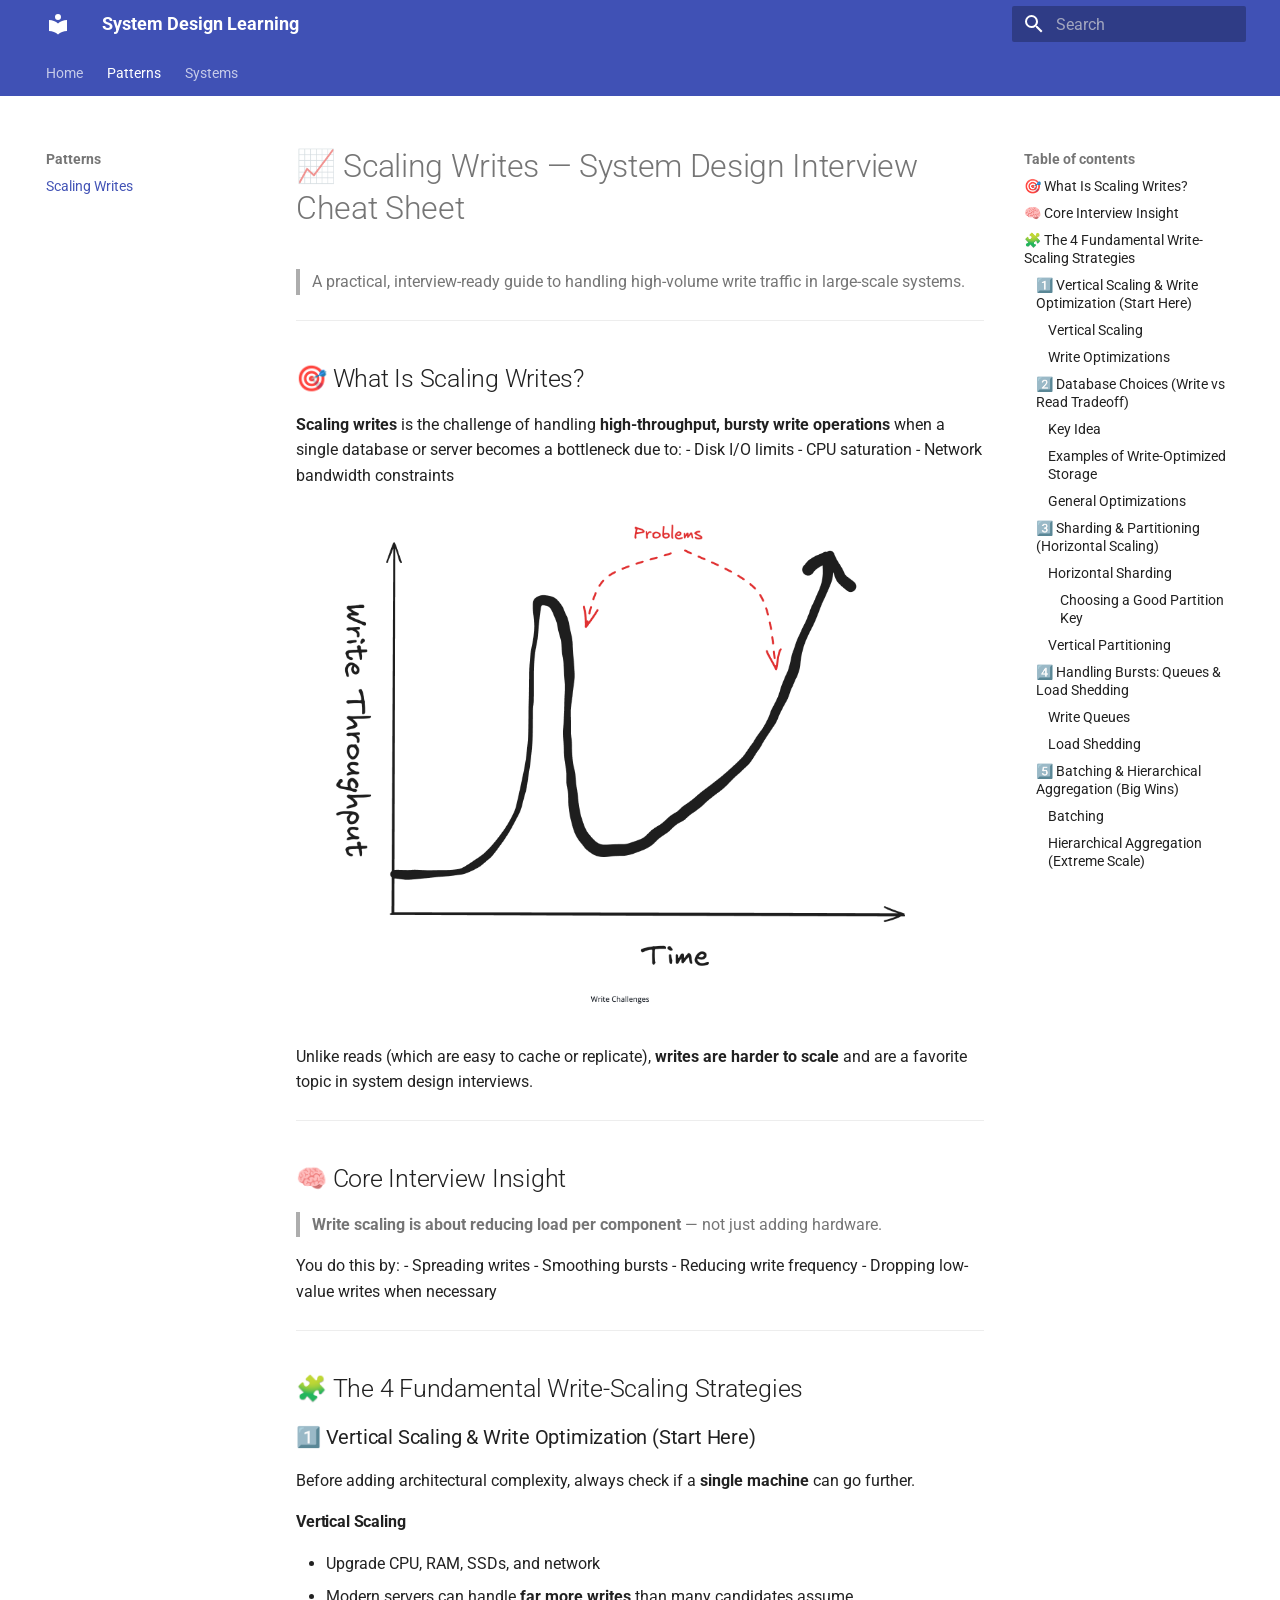
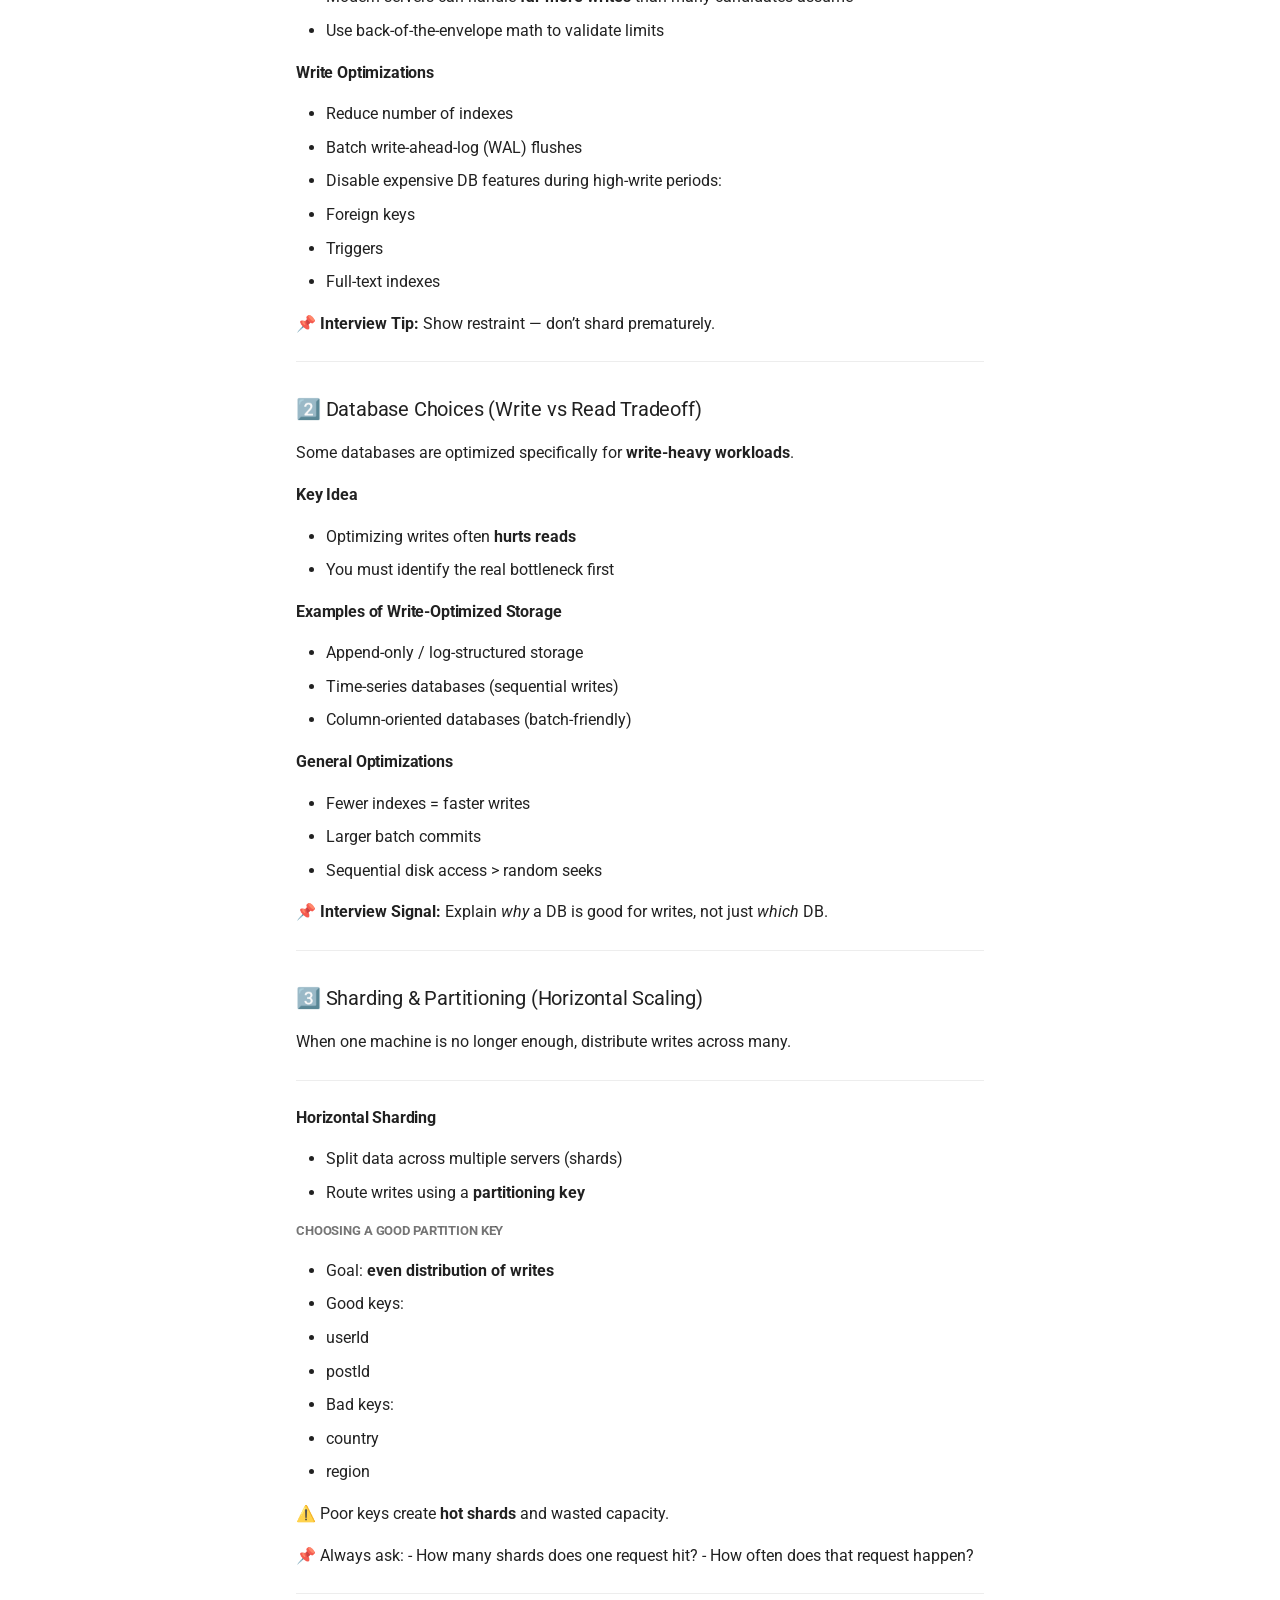
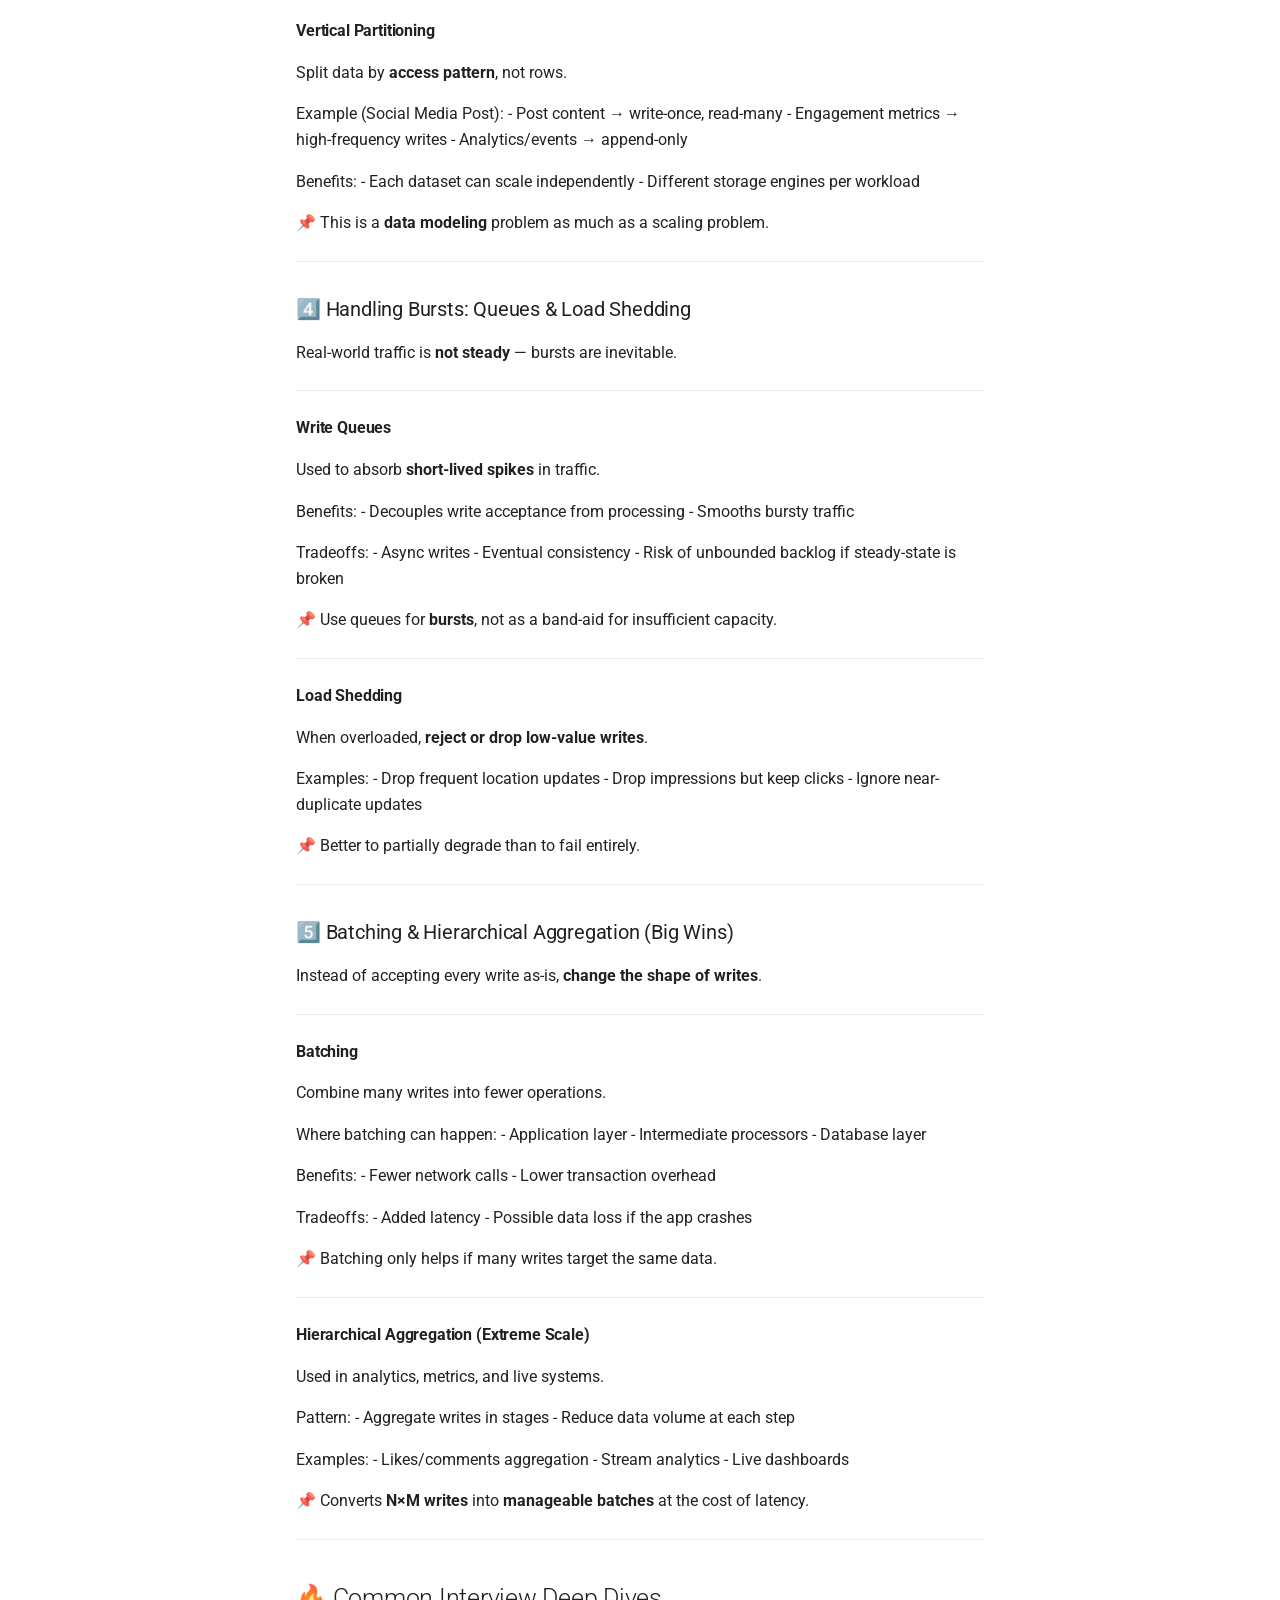
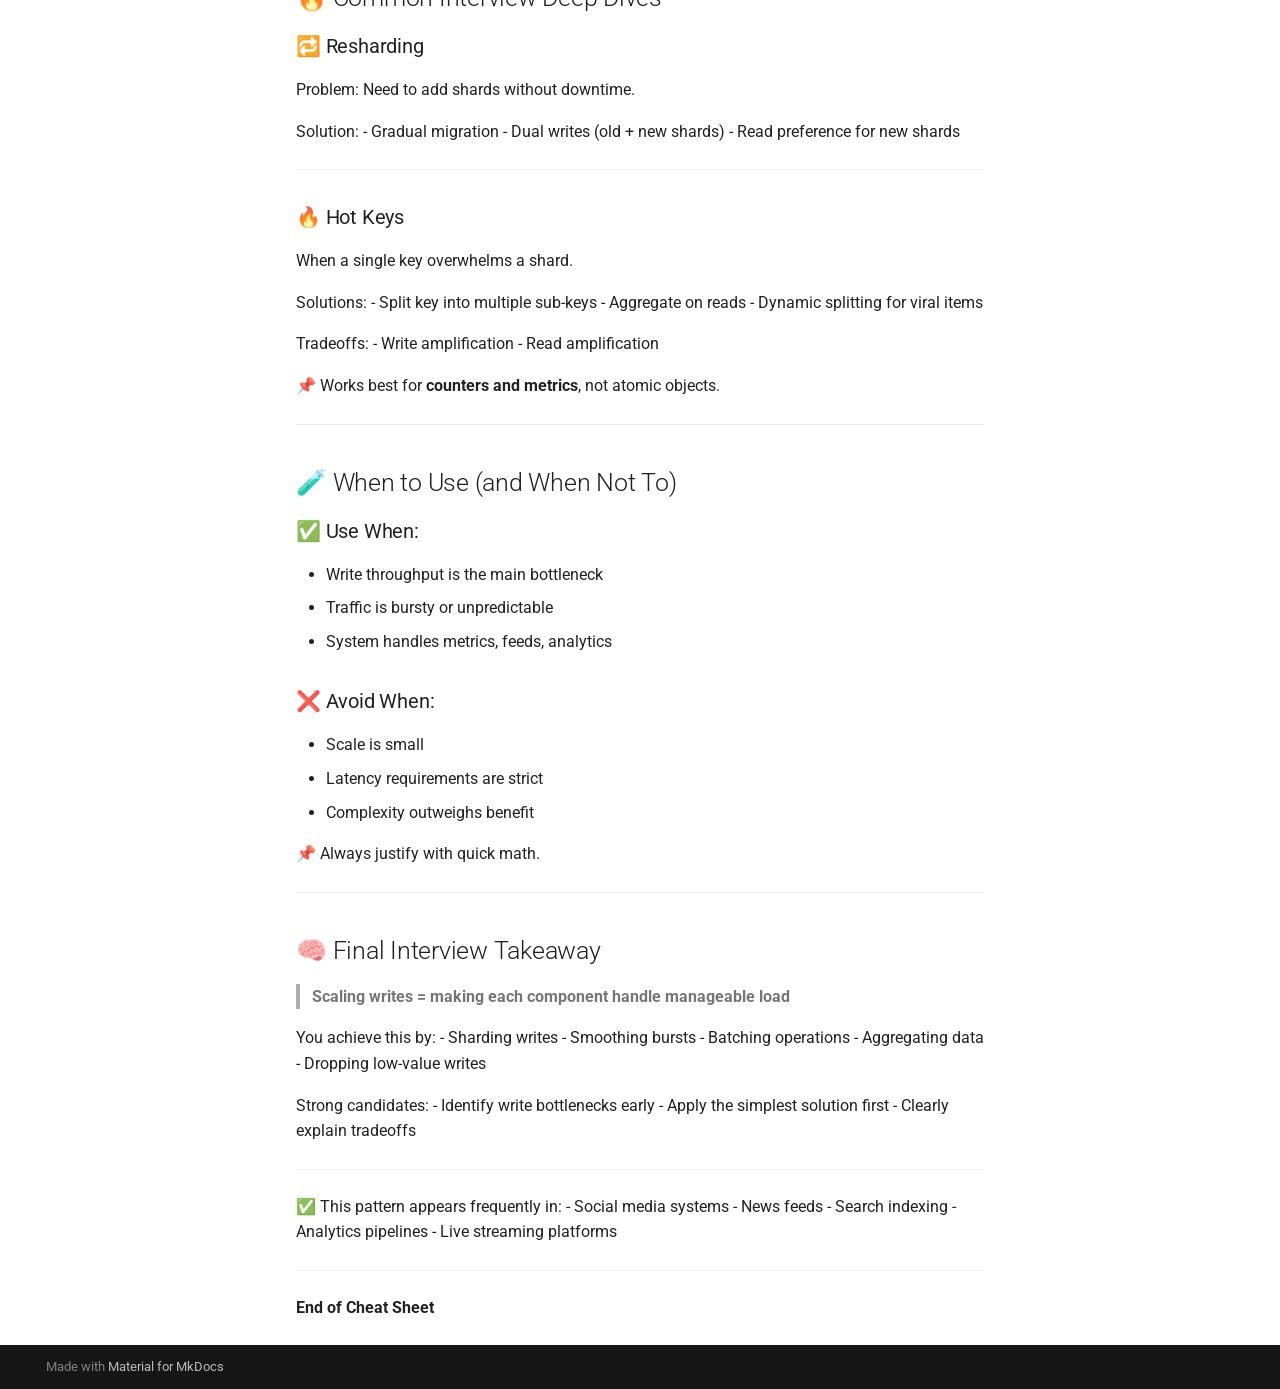
==== patterns/scaling-writes/index.html @ 38dba18b "Deployed bf05b60 with MkDocs version: 1.6.1" ====
<!doctype html>
<html lang="en" class="no-js">
  <head>
    
      <meta charset="utf-8">
      <meta name="viewport" content="width=device-width,initial-scale=1">
      
      
      
        <link rel="canonical" href="https://sachinkumarjallundhra.github.io/system-design-learning/patterns/scaling-writes/">
      
      
        <link rel="prev" href="../..">
      
      
      
        
      
      
      <link rel="icon" href="../../assets/images/favicon.png">
      <meta name="generator" content="mkdocs-1.6.1, mkdocs-material-9.7.1">
    
    
      
        <title>Scaling Writes - System Design Learning</title>
      
    
    
      <link rel="stylesheet" href="../../assets/stylesheets/main.484c7ddc.min.css">
      
      


    
    
      
    
    
      
        
        
        <link rel="preconnect" href="https://fonts.gstatic.com" crossorigin>
        <link rel="stylesheet" href="https://fonts.googleapis.com/css?family=Roboto:300,300i,400,400i,700,700i%7CRoboto+Mono:400,400i,700,700i&display=fallback">
        <style>:root{--md-text-font:"Roboto";--md-code-font:"Roboto Mono"}</style>
      
    
    
    <script>__md_scope=new URL("../..",location),__md_hash=e=>[...e].reduce(((e,_)=>(e<<5)-e+_.charCodeAt(0)),0),__md_get=(e,_=localStorage,t=__md_scope)=>JSON.parse(_.getItem(t.pathname+"."+e)),__md_set=(e,_,t=localStorage,a=__md_scope)=>{try{t.setItem(a.pathname+"."+e,JSON.stringify(_))}catch(e){}}</script>
    
      

    
    
  </head>
  
  
    <body dir="ltr">
  
    
    <input class="md-toggle" data-md-toggle="drawer" type="checkbox" id="__drawer" autocomplete="off">
    <input class="md-toggle" data-md-toggle="search" type="checkbox" id="__search" autocomplete="off">
    <label class="md-overlay" for="__drawer"></label>
    <div data-md-component="skip">
      
        
        <a href="#scaling-writes-system-design-interview-cheat-sheet" class="md-skip">
          Skip to content
        </a>
      
    </div>
    <div data-md-component="announce">
      
    </div>
    
    
      

<header class="md-header" data-md-component="header">
  <nav class="md-header__inner md-grid" aria-label="Header">
    <a href="../.." title="System Design Learning" class="md-header__button md-logo" aria-label="System Design Learning" data-md-component="logo">
      
  
  <svg xmlns="http://www.w3.org/2000/svg" viewBox="0 0 24 24"><path d="M12 8a3 3 0 0 0 3-3 3 3 0 0 0-3-3 3 3 0 0 0-3 3 3 3 0 0 0 3 3m0 3.54C9.64 9.35 6.5 8 3 8v11c3.5 0 6.64 1.35 9 3.54 2.36-2.19 5.5-3.54 9-3.54V8c-3.5 0-6.64 1.35-9 3.54"/></svg>

    </a>
    <label class="md-header__button md-icon" for="__drawer">
      
      <svg xmlns="http://www.w3.org/2000/svg" viewBox="0 0 24 24"><path d="M3 6h18v2H3zm0 5h18v2H3zm0 5h18v2H3z"/></svg>
    </label>
    <div class="md-header__title" data-md-component="header-title">
      <div class="md-header__ellipsis">
        <div class="md-header__topic">
          <span class="md-ellipsis">
            System Design Learning
          </span>
        </div>
        <div class="md-header__topic" data-md-component="header-topic">
          <span class="md-ellipsis">
            
              Scaling Writes
            
          </span>
        </div>
      </div>
    </div>
    
    
      <script>var palette=__md_get("__palette");if(palette&&palette.color){if("(prefers-color-scheme)"===palette.color.media){var media=matchMedia("(prefers-color-scheme: light)"),input=document.querySelector(media.matches?"[data-md-color-media='(prefers-color-scheme: light)']":"[data-md-color-media='(prefers-color-scheme: dark)']");palette.color.media=input.getAttribute("data-md-color-media"),palette.color.scheme=input.getAttribute("data-md-color-scheme"),palette.color.primary=input.getAttribute("data-md-color-primary"),palette.color.accent=input.getAttribute("data-md-color-accent")}for(var[key,value]of Object.entries(palette.color))document.body.setAttribute("data-md-color-"+key,value)}</script>
    
    
    
      
      
        <label class="md-header__button md-icon" for="__search">
          
          <svg xmlns="http://www.w3.org/2000/svg" viewBox="0 0 24 24"><path d="M9.5 3A6.5 6.5 0 0 1 16 9.5c0 1.61-.59 3.09-1.56 4.23l.27.27h.79l5 5-1.5 1.5-5-5v-.79l-.27-.27A6.52 6.52 0 0 1 9.5 16 6.5 6.5 0 0 1 3 9.5 6.5 6.5 0 0 1 9.5 3m0 2C7 5 5 7 5 9.5S7 14 9.5 14 14 12 14 9.5 12 5 9.5 5"/></svg>
        </label>
        <div class="md-search" data-md-component="search" role="dialog">
  <label class="md-search__overlay" for="__search"></label>
  <div class="md-search__inner" role="search">
    <form class="md-search__form" name="search">
      <input type="text" class="md-search__input" name="query" aria-label="Search" placeholder="Search" autocapitalize="off" autocorrect="off" autocomplete="off" spellcheck="false" data-md-component="search-query" required>
      <label class="md-search__icon md-icon" for="__search">
        
        <svg xmlns="http://www.w3.org/2000/svg" viewBox="0 0 24 24"><path d="M9.5 3A6.5 6.5 0 0 1 16 9.5c0 1.61-.59 3.09-1.56 4.23l.27.27h.79l5 5-1.5 1.5-5-5v-.79l-.27-.27A6.52 6.52 0 0 1 9.5 16 6.5 6.5 0 0 1 3 9.5 6.5 6.5 0 0 1 9.5 3m0 2C7 5 5 7 5 9.5S7 14 9.5 14 14 12 14 9.5 12 5 9.5 5"/></svg>
        
        <svg xmlns="http://www.w3.org/2000/svg" viewBox="0 0 24 24"><path d="M20 11v2H8l5.5 5.5-1.42 1.42L4.16 12l7.92-7.92L13.5 5.5 8 11z"/></svg>
      </label>
      <nav class="md-search__options" aria-label="Search">
        
        <button type="reset" class="md-search__icon md-icon" title="Clear" aria-label="Clear" tabindex="-1">
          
          <svg xmlns="http://www.w3.org/2000/svg" viewBox="0 0 24 24"><path d="M19 6.41 17.59 5 12 10.59 6.41 5 5 6.41 10.59 12 5 17.59 6.41 19 12 13.41 17.59 19 19 17.59 13.41 12z"/></svg>
        </button>
      </nav>
      
    </form>
    <div class="md-search__output">
      <div class="md-search__scrollwrap" tabindex="0" data-md-scrollfix>
        <div class="md-search-result" data-md-component="search-result">
          <div class="md-search-result__meta">
            Initializing search
          </div>
          <ol class="md-search-result__list" role="presentation"></ol>
        </div>
      </div>
    </div>
  </div>
</div>
      
    
    
  </nav>
  
</header>
    
    <div class="md-container" data-md-component="container">
      
      
        
          
            
<nav class="md-tabs" aria-label="Tabs" data-md-component="tabs">
  <div class="md-grid">
    <ul class="md-tabs__list">
      
        
  
  
  
  
    <li class="md-tabs__item">
      <a href="../.." class="md-tabs__link">
        
  
  
    
  
  Home

      </a>
    </li>
  

      
        
  
  
  
    
  
  
    
    
      <li class="md-tabs__item md-tabs__item--active">
        <a href="./" class="md-tabs__link">
          
  
  
  Patterns

        </a>
      </li>
    
  

      
        
  
  
  
  
    
    
      <li class="md-tabs__item">
        <a href="../../systems/instagram.md" class="md-tabs__link">
          
  
  
  Systems

        </a>
      </li>
    
  

      
    </ul>
  </div>
</nav>
          
        
      
      <main class="md-main" data-md-component="main">
        <div class="md-main__inner md-grid">
          
            
              
              <div class="md-sidebar md-sidebar--primary" data-md-component="sidebar" data-md-type="navigation" >
                <div class="md-sidebar__scrollwrap">
                  <div class="md-sidebar__inner">
                    


  


<nav class="md-nav md-nav--primary md-nav--lifted" aria-label="Navigation" data-md-level="0">
  <label class="md-nav__title" for="__drawer">
    <a href="../.." title="System Design Learning" class="md-nav__button md-logo" aria-label="System Design Learning" data-md-component="logo">
      
  
  <svg xmlns="http://www.w3.org/2000/svg" viewBox="0 0 24 24"><path d="M12 8a3 3 0 0 0 3-3 3 3 0 0 0-3-3 3 3 0 0 0-3 3 3 3 0 0 0 3 3m0 3.54C9.64 9.35 6.5 8 3 8v11c3.5 0 6.64 1.35 9 3.54 2.36-2.19 5.5-3.54 9-3.54V8c-3.5 0-6.64 1.35-9 3.54"/></svg>

    </a>
    System Design Learning
  </label>
  
  <ul class="md-nav__list" data-md-scrollfix>
    
      
      
  
  
  
  
    <li class="md-nav__item">
      <a href="../.." class="md-nav__link">
        
  
  
  <span class="md-ellipsis">
    
  
    Home
  

    
  </span>
  
  

      </a>
    </li>
  

    
      
      
  
  
    
  
  
  
    
    
    
    
      
        
        
      
      
        
      
    
    
    <li class="md-nav__item md-nav__item--active md-nav__item--section md-nav__item--nested">
      
        
        
        <input class="md-nav__toggle md-toggle " type="checkbox" id="__nav_2" checked>
        
          
          <label class="md-nav__link" for="__nav_2" id="__nav_2_label" tabindex="">
            
  
  
  <span class="md-ellipsis">
    
  
    Patterns
  

    
  </span>
  
  

            <span class="md-nav__icon md-icon"></span>
          </label>
        
        <nav class="md-nav" data-md-level="1" aria-labelledby="__nav_2_label" aria-expanded="true">
          <label class="md-nav__title" for="__nav_2">
            <span class="md-nav__icon md-icon"></span>
            
  
    Patterns
  

          </label>
          <ul class="md-nav__list" data-md-scrollfix>
            
              
                
  
  
    
  
  
  
    <li class="md-nav__item md-nav__item--active">
      
      <input class="md-nav__toggle md-toggle" type="checkbox" id="__toc">
      
      
        
      
      
        <label class="md-nav__link md-nav__link--active" for="__toc">
          
  
  
  <span class="md-ellipsis">
    
  
    Scaling Writes
  

    
  </span>
  
  

          <span class="md-nav__icon md-icon"></span>
        </label>
      
      <a href="./" class="md-nav__link md-nav__link--active">
        
  
  
  <span class="md-ellipsis">
    
  
    Scaling Writes
  

    
  </span>
  
  

      </a>
      
        

<nav class="md-nav md-nav--secondary" aria-label="Table of contents">
  
  
  
    
  
  
    <label class="md-nav__title" for="__toc">
      <span class="md-nav__icon md-icon"></span>
      Table of contents
    </label>
    <ul class="md-nav__list" data-md-component="toc" data-md-scrollfix>
      
        <li class="md-nav__item">
  <a href="#what-is-scaling-writes" class="md-nav__link">
    <span class="md-ellipsis">
      
        🎯 What Is Scaling Writes?
      
    </span>
  </a>
  
</li>
      
        <li class="md-nav__item">
  <a href="#core-interview-insight" class="md-nav__link">
    <span class="md-ellipsis">
      
        🧠 Core Interview Insight
      
    </span>
  </a>
  
</li>
      
        <li class="md-nav__item">
  <a href="#the-4-fundamental-write-scaling-strategies" class="md-nav__link">
    <span class="md-ellipsis">
      
        🧩 The 4 Fundamental Write-Scaling Strategies
      
    </span>
  </a>
  
    <nav class="md-nav" aria-label="🧩 The 4 Fundamental Write-Scaling Strategies">
      <ul class="md-nav__list">
        
          <li class="md-nav__item">
  <a href="#1-vertical-scaling-write-optimization-start-here" class="md-nav__link">
    <span class="md-ellipsis">
      
        1️⃣ Vertical Scaling &amp; Write Optimization (Start Here)
      
    </span>
  </a>
  
    <nav class="md-nav" aria-label="1️⃣ Vertical Scaling &amp; Write Optimization (Start Here)">
      <ul class="md-nav__list">
        
          <li class="md-nav__item">
  <a href="#vertical-scaling" class="md-nav__link">
    <span class="md-ellipsis">
      
        Vertical Scaling
      
    </span>
  </a>
  
</li>
        
          <li class="md-nav__item">
  <a href="#write-optimizations" class="md-nav__link">
    <span class="md-ellipsis">
      
        Write Optimizations
      
    </span>
  </a>
  
</li>
        
      </ul>
    </nav>
  
</li>
        
          <li class="md-nav__item">
  <a href="#2-database-choices-write-vs-read-tradeoff" class="md-nav__link">
    <span class="md-ellipsis">
      
        2️⃣ Database Choices (Write vs Read Tradeoff)
      
    </span>
  </a>
  
    <nav class="md-nav" aria-label="2️⃣ Database Choices (Write vs Read Tradeoff)">
      <ul class="md-nav__list">
        
          <li class="md-nav__item">
  <a href="#key-idea" class="md-nav__link">
    <span class="md-ellipsis">
      
        Key Idea
      
    </span>
  </a>
  
</li>
        
          <li class="md-nav__item">
  <a href="#examples-of-write-optimized-storage" class="md-nav__link">
    <span class="md-ellipsis">
      
        Examples of Write-Optimized Storage
      
    </span>
  </a>
  
</li>
        
          <li class="md-nav__item">
  <a href="#general-optimizations" class="md-nav__link">
    <span class="md-ellipsis">
      
        General Optimizations
      
    </span>
  </a>
  
</li>
        
      </ul>
    </nav>
  
</li>
        
          <li class="md-nav__item">
  <a href="#3-sharding-partitioning-horizontal-scaling" class="md-nav__link">
    <span class="md-ellipsis">
      
        3️⃣ Sharding &amp; Partitioning (Horizontal Scaling)
      
    </span>
  </a>
  
    <nav class="md-nav" aria-label="3️⃣ Sharding &amp; Partitioning (Horizontal Scaling)">
      <ul class="md-nav__list">
        
          <li class="md-nav__item">
  <a href="#horizontal-sharding" class="md-nav__link">
    <span class="md-ellipsis">
      
        Horizontal Sharding
      
    </span>
  </a>
  
    <nav class="md-nav" aria-label="Horizontal Sharding">
      <ul class="md-nav__list">
        
          <li class="md-nav__item">
  <a href="#choosing-a-good-partition-key" class="md-nav__link">
    <span class="md-ellipsis">
      
        Choosing a Good Partition Key
      
    </span>
  </a>
  
</li>
        
      </ul>
    </nav>
  
</li>
        
          <li class="md-nav__item">
  <a href="#vertical-partitioning" class="md-nav__link">
    <span class="md-ellipsis">
      
        Vertical Partitioning
      
    </span>
  </a>
  
</li>
        
      </ul>
    </nav>
  
</li>
        
          <li class="md-nav__item">
  <a href="#4-handling-bursts-queues-load-shedding" class="md-nav__link">
    <span class="md-ellipsis">
      
        4️⃣ Handling Bursts: Queues &amp; Load Shedding
      
    </span>
  </a>
  
    <nav class="md-nav" aria-label="4️⃣ Handling Bursts: Queues &amp; Load Shedding">
      <ul class="md-nav__list">
        
          <li class="md-nav__item">
  <a href="#write-queues" class="md-nav__link">
    <span class="md-ellipsis">
      
        Write Queues
      
    </span>
  </a>
  
</li>
        
          <li class="md-nav__item">
  <a href="#load-shedding" class="md-nav__link">
    <span class="md-ellipsis">
      
        Load Shedding
      
    </span>
  </a>
  
</li>
        
      </ul>
    </nav>
  
</li>
        
          <li class="md-nav__item">
  <a href="#5-batching-hierarchical-aggregation-big-wins" class="md-nav__link">
    <span class="md-ellipsis">
      
        5️⃣ Batching &amp; Hierarchical Aggregation (Big Wins)
      
    </span>
  </a>
  
    <nav class="md-nav" aria-label="5️⃣ Batching &amp; Hierarchical Aggregation (Big Wins)">
      <ul class="md-nav__list">
        
          <li class="md-nav__item">
  <a href="#batching" class="md-nav__link">
    <span class="md-ellipsis">
      
        Batching
      
    </span>
  </a>
  
</li>
        
          <li class="md-nav__item">
  <a href="#hierarchical-aggregation-extreme-scale" class="md-nav__link">
    <span class="md-ellipsis">
      
        Hierarchical Aggregation (Extreme Scale)
      
    </span>
  </a>
  
</li>
        
      </ul>
    </nav>
  
</li>
        
      </ul>
    </nav>
  
</li>
      
        <li class="md-nav__item">
  <a href="#common-interview-deep-dives" class="md-nav__link">
    <span class="md-ellipsis">
      
        🔥 Common Interview Deep Dives
      
    </span>
  </a>
  
    <nav class="md-nav" aria-label="🔥 Common Interview Deep Dives">
      <ul class="md-nav__list">
        
          <li class="md-nav__item">
  <a href="#resharding" class="md-nav__link">
    <span class="md-ellipsis">
      
        🔁 Resharding
      
    </span>
  </a>
  
</li>
        
          <li class="md-nav__item">
  <a href="#hot-keys" class="md-nav__link">
    <span class="md-ellipsis">
      
        🔥 Hot Keys
      
    </span>
  </a>
  
</li>
        
      </ul>
    </nav>
  
</li>
      
        <li class="md-nav__item">
  <a href="#when-to-use-and-when-not-to" class="md-nav__link">
    <span class="md-ellipsis">
      
        🧪 When to Use (and When Not To)
      
    </span>
  </a>
  
    <nav class="md-nav" aria-label="🧪 When to Use (and When Not To)">
      <ul class="md-nav__list">
        
          <li class="md-nav__item">
  <a href="#use-when" class="md-nav__link">
    <span class="md-ellipsis">
      
        ✅ Use When:
      
    </span>
  </a>
  
</li>
        
          <li class="md-nav__item">
  <a href="#avoid-when" class="md-nav__link">
    <span class="md-ellipsis">
      
        ❌ Avoid When:
      
    </span>
  </a>
  
</li>
        
      </ul>
    </nav>
  
</li>
      
        <li class="md-nav__item">
  <a href="#final-interview-takeaway" class="md-nav__link">
    <span class="md-ellipsis">
      
        🧠 Final Interview Takeaway
      
    </span>
  </a>
  
</li>
      
    </ul>
  
</nav>
      
    </li>
  

              
            
          </ul>
        </nav>
      
    </li>
  

    
      
      
  
  
  
  
    
    
    
    
      
      
        
      
    
    
    <li class="md-nav__item md-nav__item--nested">
      
        
        
        <input class="md-nav__toggle md-toggle " type="checkbox" id="__nav_3" >
        
          
          <label class="md-nav__link" for="__nav_3" id="__nav_3_label" tabindex="0">
            
  
  
  <span class="md-ellipsis">
    
  
    Systems
  

    
  </span>
  
  

            <span class="md-nav__icon md-icon"></span>
          </label>
        
        <nav class="md-nav" data-md-level="1" aria-labelledby="__nav_3_label" aria-expanded="false">
          <label class="md-nav__title" for="__nav_3">
            <span class="md-nav__icon md-icon"></span>
            
  
    Systems
  

          </label>
          <ul class="md-nav__list" data-md-scrollfix>
            
              
                
  
  
  
  
    <li class="md-nav__item">
      <a href="../../systems/instagram.md" class="md-nav__link">
        
  
  
  <span class="md-ellipsis">
    
  
    Instagram
  

    
  </span>
  
  

      </a>
    </li>
  

              
            
              
                
  
  
  
  
    <li class="md-nav__item">
      <a href="../../systems/youtube.md" class="md-nav__link">
        
  
  
  <span class="md-ellipsis">
    
  
    YouTube
  

    
  </span>
  
  

      </a>
    </li>
  

              
            
          </ul>
        </nav>
      
    </li>
  

    
  </ul>
</nav>
                  </div>
                </div>
              </div>
            
            
              
              <div class="md-sidebar md-sidebar--secondary" data-md-component="sidebar" data-md-type="toc" >
                <div class="md-sidebar__scrollwrap">
                  <div class="md-sidebar__inner">
                    

<nav class="md-nav md-nav--secondary" aria-label="Table of contents">
  
  
  
    
  
  
    <label class="md-nav__title" for="__toc">
      <span class="md-nav__icon md-icon"></span>
      Table of contents
    </label>
    <ul class="md-nav__list" data-md-component="toc" data-md-scrollfix>
      
        <li class="md-nav__item">
  <a href="#what-is-scaling-writes" class="md-nav__link">
    <span class="md-ellipsis">
      
        🎯 What Is Scaling Writes?
      
    </span>
  </a>
  
</li>
      
        <li class="md-nav__item">
  <a href="#core-interview-insight" class="md-nav__link">
    <span class="md-ellipsis">
      
        🧠 Core Interview Insight
      
    </span>
  </a>
  
</li>
      
        <li class="md-nav__item">
  <a href="#the-4-fundamental-write-scaling-strategies" class="md-nav__link">
    <span class="md-ellipsis">
      
        🧩 The 4 Fundamental Write-Scaling Strategies
      
    </span>
  </a>
  
    <nav class="md-nav" aria-label="🧩 The 4 Fundamental Write-Scaling Strategies">
      <ul class="md-nav__list">
        
          <li class="md-nav__item">
  <a href="#1-vertical-scaling-write-optimization-start-here" class="md-nav__link">
    <span class="md-ellipsis">
      
        1️⃣ Vertical Scaling &amp; Write Optimization (Start Here)
      
    </span>
  </a>
  
    <nav class="md-nav" aria-label="1️⃣ Vertical Scaling &amp; Write Optimization (Start Here)">
      <ul class="md-nav__list">
        
          <li class="md-nav__item">
  <a href="#vertical-scaling" class="md-nav__link">
    <span class="md-ellipsis">
      
        Vertical Scaling
      
    </span>
  </a>
  
</li>
        
          <li class="md-nav__item">
  <a href="#write-optimizations" class="md-nav__link">
    <span class="md-ellipsis">
      
        Write Optimizations
      
    </span>
  </a>
  
</li>
        
      </ul>
    </nav>
  
</li>
        
          <li class="md-nav__item">
  <a href="#2-database-choices-write-vs-read-tradeoff" class="md-nav__link">
    <span class="md-ellipsis">
      
        2️⃣ Database Choices (Write vs Read Tradeoff)
      
    </span>
  </a>
  
    <nav class="md-nav" aria-label="2️⃣ Database Choices (Write vs Read Tradeoff)">
      <ul class="md-nav__list">
        
          <li class="md-nav__item">
  <a href="#key-idea" class="md-nav__link">
    <span class="md-ellipsis">
      
        Key Idea
      
    </span>
  </a>
  
</li>
        
          <li class="md-nav__item">
  <a href="#examples-of-write-optimized-storage" class="md-nav__link">
    <span class="md-ellipsis">
      
        Examples of Write-Optimized Storage
      
    </span>
  </a>
  
</li>
        
          <li class="md-nav__item">
  <a href="#general-optimizations" class="md-nav__link">
    <span class="md-ellipsis">
      
        General Optimizations
      
    </span>
  </a>
  
</li>
        
      </ul>
    </nav>
  
</li>
        
          <li class="md-nav__item">
  <a href="#3-sharding-partitioning-horizontal-scaling" class="md-nav__link">
    <span class="md-ellipsis">
      
        3️⃣ Sharding &amp; Partitioning (Horizontal Scaling)
      
    </span>
  </a>
  
    <nav class="md-nav" aria-label="3️⃣ Sharding &amp; Partitioning (Horizontal Scaling)">
      <ul class="md-nav__list">
        
          <li class="md-nav__item">
  <a href="#horizontal-sharding" class="md-nav__link">
    <span class="md-ellipsis">
      
        Horizontal Sharding
      
    </span>
  </a>
  
    <nav class="md-nav" aria-label="Horizontal Sharding">
      <ul class="md-nav__list">
        
          <li class="md-nav__item">
  <a href="#choosing-a-good-partition-key" class="md-nav__link">
    <span class="md-ellipsis">
      
        Choosing a Good Partition Key
      
    </span>
  </a>
  
</li>
        
      </ul>
    </nav>
  
</li>
        
          <li class="md-nav__item">
  <a href="#vertical-partitioning" class="md-nav__link">
    <span class="md-ellipsis">
      
        Vertical Partitioning
      
    </span>
  </a>
  
</li>
        
      </ul>
    </nav>
  
</li>
        
          <li class="md-nav__item">
  <a href="#4-handling-bursts-queues-load-shedding" class="md-nav__link">
    <span class="md-ellipsis">
      
        4️⃣ Handling Bursts: Queues &amp; Load Shedding
      
    </span>
  </a>
  
    <nav class="md-nav" aria-label="4️⃣ Handling Bursts: Queues &amp; Load Shedding">
      <ul class="md-nav__list">
        
          <li class="md-nav__item">
  <a href="#write-queues" class="md-nav__link">
    <span class="md-ellipsis">
      
        Write Queues
      
    </span>
  </a>
  
</li>
        
          <li class="md-nav__item">
  <a href="#load-shedding" class="md-nav__link">
    <span class="md-ellipsis">
      
        Load Shedding
      
    </span>
  </a>
  
</li>
        
      </ul>
    </nav>
  
</li>
        
          <li class="md-nav__item">
  <a href="#5-batching-hierarchical-aggregation-big-wins" class="md-nav__link">
    <span class="md-ellipsis">
      
        5️⃣ Batching &amp; Hierarchical Aggregation (Big Wins)
      
    </span>
  </a>
  
    <nav class="md-nav" aria-label="5️⃣ Batching &amp; Hierarchical Aggregation (Big Wins)">
      <ul class="md-nav__list">
        
          <li class="md-nav__item">
  <a href="#batching" class="md-nav__link">
    <span class="md-ellipsis">
      
        Batching
      
    </span>
  </a>
  
</li>
        
          <li class="md-nav__item">
  <a href="#hierarchical-aggregation-extreme-scale" class="md-nav__link">
    <span class="md-ellipsis">
      
        Hierarchical Aggregation (Extreme Scale)
      
    </span>
  </a>
  
</li>
        
      </ul>
    </nav>
  
</li>
        
      </ul>
    </nav>
  
</li>
      
        <li class="md-nav__item">
  <a href="#common-interview-deep-dives" class="md-nav__link">
    <span class="md-ellipsis">
      
        🔥 Common Interview Deep Dives
      
    </span>
  </a>
  
    <nav class="md-nav" aria-label="🔥 Common Interview Deep Dives">
      <ul class="md-nav__list">
        
          <li class="md-nav__item">
  <a href="#resharding" class="md-nav__link">
    <span class="md-ellipsis">
      
        🔁 Resharding
      
    </span>
  </a>
  
</li>
        
          <li class="md-nav__item">
  <a href="#hot-keys" class="md-nav__link">
    <span class="md-ellipsis">
      
        🔥 Hot Keys
      
    </span>
  </a>
  
</li>
        
      </ul>
    </nav>
  
</li>
      
        <li class="md-nav__item">
  <a href="#when-to-use-and-when-not-to" class="md-nav__link">
    <span class="md-ellipsis">
      
        🧪 When to Use (and When Not To)
      
    </span>
  </a>
  
    <nav class="md-nav" aria-label="🧪 When to Use (and When Not To)">
      <ul class="md-nav__list">
        
          <li class="md-nav__item">
  <a href="#use-when" class="md-nav__link">
    <span class="md-ellipsis">
      
        ✅ Use When:
      
    </span>
  </a>
  
</li>
        
          <li class="md-nav__item">
  <a href="#avoid-when" class="md-nav__link">
    <span class="md-ellipsis">
      
        ❌ Avoid When:
      
    </span>
  </a>
  
</li>
        
      </ul>
    </nav>
  
</li>
      
        <li class="md-nav__item">
  <a href="#final-interview-takeaway" class="md-nav__link">
    <span class="md-ellipsis">
      
        🧠 Final Interview Takeaway
      
    </span>
  </a>
  
</li>
      
    </ul>
  
</nav>
                  </div>
                </div>
              </div>
            
          
          
            <div class="md-content" data-md-component="content">
              
              <article class="md-content__inner md-typeset">
                
                  



<h1 id="scaling-writes-system-design-interview-cheat-sheet">📈 Scaling Writes — System Design Interview Cheat Sheet<a class="headerlink" href="#scaling-writes-system-design-interview-cheat-sheet" title="Permanent link">&para;</a></h1>
<blockquote>
<p>A practical, interview-ready guide to handling high-volume write traffic in large-scale systems.</p>
</blockquote>
<hr />
<h2 id="what-is-scaling-writes">🎯 What Is Scaling Writes?<a class="headerlink" href="#what-is-scaling-writes" title="Permanent link">&para;</a></h2>
<p><strong>Scaling writes</strong> is the challenge of handling <strong>high-throughput, bursty write operations</strong> when a single database or server becomes a bottleneck due to:
- Disk I/O limits
- CPU saturation
- Network bandwidth constraints</p>
<p><img alt="Sharding Writes" src="../Write-Challenge.png" /></p>
<p>Unlike reads (which are easy to cache or replicate), <strong>writes are harder to scale</strong> and are a favorite topic in system design interviews.</p>
<hr />
<h2 id="core-interview-insight">🧠 Core Interview Insight<a class="headerlink" href="#core-interview-insight" title="Permanent link">&para;</a></h2>
<blockquote>
<p><strong>Write scaling is about reducing load per component</strong> — not just adding hardware.</p>
</blockquote>
<p>You do this by:
- Spreading writes
- Smoothing bursts
- Reducing write frequency
- Dropping low-value writes when necessary</p>
<hr />
<h2 id="the-4-fundamental-write-scaling-strategies">🧩 The 4 Fundamental Write-Scaling Strategies<a class="headerlink" href="#the-4-fundamental-write-scaling-strategies" title="Permanent link">&para;</a></h2>
<h3 id="1-vertical-scaling-write-optimization-start-here">1️⃣ Vertical Scaling &amp; Write Optimization (Start Here)<a class="headerlink" href="#1-vertical-scaling-write-optimization-start-here" title="Permanent link">&para;</a></h3>
<p>Before adding architectural complexity, always check if a <strong>single machine</strong> can go further.</p>
<h4 id="vertical-scaling">Vertical Scaling<a class="headerlink" href="#vertical-scaling" title="Permanent link">&para;</a></h4>
<ul>
<li>Upgrade CPU, RAM, SSDs, and network</li>
<li>Modern servers can handle <strong>far more writes</strong> than many candidates assume</li>
<li>Use back-of-the-envelope math to validate limits</li>
</ul>
<h4 id="write-optimizations">Write Optimizations<a class="headerlink" href="#write-optimizations" title="Permanent link">&para;</a></h4>
<ul>
<li>Reduce number of indexes</li>
<li>Batch write-ahead-log (WAL) flushes</li>
<li>Disable expensive DB features during high-write periods:</li>
<li>Foreign keys</li>
<li>Triggers</li>
<li>Full-text indexes</li>
</ul>
<p>📌 <strong>Interview Tip:</strong> Show restraint — don’t shard prematurely.</p>
<hr />
<h3 id="2-database-choices-write-vs-read-tradeoff">2️⃣ Database Choices (Write vs Read Tradeoff)<a class="headerlink" href="#2-database-choices-write-vs-read-tradeoff" title="Permanent link">&para;</a></h3>
<p>Some databases are optimized specifically for <strong>write-heavy workloads</strong>.</p>
<h4 id="key-idea">Key Idea<a class="headerlink" href="#key-idea" title="Permanent link">&para;</a></h4>
<ul>
<li>Optimizing writes often <strong>hurts reads</strong></li>
<li>You must identify the real bottleneck first</li>
</ul>
<h4 id="examples-of-write-optimized-storage">Examples of Write-Optimized Storage<a class="headerlink" href="#examples-of-write-optimized-storage" title="Permanent link">&para;</a></h4>
<ul>
<li>Append-only / log-structured storage</li>
<li>Time-series databases (sequential writes)</li>
<li>Column-oriented databases (batch-friendly)</li>
</ul>
<h4 id="general-optimizations">General Optimizations<a class="headerlink" href="#general-optimizations" title="Permanent link">&para;</a></h4>
<ul>
<li>Fewer indexes = faster writes</li>
<li>Larger batch commits</li>
<li>Sequential disk access &gt; random seeks</li>
</ul>
<p>📌 <strong>Interview Signal:</strong> Explain <em>why</em> a DB is good for writes, not just <em>which</em> DB.</p>
<hr />
<h3 id="3-sharding-partitioning-horizontal-scaling">3️⃣ Sharding &amp; Partitioning (Horizontal Scaling)<a class="headerlink" href="#3-sharding-partitioning-horizontal-scaling" title="Permanent link">&para;</a></h3>
<p>When one machine is no longer enough, distribute writes across many.</p>
<hr />
<h4 id="horizontal-sharding">Horizontal Sharding<a class="headerlink" href="#horizontal-sharding" title="Permanent link">&para;</a></h4>
<ul>
<li>Split data across multiple servers (shards)</li>
<li>Route writes using a <strong>partitioning key</strong></li>
</ul>
<h5 id="choosing-a-good-partition-key">Choosing a Good Partition Key<a class="headerlink" href="#choosing-a-good-partition-key" title="Permanent link">&para;</a></h5>
<ul>
<li>Goal: <strong>even distribution of writes</strong></li>
<li>Good keys:</li>
<li>userId</li>
<li>postId</li>
<li>Bad keys:</li>
<li>country</li>
<li>region</li>
</ul>
<p>⚠️ Poor keys create <strong>hot shards</strong> and wasted capacity.</p>
<p>📌 Always ask:
- How many shards does one request hit?
- How often does that request happen?</p>
<hr />
<h4 id="vertical-partitioning">Vertical Partitioning<a class="headerlink" href="#vertical-partitioning" title="Permanent link">&para;</a></h4>
<p>Split data by <strong>access pattern</strong>, not rows.</p>
<p>Example (Social Media Post):
- Post content → write-once, read-many
- Engagement metrics → high-frequency writes
- Analytics/events → append-only</p>
<p>Benefits:
- Each dataset can scale independently
- Different storage engines per workload</p>
<p>📌 This is a <strong>data modeling</strong> problem as much as a scaling problem.</p>
<hr />
<h3 id="4-handling-bursts-queues-load-shedding">4️⃣ Handling Bursts: Queues &amp; Load Shedding<a class="headerlink" href="#4-handling-bursts-queues-load-shedding" title="Permanent link">&para;</a></h3>
<p>Real-world traffic is <strong>not steady</strong> — bursts are inevitable.</p>
<hr />
<h4 id="write-queues">Write Queues<a class="headerlink" href="#write-queues" title="Permanent link">&para;</a></h4>
<p>Used to absorb <strong>short-lived spikes</strong> in traffic.</p>
<p>Benefits:
- Decouples write acceptance from processing
- Smooths bursty traffic</p>
<p>Tradeoffs:
- Async writes
- Eventual consistency
- Risk of unbounded backlog if steady-state is broken</p>
<p>📌 Use queues for <strong>bursts</strong>, not as a band-aid for insufficient capacity.</p>
<hr />
<h4 id="load-shedding">Load Shedding<a class="headerlink" href="#load-shedding" title="Permanent link">&para;</a></h4>
<p>When overloaded, <strong>reject or drop low-value writes</strong>.</p>
<p>Examples:
- Drop frequent location updates
- Drop impressions but keep clicks
- Ignore near-duplicate updates</p>
<p>📌 Better to partially degrade than to fail entirely.</p>
<hr />
<h3 id="5-batching-hierarchical-aggregation-big-wins">5️⃣ Batching &amp; Hierarchical Aggregation (Big Wins)<a class="headerlink" href="#5-batching-hierarchical-aggregation-big-wins" title="Permanent link">&para;</a></h3>
<p>Instead of accepting every write as-is, <strong>change the shape of writes</strong>.</p>
<hr />
<h4 id="batching">Batching<a class="headerlink" href="#batching" title="Permanent link">&para;</a></h4>
<p>Combine many writes into fewer operations.</p>
<p>Where batching can happen:
- Application layer
- Intermediate processors
- Database layer</p>
<p>Benefits:
- Fewer network calls
- Lower transaction overhead</p>
<p>Tradeoffs:
- Added latency
- Possible data loss if the app crashes</p>
<p>📌 Batching only helps if many writes target the same data.</p>
<hr />
<h4 id="hierarchical-aggregation-extreme-scale">Hierarchical Aggregation (Extreme Scale)<a class="headerlink" href="#hierarchical-aggregation-extreme-scale" title="Permanent link">&para;</a></h4>
<p>Used in analytics, metrics, and live systems.</p>
<p>Pattern:
- Aggregate writes in stages
- Reduce data volume at each step</p>
<p>Examples:
- Likes/comments aggregation
- Stream analytics
- Live dashboards</p>
<p>📌 Converts <strong>N×M writes</strong> into <strong>manageable batches</strong> at the cost of latency.</p>
<hr />
<h2 id="common-interview-deep-dives">🔥 Common Interview Deep Dives<a class="headerlink" href="#common-interview-deep-dives" title="Permanent link">&para;</a></h2>
<h3 id="resharding">🔁 Resharding<a class="headerlink" href="#resharding" title="Permanent link">&para;</a></h3>
<p>Problem: Need to add shards without downtime.</p>
<p>Solution:
- Gradual migration
- Dual writes (old + new shards)
- Read preference for new shards</p>
<hr />
<h3 id="hot-keys">🔥 Hot Keys<a class="headerlink" href="#hot-keys" title="Permanent link">&para;</a></h3>
<p>When a single key overwhelms a shard.</p>
<p>Solutions:
- Split key into multiple sub-keys
- Aggregate on reads
- Dynamic splitting for viral items</p>
<p>Tradeoffs:
- Write amplification
- Read amplification</p>
<p>📌 Works best for <strong>counters and metrics</strong>, not atomic objects.</p>
<hr />
<h2 id="when-to-use-and-when-not-to">🧪 When to Use (and When Not To)<a class="headerlink" href="#when-to-use-and-when-not-to" title="Permanent link">&para;</a></h2>
<h3 id="use-when">✅ Use When:<a class="headerlink" href="#use-when" title="Permanent link">&para;</a></h3>
<ul>
<li>Write throughput is the main bottleneck</li>
<li>Traffic is bursty or unpredictable</li>
<li>System handles metrics, feeds, analytics</li>
</ul>
<h3 id="avoid-when">❌ Avoid When:<a class="headerlink" href="#avoid-when" title="Permanent link">&para;</a></h3>
<ul>
<li>Scale is small</li>
<li>Latency requirements are strict</li>
<li>Complexity outweighs benefit</li>
</ul>
<p>📌 Always justify with quick math.</p>
<hr />
<h2 id="final-interview-takeaway">🧠 Final Interview Takeaway<a class="headerlink" href="#final-interview-takeaway" title="Permanent link">&para;</a></h2>
<blockquote>
<p><strong>Scaling writes = making each component handle manageable load</strong></p>
</blockquote>
<p>You achieve this by:
- Sharding writes
- Smoothing bursts
- Batching operations
- Aggregating data
- Dropping low-value writes</p>
<p>Strong candidates:
- Identify write bottlenecks early
- Apply the simplest solution first
- Clearly explain tradeoffs</p>
<hr />
<p>✅ This pattern appears frequently in:
- Social media systems
- News feeds
- Search indexing
- Analytics pipelines
- Live streaming platforms</p>
<hr />
<p><strong>End of Cheat Sheet</strong></p>












                
              </article>
            </div>
          
          
<script>var target=document.getElementById(location.hash.slice(1));target&&target.name&&(target.checked=target.name.startsWith("__tabbed_"))</script>
        </div>
        
          <button type="button" class="md-top md-icon" data-md-component="top" hidden>
  
  <svg xmlns="http://www.w3.org/2000/svg" viewBox="0 0 24 24"><path d="M13 20h-2V8l-5.5 5.5-1.42-1.42L12 4.16l7.92 7.92-1.42 1.42L13 8z"/></svg>
  Back to top
</button>
        
      </main>
      
        <footer class="md-footer">
  
  <div class="md-footer-meta md-typeset">
    <div class="md-footer-meta__inner md-grid">
      <div class="md-copyright">
  
  
    Made with
    <a href="https://squidfunk.github.io/mkdocs-material/" target="_blank" rel="noopener">
      Material for MkDocs
    </a>
  
</div>
      
    </div>
  </div>
</footer>
      
    </div>
    <div class="md-dialog" data-md-component="dialog">
      <div class="md-dialog__inner md-typeset"></div>
    </div>
    
    
    
      
      
      <script id="__config" type="application/json">{"annotate": null, "base": "../..", "features": ["navigation.tabs", "navigation.sections", "navigation.top", "search.highlight", "content.code.copy"], "search": "../../assets/javascripts/workers/search.2c215733.min.js", "tags": null, "translations": {"clipboard.copied": "Copied to clipboard", "clipboard.copy": "Copy to clipboard", "search.result.more.one": "1 more on this page", "search.result.more.other": "# more on this page", "search.result.none": "No matching documents", "search.result.one": "1 matching document", "search.result.other": "# matching documents", "search.result.placeholder": "Type to start searching", "search.result.term.missing": "Missing", "select.version": "Select version"}, "version": null}</script>
    
    
      <script src="../../assets/javascripts/bundle.79ae519e.min.js"></script>
      
    
  </body>
</html>
---- assets/stylesheets/main.484c7ddc.min.css ----
@charset "UTF-8";html{-webkit-text-size-adjust:none;-moz-text-size-adjust:none;text-size-adjust:none;box-sizing:border-box}*,:after,:before{box-sizing:inherit}@media (prefers-reduced-motion){*,:after,:before{transition:none!important}}body{margin:0}a,button,input,label{-webkit-tap-highlight-color:transparent}a{color:inherit;text-decoration:none}hr{border:0;box-sizing:initial;display:block;height:.05rem;overflow:visible;padding:0}small{font-size:80%}sub,sup{line-height:1em}img{border-style:none}table{border-collapse:initial;border-spacing:0}td,th{font-weight:400;vertical-align:top}button{background:#0000;border:0;font-family:inherit;font-size:inherit;margin:0;padding:0}input{border:0;outline:none}:root{--md-primary-fg-color:#4051b5;--md-primary-fg-color--light:#5d6cc0;--md-primary-fg-color--dark:#303fa1;--md-primary-bg-color:#fff;--md-primary-bg-color--light:#ffffffb3;--md-accent-fg-color:#526cfe;--md-accent-fg-color--transparent:#526cfe1a;--md-accent-bg-color:#fff;--md-accent-bg-color--light:#ffffffb3}[data-md-color-scheme=default]{color-scheme:light}[data-md-color-scheme=default] img[src$="#gh-dark-mode-only"],[data-md-color-scheme=default] img[src$="#only-dark"]{display:none}:root,[data-md-color-scheme=default]{--md-hue:225deg;--md-default-fg-color:#000000de;--md-default-fg-color--light:#0000008a;--md-default-fg-color--lighter:#00000052;--md-default-fg-color--lightest:#00000012;--md-default-bg-color:#fff;--md-default-bg-color--light:#ffffffb3;--md-default-bg-color--lighter:#ffffff4d;--md-default-bg-color--lightest:#ffffff1f;--md-code-fg-color:#36464e;--md-code-bg-color:#f5f5f5;--md-code-bg-color--light:#f5f5f5b3;--md-code-bg-color--lighter:#f5f5f54d;--md-code-hl-color:#4287ff;--md-code-hl-color--light:#4287ff1a;--md-code-hl-number-color:#d52a2a;--md-code-hl-special-color:#db1457;--md-code-hl-function-color:#a846b9;--md-code-hl-constant-color:#6e59d9;--md-code-hl-keyword-color:#3f6ec6;--md-code-hl-string-color:#1c7d4d;--md-code-hl-name-color:var(--md-code-fg-color);--md-code-hl-operator-color:var(--md-default-fg-color--light);--md-code-hl-punctuation-color:var(--md-default-fg-color--light);--md-code-hl-comment-color:var(--md-default-fg-color--light);--md-code-hl-generic-color:var(--md-default-fg-color--light);--md-code-hl-variable-color:var(--md-default-fg-color--light);--md-typeset-color:var(--md-default-fg-color);--md-typeset-a-color:var(--md-primary-fg-color);--md-typeset-del-color:#f5503d26;--md-typeset-ins-color:#0bd57026;--md-typeset-kbd-color:#fafafa;--md-typeset-kbd-accent-color:#fff;--md-typeset-kbd-border-color:#b8b8b8;--md-typeset-mark-color:#ffff0080;--md-typeset-table-color:#0000001f;--md-typeset-table-color--light:rgba(0,0,0,.035);--md-admonition-fg-color:var(--md-default-fg-color);--md-admonition-bg-color:var(--md-default-bg-color);--md-warning-fg-color:#000000de;--md-warning-bg-color:#ff9;--md-footer-fg-color:#fff;--md-footer-fg-color--light:#ffffffb3;--md-footer-fg-color--lighter:#ffffff73;--md-footer-bg-color:#000000de;--md-footer-bg-color--dark:#00000052;--md-shadow-z1:0 0.2rem 0.5rem #0000000d,0 0 0.05rem #0000001a;--md-shadow-z2:0 0.2rem 0.5rem #0000001a,0 0 0.05rem #00000040;--md-shadow-z3:0 0.2rem 0.5rem #0003,0 0 0.05rem #00000059}.md-icon svg{fill:currentcolor;display:block;height:1.2rem;width:1.2rem}body{-webkit-font-smoothing:antialiased;-moz-osx-font-smoothing:grayscale;--md-text-font-family:var(--md-text-font,_),-apple-system,BlinkMacSystemFont,Helvetica,Arial,sans-serif;--md-code-font-family:var(--md-code-font,_),SFMono-Regular,Consolas,Menlo,monospace}aside,body,input{font-feature-settings:"kern","liga";color:var(--md-typeset-color);font-family:var(--md-text-font-family)}code,kbd,pre{font-feature-settings:"kern";font-family:var(--md-code-font-family)}:root{--md-typeset-table-sort-icon:url('data:image/svg+xml;charset=utf-8,<svg xmlns="http://www.w3.org/2000/svg" viewBox="0 0 24 24"><path d="m18 21-4-4h3V7h-3l4-4 4 4h-3v10h3M2 19v-2h10v2M2 13v-2h7v2M2 7V5h4v2z"/></svg>');--md-typeset-table-sort-icon--asc:url('data:image/svg+xml;charset=utf-8,<svg xmlns="http://www.w3.org/2000/svg" viewBox="0 0 24 24"><path d="M19 17h3l-4 4-4-4h3V3h2M2 17h10v2H2M6 5v2H2V5m0 6h7v2H2z"/></svg>');--md-typeset-table-sort-icon--desc:url('data:image/svg+xml;charset=utf-8,<svg xmlns="http://www.w3.org/2000/svg" viewBox="0 0 24 24"><path d="M19 7h3l-4-4-4 4h3v14h2M2 17h10v2H2M6 5v2H2V5m0 6h7v2H2z"/></svg>')}.md-typeset{-webkit-print-color-adjust:exact;color-adjust:exact;font-size:.8rem;line-height:1.6;overflow-wrap:break-word}@media print{.md-typeset{font-size:.68rem}}.md-typeset blockquote,.md-typeset dl,.md-typeset figure,.md-typeset ol,.md-typeset pre,.md-typeset ul{margin-bottom:1em;margin-top:1em}.md-typeset h1{color:var(--md-default-fg-color--light);font-size:2em;line-height:1.3;margin:0 0 1.25em}.md-typeset h1,.md-typeset h2{font-weight:300;letter-spacing:-.01em}.md-typeset h2{font-size:1.5625em;line-height:1.4;margin:1.6em 0 .64em}.md-typeset h3{font-size:1.25em;font-weight:400;letter-spacing:-.01em;line-height:1.5;margin:1.6em 0 .8em}.md-typeset h2+h3{margin-top:.8em}.md-typeset h4{font-weight:700;letter-spacing:-.01em;margin:1em 0}.md-typeset h5,.md-typeset h6{color:var(--md-default-fg-color--light);font-size:.8em;font-weight:700;letter-spacing:-.01em;margin:1.25em 0}.md-typeset h5{text-transform:uppercase}.md-typeset h5 code{text-transform:none}.md-typeset hr{border-bottom:.05rem solid var(--md-default-fg-color--lightest);display:flow-root;margin:1.5em 0}.md-typeset a{color:var(--md-typeset-a-color);word-break:break-word}.md-typeset a,.md-typeset a:before{transition:color 125ms}.md-typeset a:focus,.md-typeset a:hover{color:var(--md-accent-fg-color)}.md-typeset a:focus code,.md-typeset a:hover code{background-color:var(--md-accent-fg-color--transparent);color:var(--md-accent-fg-color)}.md-typeset a code{color:var(--md-typeset-a-color)}.md-typeset a.focus-visible{outline-color:var(--md-accent-fg-color);outline-offset:.2rem}.md-typeset code,.md-typeset kbd,.md-typeset pre{color:var(--md-code-fg-color);direction:ltr;font-variant-ligatures:none;transition:background-color 125ms}@media print{.md-typeset code,.md-typeset kbd,.md-typeset pre{white-space:pre-wrap}}.md-typeset code{background-color:var(--md-code-bg-color);border-radius:.1rem;-webkit-box-decoration-break:clone;box-decoration-break:clone;font-size:.85em;padding:0 .2941176471em;transition:color 125ms,background-color 125ms;word-break:break-word}.md-typeset code:not(.focus-visible){-webkit-tap-highlight-color:transparent;outline:none}.md-typeset pre{display:flow-root;line-height:1.4;position:relative}.md-typeset pre>code{-webkit-box-decoration-break:slice;box-decoration-break:slice;box-shadow:none;display:block;margin:0;outline-color:var(--md-accent-fg-color);overflow:auto;padding:.7720588235em 1.1764705882em;scrollbar-color:var(--md-default-fg-color--lighter) #0000;scrollbar-width:thin;touch-action:auto;word-break:normal}.md-typeset pre>code:hover{scrollbar-color:var(--md-accent-fg-color) #0000}.md-typeset pre>code::-webkit-scrollbar{height:.2rem;width:.2rem}.md-typeset pre>code::-webkit-scrollbar-thumb{background-color:var(--md-default-fg-color--lighter)}.md-typeset pre>code::-webkit-scrollbar-thumb:hover{background-color:var(--md-accent-fg-color)}.md-typeset kbd{background-color:var(--md-typeset-kbd-color);border-radius:.1rem;box-shadow:0 .1rem 0 .05rem var(--md-typeset-kbd-border-color),0 .1rem 0 var(--md-typeset-kbd-border-color),0 -.1rem .2rem var(--md-typeset-kbd-accent-color) inset;color:var(--md-default-fg-color);display:inline-block;font-size:.75em;padding:0 .6666666667em;vertical-align:text-top;word-break:break-word}.md-typeset mark{background-color:var(--md-typeset-mark-color);-webkit-box-decoration-break:clone;box-decoration-break:clone;color:inherit;word-break:break-word}.md-typeset abbr{cursor:help;text-decoration:none}.md-typeset [data-preview],.md-typeset abbr{border-bottom:.05rem dotted var(--md-default-fg-color--light)}.md-typeset small{opacity:.75}[dir=ltr] .md-typeset sub,[dir=ltr] .md-typeset sup{margin-left:.078125em}[dir=rtl] .md-typeset sub,[dir=rtl] .md-typeset sup{margin-right:.078125em}[dir=ltr] .md-typeset blockquote{padding-left:.6rem}[dir=rtl] .md-typeset blockquote{padding-right:.6rem}[dir=ltr] .md-typeset blockquote{border-left:.2rem solid var(--md-default-fg-color--lighter)}[dir=rtl] .md-typeset blockquote{border-right:.2rem solid var(--md-default-fg-color--lighter)}.md-typeset blockquote{color:var(--md-default-fg-color--light);margin-left:0;margin-right:0}.md-typeset ul{list-style-type:disc}.md-typeset ul[type]{list-style-type:revert-layer}[dir=ltr] .md-typeset ol,[dir=ltr] .md-typeset ul{margin-left:.625em}[dir=rtl] .md-typeset ol,[dir=rtl] .md-typeset ul{margin-right:.625em}.md-typeset ol,.md-typeset ul{padding:0}.md-typeset ol:not([hidden]),.md-typeset ul:not([hidden]){display:flow-root}.md-typeset ol ol,.md-typeset ul ol{list-style-type:lower-alpha}.md-typeset ol ol ol,.md-typeset ul ol ol{list-style-type:lower-roman}.md-typeset ol ol ol ol,.md-typeset ul ol ol ol{list-style-type:upper-alpha}.md-typeset ol ol ol ol ol,.md-typeset ul ol ol ol ol{list-style-type:upper-roman}.md-typeset ol[type],.md-typeset ul[type]{list-style-type:revert-layer}[dir=ltr] .md-typeset ol li,[dir=ltr] .md-typeset ul li{margin-left:1.25em}[dir=rtl] .md-typeset ol li,[dir=rtl] .md-typeset ul li{margin-right:1.25em}.md-typeset ol li,.md-typeset ul li{margin-bottom:.5em}.md-typeset ol li blockquote,.md-typeset ol li p,.md-typeset ul li blockquote,.md-typeset ul li p{margin:.5em 0}.md-typeset ol li:last-child,.md-typeset ul li:last-child{margin-bottom:0}[dir=ltr] .md-typeset ol li ol,[dir=ltr] .md-typeset ol li ul,[dir=ltr] .md-typeset ul li ol,[dir=ltr] .md-typeset ul li ul{margin-left:.625em}[dir=rtl] .md-typeset ol li ol,[dir=rtl] .md-typeset ol li ul,[dir=rtl] .md-typeset ul li ol,[dir=rtl] .md-typeset ul li ul{margin-right:.625em}.md-typeset ol li ol,.md-typeset ol li ul,.md-typeset ul li ol,.md-typeset ul li ul{margin-bottom:.5em;margin-top:.5em}[dir=ltr] .md-typeset dd{margin-left:1.875em}[dir=rtl] .md-typeset dd{margin-right:1.875em}.md-typeset dd{margin-bottom:1.5em;margin-top:1em}.md-typeset img,.md-typeset svg,.md-typeset video{height:auto;max-width:100%}.md-typeset img[align=left]{margin:1em 1em 1em 0}.md-typeset img[align=right]{margin:1em 0 1em 1em}.md-typeset img[align]:only-child{margin-top:0}.md-typeset figure{display:flow-root;margin:1em auto;max-width:100%;text-align:center;width:fit-content}.md-typeset figure img{display:block;margin:0 auto}.md-typeset figcaption{font-style:italic;margin:1em auto;max-width:24rem}.md-typeset iframe{max-width:100%}.md-typeset table:not([class]){background-color:var(--md-default-bg-color);border:.05rem solid var(--md-typeset-table-color);border-radius:.1rem;display:inline-block;font-size:.64rem;max-width:100%;overflow:auto;touch-action:auto}@media print{.md-typeset table:not([class]){display:table}}.md-typeset table:not([class])+*{margin-top:1.5em}.md-typeset table:not([class]) td>:first-child,.md-typeset table:not([class]) th>:first-child{margin-top:0}.md-typeset table:not([class]) td>:last-child,.md-typeset table:not([class]) th>:last-child{margin-bottom:0}.md-typeset table:not([class]) td:not([align]),.md-typeset table:not([class]) th:not([align]){text-align:left}[dir=rtl] .md-typeset table:not([class]) td:not([align]),[dir=rtl] .md-typeset table:not([class]) th:not([align]){text-align:right}.md-typeset table:not([class]) th{font-weight:700;min-width:5rem;padding:.9375em 1.25em;vertical-align:top}.md-typeset table:not([class]) td{border-top:.05rem solid var(--md-typeset-table-color);padding:.9375em 1.25em;vertical-align:top}.md-typeset table:not([class]) tbody tr{transition:background-color 125ms}.md-typeset table:not([class]) tbody tr:hover{background-color:var(--md-typeset-table-color--light);box-shadow:0 .05rem 0 var(--md-default-bg-color) inset}.md-typeset table:not([class]) a{word-break:normal}.md-typeset table th[role=columnheader]{cursor:pointer}[dir=ltr] .md-typeset table th[role=columnheader]:after{margin-left:.5em}[dir=rtl] .md-typeset table th[role=columnheader]:after{margin-right:.5em}.md-typeset table th[role=columnheader]:after{content:"";display:inline-block;height:1.2em;-webkit-mask-image:var(--md-typeset-table-sort-icon);mask-image:var(--md-typeset-table-sort-icon);-webkit-mask-repeat:no-repeat;mask-repeat:no-repeat;-webkit-mask-size:contain;mask-size:contain;transition:background-color 125ms;vertical-align:text-bottom;width:1.2em}.md-typeset table th[role=columnheader]:hover:after{background-color:var(--md-default-fg-color--lighter)}.md-typeset table th[role=columnheader][aria-sort=ascending]:after{background-color:var(--md-default-fg-color--light);-webkit-mask-image:var(--md-typeset-table-sort-icon--asc);mask-image:var(--md-typeset-table-sort-icon--asc)}.md-typeset table th[role=columnheader][aria-sort=descending]:after{background-color:var(--md-default-fg-color--light);-webkit-mask-image:var(--md-typeset-table-sort-icon--desc);mask-image:var(--md-typeset-table-sort-icon--desc)}.md-typeset__scrollwrap{margin:1em -.8rem;overflow-x:auto;touch-action:auto}.md-typeset__table{display:inline-block;margin-bottom:.5em;padding:0 .8rem}@media print{.md-typeset__table{display:block}}html .md-typeset__table table{display:table;margin:0;overflow:hidden;width:100%}@media screen and (max-width:44.984375em){.md-content__inner>pre{margin:1em -.8rem}.md-content__inner>pre code{border-radius:0}}.md-typeset .md-author{border-radius:100%;display:block;flex-shrink:0;height:1.6rem;overflow:hidden;position:relative;transition:color 125ms,transform 125ms;width:1.6rem}.md-typeset .md-author img{display:block}.md-typeset .md-author--more{background:var(--md-default-fg-color--lightest);color:var(--md-default-fg-color--lighter);font-size:.6rem;font-weight:700;line-height:1.6rem;text-align:center}.md-typeset .md-author--long{height:2.4rem;width:2.4rem}.md-typeset a.md-author{transform:scale(1)}.md-typeset a.md-author img{border-radius:100%;filter:grayscale(100%) opacity(75%);transition:filter 125ms}.md-typeset a.md-author:focus,.md-typeset a.md-author:hover{transform:scale(1.1);z-index:1}.md-typeset a.md-author:focus img,.md-typeset a.md-author:hover img{filter:grayscale(0)}.md-banner{background-color:var(--md-footer-bg-color);color:var(--md-footer-fg-color);overflow:auto}@media print{.md-banner{display:none}}.md-banner--warning{background-color:var(--md-warning-bg-color);color:var(--md-warning-fg-color)}.md-banner__inner{font-size:.7rem;margin:.6rem auto;padding:0 .8rem}[dir=ltr] .md-banner__button{float:right}[dir=rtl] .md-banner__button{float:left}.md-banner__button{color:inherit;cursor:pointer;transition:opacity .25s}.no-js .md-banner__button{display:none}.md-banner__button:hover{opacity:.7}html{font-size:125%;height:100%;overflow-x:hidden}@media screen and (min-width:100em){html{font-size:137.5%}}@media screen and (min-width:125em){html{font-size:150%}}body{background-color:var(--md-default-bg-color);display:flex;flex-direction:column;font-size:.5rem;min-height:100%;position:relative;width:100%}@media print{body{display:block}}@media screen and (max-width:59.984375em){body[data-md-scrolllock]{position:fixed}}.md-grid{margin-left:auto;margin-right:auto;max-width:61rem}.md-container{display:flex;flex-direction:column;flex-grow:1}@media print{.md-container{display:block}}.md-main{flex-grow:1}.md-main__inner{display:flex;height:100%;margin-top:1.5rem}.md-ellipsis{overflow:hidden;text-overflow:ellipsis}.md-toggle{display:none}.md-option{height:0;opacity:0;position:absolute;width:0}.md-option:checked+label:not([hidden]){display:block}.md-option.focus-visible+label{outline-color:var(--md-accent-fg-color);outline-style:auto}.md-skip{background-color:var(--md-default-fg-color);border-radius:.1rem;color:var(--md-default-bg-color);font-size:.64rem;margin:.5rem;opacity:0;outline-color:var(--md-accent-fg-color);padding:.3rem .5rem;position:fixed;transform:translateY(.4rem);z-index:-1}.md-skip:focus{opacity:1;transform:translateY(0);transition:transform .25s cubic-bezier(.4,0,.2,1),opacity 175ms 75ms;z-index:10}@page{margin:25mm}:root{--md-clipboard-icon:url('data:image/svg+xml;charset=utf-8,<svg xmlns="http://www.w3.org/2000/svg" viewBox="0 0 24 24"><path d="M19 21H8V7h11m0-2H8a2 2 0 0 0-2 2v14a2 2 0 0 0 2 2h11a2 2 0 0 0 2-2V7a2 2 0 0 0-2-2m-3-4H4a2 2 0 0 0-2 2v14h2V3h12z"/></svg>')}.md-clipboard{border-radius:.1rem;color:var(--md-default-fg-color--lightest);cursor:pointer;height:1.5em;outline-color:var(--md-accent-fg-color);outline-offset:.1rem;transition:color .25s;width:1.5em;z-index:1}@media print{.md-clipboard{display:none}}.md-clipboard:not(.focus-visible){-webkit-tap-highlight-color:transparent;outline:none}:hover>.md-clipboard{color:var(--md-default-fg-color--light)}.md-clipboard:focus,.md-clipboard:hover{color:var(--md-accent-fg-color)}.md-clipboard:after{background-color:currentcolor;content:"";display:block;height:1.125em;margin:0 auto;-webkit-mask-image:var(--md-clipboard-icon);mask-image:var(--md-clipboard-icon);-webkit-mask-position:center;mask-position:center;-webkit-mask-repeat:no-repeat;mask-repeat:no-repeat;-webkit-mask-size:contain;mask-size:contain;width:1.125em}.md-clipboard--inline{cursor:pointer}.md-clipboard--inline code{transition:color .25s,background-color .25s}.md-clipboard--inline:focus code,.md-clipboard--inline:hover code{background-color:var(--md-accent-fg-color--transparent);color:var(--md-accent-fg-color)}:root{--md-code-select-icon:url('data:image/svg+xml;charset=utf-8,<svg xmlns="http://www.w3.org/2000/svg" viewBox="0 0 24 24"><path d="M19 19h-4v2h4c1.1 0 2-.9 2-2v-4h-2m0-12h-4v2h4v4h2V5c0-1.1-.9-2-2-2M5 5h4V3H5c-1.1 0-2 .9-2 2v4h2m0 6H3v4c0 1.1.9 2 2 2h4v-2H5zm2-4h2v2H7zm4 0h2v2h-2zm4 0h2v2h-2zM7 7h2v2H7zm4 0h2v2h-2zm4 0h2v2h-2zm-8 8h2v2H7zm4 0h2v2h-2zm4 0h2v2h-2z"/></svg>');--md-code-copy-icon:url('data:image/svg+xml;charset=utf-8,<svg xmlns="http://www.w3.org/2000/svg" viewBox="0 0 24 24"><path d="M19 21H8V7h11m0-2H8a2 2 0 0 0-2 2v14a2 2 0 0 0 2 2h11a2 2 0 0 0 2-2V7a2 2 0 0 0-2-2m-3-4H4a2 2 0 0 0-2 2v14h2V3h12z"/></svg>')}.md-typeset .md-code__content{display:grid}.md-code__nav{background-color:var(--md-code-bg-color--lighter);border-radius:.1rem;display:flex;gap:.2rem;padding:.2rem;position:absolute;right:.25em;top:.25em;transition:background-color .25s;z-index:1}:hover>.md-code__nav{background-color:var(--md-code-bg-color--light)}.md-code__button{color:var(--md-default-fg-color--lightest);cursor:pointer;display:block;height:1.5em;outline-color:var(--md-accent-fg-color);outline-offset:.1rem;transition:color .25s;width:1.5em}:hover>*>.md-code__button{color:var(--md-default-fg-color--light)}.md-code__button.focus-visible,.md-code__button:hover{color:var(--md-accent-fg-color)}.md-code__button--active{color:var(--md-default-fg-color)!important}.md-code__button:after{background-color:currentcolor;content:"";display:block;height:1.125em;margin:0 auto;-webkit-mask-position:center;mask-position:center;-webkit-mask-repeat:no-repeat;mask-repeat:no-repeat;-webkit-mask-size:contain;mask-size:contain;width:1.125em}.md-code__button[data-md-type=select]:after{-webkit-mask-image:var(--md-code-select-icon);mask-image:var(--md-code-select-icon)}.md-code__button[data-md-type=copy]:after{-webkit-mask-image:var(--md-code-copy-icon);mask-image:var(--md-code-copy-icon)}@keyframes consent{0%{opacity:0;transform:translateY(100%)}to{opacity:1;transform:translateY(0)}}@keyframes overlay{0%{opacity:0}to{opacity:1}}.md-consent__overlay{animation:overlay .25s both;-webkit-backdrop-filter:blur(.1rem);backdrop-filter:blur(.1rem);background-color:#0000008a;height:100%;opacity:1;position:fixed;top:0;width:100%;z-index:5}.md-consent__inner{animation:consent .5s cubic-bezier(.1,.7,.1,1) both;background-color:var(--md-default-bg-color);border:0;border-radius:.1rem;bottom:0;box-shadow:0 0 .2rem #0000001a,0 .2rem .4rem #0003;max-height:100%;overflow:auto;padding:0;position:fixed;width:100%;z-index:5}.md-consent__form{padding:.8rem}.md-consent__settings{display:none;margin:1em 0}input:checked+.md-consent__settings{display:block}.md-consent__controls{margin-bottom:.8rem}.md-typeset .md-consent__controls .md-button{display:inline}@media screen and (max-width:44.984375em){.md-typeset .md-consent__controls .md-button{display:block;margin-top:.4rem;text-align:center;width:100%}}.md-consent label{cursor:pointer}.md-content{flex-grow:1;min-width:0}.md-content__inner{margin:0 .8rem 1.2rem;padding-top:.6rem}@media screen and (min-width:76.25em){[dir=ltr] .md-sidebar--primary:not([hidden])~.md-content>.md-content__inner{margin-left:1.2rem}[dir=ltr] .md-sidebar--secondary:not([hidden])~.md-content>.md-content__inner,[dir=rtl] .md-sidebar--primary:not([hidden])~.md-content>.md-content__inner{margin-right:1.2rem}[dir=rtl] .md-sidebar--secondary:not([hidden])~.md-content>.md-content__inner{margin-left:1.2rem}}.md-content__inner:before{content:"";display:block;height:.4rem}.md-content__inner>:last-child{margin-bottom:0}[dir=ltr] .md-content__button{float:right}[dir=rtl] .md-content__button{float:left}[dir=ltr] .md-content__button{margin-left:.4rem}[dir=rtl] .md-content__button{margin-right:.4rem}.md-content__button{margin:.4rem 0;padding:0}@media print{.md-content__button{display:none}}.md-typeset .md-content__button{color:var(--md-default-fg-color--lighter)}.md-content__button svg{display:inline;vertical-align:top}[dir=rtl] .md-content__button svg{transform:scaleX(-1)}[dir=ltr] .md-dialog{right:.8rem}[dir=rtl] .md-dialog{left:.8rem}.md-dialog{background-color:var(--md-default-fg-color);border-radius:.1rem;bottom:.8rem;box-shadow:var(--md-shadow-z3);min-width:11.1rem;opacity:0;padding:.4rem .6rem;pointer-events:none;position:fixed;transform:translateY(100%);transition:transform 0ms .4s,opacity .4s;z-index:4}@media print{.md-dialog{display:none}}.md-dialog--active{opacity:1;pointer-events:auto;transform:translateY(0);transition:transform .4s cubic-bezier(.075,.85,.175,1),opacity .4s}.md-dialog__inner{color:var(--md-default-bg-color);font-size:.7rem}.md-feedback{margin:2em 0 1em;text-align:center}.md-feedback fieldset{border:none;margin:0;padding:0}.md-feedback__title{font-weight:700;margin:1em auto}.md-feedback__inner{position:relative}.md-feedback__list{display:flex;flex-wrap:wrap;place-content:baseline center;position:relative}.md-feedback__list:hover .md-icon:not(:disabled){color:var(--md-default-fg-color--lighter)}:disabled .md-feedback__list{min-height:1.8rem}.md-feedback__icon{color:var(--md-default-fg-color--light);cursor:pointer;flex-shrink:0;margin:0 .1rem;transition:color 125ms}.md-feedback__icon:not(:disabled).md-icon:hover{color:var(--md-accent-fg-color)}.md-feedback__icon:disabled{color:var(--md-default-fg-color--lightest);pointer-events:none}.md-feedback__note{opacity:0;position:relative;transform:translateY(.4rem);transition:transform .4s cubic-bezier(.1,.7,.1,1),opacity .15s}.md-feedback__note>*{margin:0 auto;max-width:16rem}:disabled .md-feedback__note{opacity:1;transform:translateY(0)}@media print{.md-feedback{display:none}}.md-footer{background-color:var(--md-footer-bg-color);color:var(--md-footer-fg-color)}@media print{.md-footer{display:none}}.md-footer__inner{justify-content:space-between;overflow:auto;padding:.2rem}.md-footer__inner:not([hidden]){display:flex}.md-footer__link{align-items:end;display:flex;flex-grow:0.01;margin-bottom:.4rem;margin-top:1rem;max-width:100%;outline-color:var(--md-accent-fg-color);overflow:hidden;transition:opacity .25s}.md-footer__link:focus,.md-footer__link:hover{opacity:.7}[dir=rtl] .md-footer__link svg{transform:scaleX(-1)}@media screen and (max-width:44.984375em){.md-footer__link--prev{flex-shrink:0}.md-footer__link--prev .md-footer__title{display:none}}[dir=ltr] .md-footer__link--next{margin-left:auto}[dir=rtl] .md-footer__link--next{margin-right:auto}.md-footer__link--next{text-align:right}[dir=rtl] .md-footer__link--next{text-align:left}.md-footer__title{flex-grow:1;font-size:.9rem;margin-bottom:.7rem;max-width:calc(100% - 2.4rem);padding:0 1rem;white-space:nowrap}.md-footer__button{margin:.2rem;padding:.4rem}.md-footer__direction{font-size:.64rem;opacity:.7}.md-footer-meta{background-color:var(--md-footer-bg-color--dark)}.md-footer-meta__inner{display:flex;flex-wrap:wrap;justify-content:space-between;padding:.2rem}html .md-footer-meta.md-typeset a{color:var(--md-footer-fg-color--light)}html .md-footer-meta.md-typeset a:focus,html .md-footer-meta.md-typeset a:hover{color:var(--md-footer-fg-color)}.md-copyright{color:var(--md-footer-fg-color--lighter);font-size:.64rem;margin:auto .6rem;padding:.4rem 0;width:100%}@media screen and (min-width:45em){.md-copyright{width:auto}}.md-copyright__highlight{color:var(--md-footer-fg-color--light)}.md-social{display:inline-flex;gap:.2rem;margin:0 .4rem;padding:.2rem 0 .6rem}@media screen and (min-width:45em){.md-social{padding:.6rem 0}}.md-social__link{display:inline-block;height:1.6rem;text-align:center;width:1.6rem}.md-social__link:before{line-height:1.9}.md-social__link svg{fill:currentcolor;max-height:.8rem;vertical-align:-25%}.md-typeset .md-button{border:.1rem solid;border-radius:.1rem;color:var(--md-primary-fg-color);cursor:pointer;display:inline-block;font-weight:700;padding:.625em 2em;transition:color 125ms,background-color 125ms,border-color 125ms}.md-typeset .md-button--primary{background-color:var(--md-primary-fg-color);border-color:var(--md-primary-fg-color);color:var(--md-primary-bg-color)}.md-typeset .md-button:focus,.md-typeset .md-button:hover{background-color:var(--md-accent-fg-color);border-color:var(--md-accent-fg-color);color:var(--md-accent-bg-color)}[dir=ltr] .md-typeset .md-input{border-top-left-radius:.1rem}[dir=ltr] .md-typeset .md-input,[dir=rtl] .md-typeset .md-input{border-top-right-radius:.1rem}[dir=rtl] .md-typeset .md-input{border-top-left-radius:.1rem}.md-typeset .md-input{border-bottom:.1rem solid var(--md-default-fg-color--lighter);box-shadow:var(--md-shadow-z1);font-size:.8rem;height:1.8rem;padding:0 .6rem;transition:border .25s,box-shadow .25s}.md-typeset .md-input:focus,.md-typeset .md-input:hover{border-bottom-color:var(--md-accent-fg-color);box-shadow:var(--md-shadow-z2)}.md-typeset .md-input--stretch{width:100%}.md-header{background-color:var(--md-primary-fg-color);box-shadow:0 0 .2rem #0000,0 .2rem .4rem #0000;color:var(--md-primary-bg-color);display:block;left:0;position:sticky;right:0;top:0;z-index:4}@media print{.md-header{display:none}}.md-header[hidden]{transform:translateY(-100%);transition:transform .25s cubic-bezier(.8,0,.6,1),box-shadow .25s}.md-header--shadow{box-shadow:0 0 .2rem #0000001a,0 .2rem .4rem #0003;transition:transform .25s cubic-bezier(.1,.7,.1,1),box-shadow .25s}.md-header__inner{align-items:center;display:flex;padding:0 .2rem}.md-header__button{color:currentcolor;cursor:pointer;margin:.2rem;outline-color:var(--md-accent-fg-color);padding:.4rem;position:relative;transition:opacity .25s;vertical-align:middle;z-index:1}.md-header__button:hover{opacity:.7}.md-header__button:not([hidden]){display:inline-block}.md-header__button:not(.focus-visible){-webkit-tap-highlight-color:transparent;outline:none}.md-header__button.md-logo{margin:.2rem;padding:.4rem}@media screen and (max-width:76.234375em){.md-header__button.md-logo{display:none}}.md-header__button.md-logo img,.md-header__button.md-logo svg{fill:currentcolor;display:block;height:1.2rem;width:auto}@media screen and (min-width:60em){.md-header__button[for=__search]{display:none}}.no-js .md-header__button[for=__search]{display:none}[dir=rtl] .md-header__button[for=__search] svg{transform:scaleX(-1)}@media screen and (min-width:76.25em){.md-header__button[for=__drawer]{display:none}}.md-header__topic{display:flex;max-width:100%;position:absolute;transition:transform .4s cubic-bezier(.1,.7,.1,1),opacity .15s;white-space:nowrap}.md-header__topic+.md-header__topic{opacity:0;pointer-events:none;transform:translateX(1.25rem);transition:transform .4s cubic-bezier(1,.7,.1,.1),opacity .15s;z-index:-1}[dir=rtl] .md-header__topic+.md-header__topic{transform:translateX(-1.25rem)}.md-header__topic:first-child{font-weight:700}[dir=ltr] .md-header__title{margin-left:1rem;margin-right:.4rem}[dir=rtl] .md-header__title{margin-left:.4rem;margin-right:1rem}.md-header__title{flex-grow:1;font-size:.9rem;height:2.4rem;line-height:2.4rem}.md-header__title--active .md-header__topic{opacity:0;pointer-events:none;transform:translateX(-1.25rem);transition:transform .4s cubic-bezier(1,.7,.1,.1),opacity .15s;z-index:-1}[dir=rtl] .md-header__title--active .md-header__topic{transform:translateX(1.25rem)}.md-header__title--active .md-header__topic+.md-header__topic{opacity:1;pointer-events:auto;transform:translateX(0);transition:transform .4s cubic-bezier(.1,.7,.1,1),opacity .15s;z-index:0}.md-header__title>.md-header__ellipsis{height:100%;position:relative;width:100%}.md-header__option{display:flex;flex-shrink:0;max-width:100%;transition:max-width 0ms .25s,opacity .25s .25s;white-space:nowrap}[data-md-toggle=search]:checked~.md-header .md-header__option{max-width:0;opacity:0;transition:max-width 0ms,opacity 0ms}.md-header__option>input{bottom:0}.md-header__source{display:none}@media screen and (min-width:60em){[dir=ltr] .md-header__source{margin-left:1rem}[dir=rtl] .md-header__source{margin-right:1rem}.md-header__source{display:block;max-width:11.7rem;width:11.7rem}}@media screen and (min-width:76.25em){[dir=ltr] .md-header__source{margin-left:1.4rem}[dir=rtl] .md-header__source{margin-right:1.4rem}}.md-meta{color:var(--md-default-fg-color--light);font-size:.7rem;line-height:1.3}.md-meta__list{display:inline-flex;flex-wrap:wrap;list-style:none;margin:0;padding:0}.md-meta__item:not(:last-child):after{content:"·";margin-left:.2rem;margin-right:.2rem}.md-meta__link{color:var(--md-typeset-a-color)}.md-meta__link:focus,.md-meta__link:hover{color:var(--md-accent-fg-color)}.md-draft{background-color:#ff1744;border-radius:.125em;color:#fff;display:inline-block;font-weight:700;padding-left:.5714285714em;padding-right:.5714285714em}:root{--md-nav-icon--prev:url('data:image/svg+xml;charset=utf-8,<svg xmlns="http://www.w3.org/2000/svg" viewBox="0 0 24 24"><path d="M20 11v2H8l5.5 5.5-1.42 1.42L4.16 12l7.92-7.92L13.5 5.5 8 11z"/></svg>');--md-nav-icon--next:url('data:image/svg+xml;charset=utf-8,<svg xmlns="http://www.w3.org/2000/svg" viewBox="0 0 24 24"><path d="M8.59 16.58 13.17 12 8.59 7.41 10 6l6 6-6 6z"/></svg>');--md-toc-icon:url('data:image/svg+xml;charset=utf-8,<svg xmlns="http://www.w3.org/2000/svg" viewBox="0 0 24 24"><path d="M3 9h14V7H3zm0 4h14v-2H3zm0 4h14v-2H3zm16 0h2v-2h-2zm0-10v2h2V7zm0 6h2v-2h-2z"/></svg>')}.md-nav{font-size:.7rem;line-height:1.3}.md-nav__title{color:var(--md-default-fg-color--light);display:block;font-weight:700;overflow:hidden;padding:0 .6rem;text-overflow:ellipsis}.md-nav__title .md-nav__button{display:none}.md-nav__title .md-nav__button img{height:100%;width:auto}.md-nav__title .md-nav__button.md-logo img,.md-nav__title .md-nav__button.md-logo svg{fill:currentcolor;display:block;height:2.4rem;max-width:100%;object-fit:contain;width:auto}.md-nav__list{list-style:none;margin:0;padding:0}.md-nav__link{align-items:flex-start;display:flex;gap:.4rem;margin-top:.625em;scroll-snap-align:start;transition:color 125ms}.md-nav__link--passed,.md-nav__link--passed code{color:var(--md-default-fg-color--light)}.md-nav__item .md-nav__link--active,.md-nav__item .md-nav__link--active code{color:var(--md-typeset-a-color)}.md-nav__link .md-ellipsis{position:relative}.md-nav__link .md-ellipsis code{word-break:normal}[dir=ltr] .md-nav__link .md-icon:last-child{margin-left:auto}[dir=rtl] .md-nav__link .md-icon:last-child{margin-right:auto}.md-nav__link .md-typeset{font-size:.7rem;line-height:1.3}.md-nav__link svg{fill:currentcolor;flex-shrink:0;height:1.3em;position:relative}.md-nav__link[for]:focus,.md-nav__link[for]:hover,.md-nav__link[href]:focus,.md-nav__link[href]:hover{color:var(--md-accent-fg-color);cursor:pointer}.md-nav__link[for]:focus code,.md-nav__link[for]:hover code,.md-nav__link[href]:focus code,.md-nav__link[href]:hover code{background-color:var(--md-accent-fg-color--transparent);color:var(--md-accent-fg-color)}.md-nav__link.focus-visible{outline-color:var(--md-accent-fg-color);outline-offset:.2rem}.md-nav--primary .md-nav__link[for=__toc]{display:none}.md-nav--primary .md-nav__link[for=__toc] .md-icon:after{background-color:currentcolor;display:block;height:100%;-webkit-mask-image:var(--md-toc-icon);mask-image:var(--md-toc-icon);width:100%}.md-nav--primary .md-nav__link[for=__toc]~.md-nav{display:none}.md-nav__container>.md-nav__link{margin-top:0}.md-nav__container>.md-nav__link:first-child{flex-grow:1;min-width:0}.md-nav__icon{flex-shrink:0}.md-nav__source{display:none}@media screen and (max-width:76.234375em){.md-nav--primary,.md-nav--primary .md-nav{background-color:var(--md-default-bg-color);display:flex;flex-direction:column;height:100%;left:0;position:absolute;right:0;top:0;z-index:1}.md-nav--primary .md-nav__item,.md-nav--primary .md-nav__title{font-size:.8rem;line-height:1.5}.md-nav--primary .md-nav__title{background-color:var(--md-default-fg-color--lightest);color:var(--md-default-fg-color--light);cursor:pointer;height:5.6rem;line-height:2.4rem;padding:3rem .8rem .2rem;position:relative;white-space:nowrap}[dir=ltr] .md-nav--primary .md-nav__title .md-nav__icon{left:.4rem}[dir=rtl] .md-nav--primary .md-nav__title .md-nav__icon{right:.4rem}.md-nav--primary .md-nav__title .md-nav__icon{display:block;height:1.2rem;margin:.2rem;position:absolute;top:.4rem;width:1.2rem}.md-nav--primary .md-nav__title .md-nav__icon:after{background-color:currentcolor;content:"";display:block;height:100%;-webkit-mask-image:var(--md-nav-icon--prev);mask-image:var(--md-nav-icon--prev);-webkit-mask-position:center;mask-position:center;-webkit-mask-repeat:no-repeat;mask-repeat:no-repeat;-webkit-mask-size:contain;mask-size:contain;width:100%}.md-nav--primary .md-nav__title~.md-nav__list{background-color:var(--md-default-bg-color);box-shadow:0 .05rem 0 var(--md-default-fg-color--lightest) inset;overflow-y:auto;scroll-snap-type:y mandatory;touch-action:pan-y}.md-nav--primary .md-nav__title~.md-nav__list>:first-child{border-top:0}.md-nav--primary .md-nav__title[for=__drawer]{background-color:var(--md-primary-fg-color);color:var(--md-primary-bg-color);font-weight:700}.md-nav--primary .md-nav__title .md-logo{display:block;left:.2rem;margin:.2rem;padding:.4rem;position:absolute;right:.2rem;top:.2rem}.md-nav--primary .md-nav__list{flex:1}.md-nav--primary .md-nav__item{border-top:.05rem solid var(--md-default-fg-color--lightest)}.md-nav--primary .md-nav__item--active>.md-nav__link{color:var(--md-typeset-a-color)}.md-nav--primary .md-nav__item--active>.md-nav__link:focus,.md-nav--primary .md-nav__item--active>.md-nav__link:hover{color:var(--md-accent-fg-color)}.md-nav--primary .md-nav__link{margin-top:0;padding:.6rem .8rem}.md-nav--primary .md-nav__link svg{margin-top:.1em}.md-nav--primary .md-nav__link>.md-nav__link{padding:0}[dir=ltr] .md-nav--primary .md-nav__link .md-nav__icon{margin-right:-.2rem}[dir=rtl] .md-nav--primary .md-nav__link .md-nav__icon{margin-left:-.2rem}.md-nav--primary .md-nav__link .md-nav__icon{font-size:1.2rem;height:1.2rem;width:1.2rem}.md-nav--primary .md-nav__link .md-nav__icon:after{background-color:currentcolor;content:"";display:block;height:100%;-webkit-mask-image:var(--md-nav-icon--next);mask-image:var(--md-nav-icon--next);-webkit-mask-position:center;mask-position:center;-webkit-mask-repeat:no-repeat;mask-repeat:no-repeat;-webkit-mask-size:contain;mask-size:contain;width:100%}[dir=rtl] .md-nav--primary .md-nav__icon:after{transform:scale(-1)}.md-nav--primary .md-nav--secondary .md-nav{background-color:initial;position:static}[dir=ltr] .md-nav--primary .md-nav--secondary .md-nav .md-nav__link{padding-left:1.4rem}[dir=rtl] .md-nav--primary .md-nav--secondary .md-nav .md-nav__link{padding-right:1.4rem}[dir=ltr] .md-nav--primary .md-nav--secondary .md-nav .md-nav .md-nav__link{padding-left:2rem}[dir=rtl] .md-nav--primary .md-nav--secondary .md-nav .md-nav .md-nav__link{padding-right:2rem}[dir=ltr] .md-nav--primary .md-nav--secondary .md-nav .md-nav .md-nav .md-nav__link{padding-left:2.6rem}[dir=rtl] .md-nav--primary .md-nav--secondary .md-nav .md-nav .md-nav .md-nav__link{padding-right:2.6rem}[dir=ltr] .md-nav--primary .md-nav--secondary .md-nav .md-nav .md-nav .md-nav .md-nav__link{padding-left:3.2rem}[dir=rtl] .md-nav--primary .md-nav--secondary .md-nav .md-nav .md-nav .md-nav .md-nav__link{padding-right:3.2rem}.md-nav--secondary{background-color:initial}.md-nav__toggle~.md-nav{display:flex;opacity:0;transform:translateX(100%);transition:transform .25s cubic-bezier(.8,0,.6,1),opacity 125ms 50ms}[dir=rtl] .md-nav__toggle~.md-nav{transform:translateX(-100%)}.md-nav__toggle:checked~.md-nav{opacity:1;transform:translateX(0);transition:transform .25s cubic-bezier(.4,0,.2,1),opacity 125ms 125ms}.md-nav__toggle:checked~.md-nav>.md-nav__list{backface-visibility:hidden}}@media screen and (max-width:59.984375em){.md-nav--primary .md-nav__link[for=__toc]{display:flex}.md-nav--primary .md-nav__link[for=__toc] .md-icon:after{content:""}.md-nav--primary .md-nav__link[for=__toc]+.md-nav__link{display:none}.md-nav--primary .md-nav__link[for=__toc]~.md-nav{display:flex}.md-nav__source{background-color:var(--md-primary-fg-color--dark);color:var(--md-primary-bg-color);display:block;padding:0 .2rem}}@media screen and (min-width:60em) and (max-width:76.234375em){.md-nav--integrated .md-nav__link[for=__toc]{display:flex}.md-nav--integrated .md-nav__link[for=__toc] .md-icon:after{content:""}.md-nav--integrated .md-nav__link[for=__toc]+.md-nav__link{display:none}.md-nav--integrated .md-nav__link[for=__toc]~.md-nav{display:flex}}@media screen and (min-width:60em){.md-nav{margin-bottom:-.4rem}.md-nav--secondary .md-nav__title{background:var(--md-default-bg-color);box-shadow:0 0 .4rem .4rem var(--md-default-bg-color);position:sticky;top:0;z-index:1}.md-nav--secondary .md-nav__title[for=__toc]{scroll-snap-align:start}.md-nav--secondary .md-nav__title .md-nav__icon{display:none}[dir=ltr] .md-nav--secondary .md-nav__list{padding-left:.6rem}[dir=rtl] .md-nav--secondary .md-nav__list{padding-right:.6rem}.md-nav--secondary .md-nav__list{padding-bottom:.4rem}[dir=ltr] .md-nav--secondary .md-nav__item>.md-nav__link{margin-right:.4rem}[dir=rtl] .md-nav--secondary .md-nav__item>.md-nav__link{margin-left:.4rem}}@media screen and (min-width:76.25em){.md-nav{margin-bottom:-.4rem;transition:max-height .25s cubic-bezier(.86,0,.07,1)}.md-nav--primary .md-nav__title{background:var(--md-default-bg-color);box-shadow:0 0 .4rem .4rem var(--md-default-bg-color);position:sticky;top:0;z-index:1}.md-nav--primary .md-nav__title[for=__drawer]{scroll-snap-align:start}.md-nav--primary .md-nav__title .md-nav__icon{display:none}[dir=ltr] .md-nav--primary .md-nav__list{padding-left:.6rem}[dir=rtl] .md-nav--primary .md-nav__list{padding-right:.6rem}.md-nav--primary .md-nav__list{padding-bottom:.4rem}[dir=ltr] .md-nav--primary .md-nav__item>.md-nav__link{margin-right:.4rem}[dir=rtl] .md-nav--primary .md-nav__item>.md-nav__link{margin-left:.4rem}.md-nav__toggle~.md-nav{display:grid;grid-template-rows:minmax(.4rem,0fr);opacity:0;transition:grid-template-rows .25s cubic-bezier(.86,0,.07,1),opacity .25s,visibility 0ms .25s;visibility:collapse}.md-nav__toggle~.md-nav>.md-nav__list{overflow:hidden}.md-nav__toggle.md-toggle--indeterminate~.md-nav,.md-nav__toggle:checked~.md-nav{grid-template-rows:minmax(.4rem,1fr);opacity:1;transition:grid-template-rows .25s cubic-bezier(.86,0,.07,1),opacity .15s .1s,visibility 0ms;visibility:visible}.md-nav__toggle.md-toggle--indeterminate~.md-nav{transition:none}.md-nav__item--nested>.md-nav>.md-nav__title{display:none}.md-nav__item--section{display:block;margin:1.25em 0}.md-nav__item--section:last-child{margin-bottom:0}.md-nav__item--section>.md-nav__link{font-weight:700}.md-nav__item--section>.md-nav__link[for]{color:var(--md-default-fg-color--light)}.md-nav__item--section>.md-nav__link:not(.md-nav__container){pointer-events:none}.md-nav__item--section>.md-nav__link .md-icon,.md-nav__item--section>.md-nav__link>[for]{display:none}[dir=ltr] .md-nav__item--section>.md-nav{margin-left:-.6rem}[dir=rtl] .md-nav__item--section>.md-nav{margin-right:-.6rem}.md-nav__item--section>.md-nav{display:block;opacity:1;visibility:visible}.md-nav__item--section>.md-nav>.md-nav__list>.md-nav__item{padding:0}.md-nav__icon{border-radius:100%;height:.9rem;transition:background-color .25s;width:.9rem}.md-nav__icon:hover{background-color:var(--md-accent-fg-color--transparent)}.md-nav__icon:after{background-color:currentcolor;border-radius:100%;content:"";display:inline-block;height:100%;-webkit-mask-image:var(--md-nav-icon--next);mask-image:var(--md-nav-icon--next);-webkit-mask-position:center;mask-position:center;-webkit-mask-repeat:no-repeat;mask-repeat:no-repeat;-webkit-mask-size:contain;mask-size:contain;transition:transform .25s;vertical-align:-.1rem;width:100%}[dir=rtl] .md-nav__icon:after{transform:rotate(180deg)}.md-nav__item--nested .md-nav__toggle:checked~.md-nav__link .md-nav__icon:after,.md-nav__item--nested .md-toggle--indeterminate~.md-nav__link .md-nav__icon:after{transform:rotate(90deg)}.md-nav--lifted>.md-nav__list>.md-nav__item,.md-nav--lifted>.md-nav__title{display:none}.md-nav--lifted>.md-nav__list>.md-nav__item--active{display:block}.md-nav--lifted>.md-nav__list>.md-nav__item--active>.md-nav__link{background:var(--md-default-bg-color);box-shadow:0 0 .4rem .4rem var(--md-default-bg-color);margin-top:0;position:sticky;top:0;z-index:1}.md-nav--lifted>.md-nav__list>.md-nav__item--active>.md-nav__link:not(.md-nav__container){pointer-events:none}.md-nav--lifted>.md-nav__list>.md-nav__item--active.md-nav__item--section{margin:0}[dir=ltr] .md-nav--lifted>.md-nav__list>.md-nav__item>.md-nav:not(.md-nav--secondary){margin-left:-.6rem}[dir=rtl] .md-nav--lifted>.md-nav__list>.md-nav__item>.md-nav:not(.md-nav--secondary){margin-right:-.6rem}.md-nav--lifted>.md-nav__list>.md-nav__item>[for]{color:var(--md-default-fg-color--light)}.md-nav--lifted .md-nav[data-md-level="1"]{grid-template-rows:minmax(.4rem,1fr);opacity:1;visibility:visible}[dir=ltr] .md-nav--integrated>.md-nav__list>.md-nav__item--active .md-nav--secondary{border-left:.05rem solid var(--md-primary-fg-color)}[dir=rtl] .md-nav--integrated>.md-nav__list>.md-nav__item--active .md-nav--secondary{border-right:.05rem solid var(--md-primary-fg-color)}.md-nav--integrated>.md-nav__list>.md-nav__item--active .md-nav--secondary{display:block;margin-bottom:1.25em;opacity:1;visibility:visible}.md-nav--integrated>.md-nav__list>.md-nav__item--active .md-nav--secondary>.md-nav__list{overflow:visible;padding-bottom:0}.md-nav--integrated>.md-nav__list>.md-nav__item--active .md-nav--secondary>.md-nav__title{display:none}}.md-pagination{font-size:.8rem;font-weight:700;gap:.4rem}.md-pagination,.md-pagination>*{align-items:center;display:flex;justify-content:center}.md-pagination>*{border-radius:.2rem;height:1.8rem;min-width:1.8rem;text-align:center}.md-pagination__current{background-color:var(--md-default-fg-color--lightest);color:var(--md-default-fg-color--light)}.md-pagination__link{transition:color 125ms,background-color 125ms}.md-pagination__link:focus,.md-pagination__link:hover{background-color:var(--md-accent-fg-color--transparent);color:var(--md-accent-fg-color)}.md-pagination__link:focus svg,.md-pagination__link:hover svg{color:var(--md-accent-fg-color)}.md-pagination__link.focus-visible{outline-color:var(--md-accent-fg-color);outline-offset:.2rem}.md-pagination__link svg{fill:currentcolor;color:var(--md-default-fg-color--lighter);display:block;max-height:100%;width:1.2rem}:root{--md-path-icon:url('data:image/svg+xml;charset=utf-8,<svg xmlns="http://www.w3.org/2000/svg" viewBox="0 0 24 24"><path d="M8.59 16.58 13.17 12 8.59 7.41 10 6l6 6-6 6z"/></svg>')}.md-path{font-size:.7rem;margin:0 .8rem;overflow:auto;padding-top:1.2rem}.md-path:not([hidden]){display:block}@media screen and (min-width:76.25em){.md-path{margin:0 1.2rem}}.md-path__list{align-items:center;display:flex;gap:.2rem;list-style:none;margin:0;padding:0}.md-path__item:not(:first-child){display:inline-flex;gap:.2rem;white-space:nowrap}.md-path__item:not(:first-child):before{background-color:var(--md-default-fg-color--lighter);content:"";display:inline;height:.8rem;-webkit-mask-image:var(--md-path-icon);mask-image:var(--md-path-icon);width:.8rem}.md-path__link{align-items:center;color:var(--md-default-fg-color--light);display:flex}.md-path__link:focus,.md-path__link:hover{color:var(--md-accent-fg-color)}:root{--md-post-pin-icon:url('data:image/svg+xml;charset=utf-8,<svg xmlns="http://www.w3.org/2000/svg" viewBox="0 0 24 24"><path d="M16 12V4h1V2H7v2h1v8l-2 2v2h5.2v6h1.6v-6H18v-2z"/></svg>')}.md-post__back{border-bottom:.05rem solid var(--md-default-fg-color--lightest);margin-bottom:1.2rem;padding-bottom:1.2rem}@media screen and (max-width:76.234375em){.md-post__back{display:none}}[dir=rtl] .md-post__back svg{transform:scaleX(-1)}.md-post__authors{display:flex;flex-direction:column;gap:.6rem;margin:0 .6rem 1.2rem}.md-post .md-post__meta a{transition:color 125ms}.md-post .md-post__meta a:focus,.md-post .md-post__meta a:hover{color:var(--md-accent-fg-color)}.md-post__title{color:var(--md-default-fg-color--light);font-weight:700}.md-post--excerpt{margin-bottom:3.2rem}.md-post--excerpt .md-post__header{align-items:center;display:flex;gap:.6rem;min-height:1.6rem}.md-post--excerpt .md-post__authors{align-items:center;display:inline-flex;flex-direction:row;gap:.2rem;margin:0;min-height:2.4rem}[dir=ltr] .md-post--excerpt .md-post__meta .md-meta__list{margin-right:.4rem}[dir=rtl] .md-post--excerpt .md-post__meta .md-meta__list{margin-left:.4rem}.md-post--excerpt .md-post__content>:first-child{--md-scroll-margin:6rem;margin-top:0}.md-post>.md-nav--secondary{margin:1em 0}.md-pin{background:var(--md-default-fg-color--lightest);border-radius:1rem;margin-top:-.05rem;padding:.2rem}.md-pin:after{background-color:currentcolor;content:"";display:block;height:.6rem;margin:0 auto;-webkit-mask-image:var(--md-post-pin-icon);mask-image:var(--md-post-pin-icon);-webkit-mask-position:center;mask-position:center;-webkit-mask-repeat:no-repeat;mask-repeat:no-repeat;-webkit-mask-size:contain;mask-size:contain;width:.6rem}.md-profile{align-items:center;display:flex;font-size:.7rem;gap:.6rem;line-height:1.4;width:100%}.md-profile__description{flex-grow:1}.md-content--post{display:flex}@media screen and (max-width:76.234375em){.md-content--post{flex-flow:column-reverse}}.md-content--post>.md-content__inner{flex-grow:1;min-width:0}@media screen and (min-width:76.25em){[dir=ltr] .md-content--post>.md-content__inner{margin-left:1.2rem}[dir=rtl] .md-content--post>.md-content__inner{margin-right:1.2rem}}@media screen and (max-width:76.234375em){.md-sidebar.md-sidebar--post{padding:0;position:static;width:100%}.md-sidebar.md-sidebar--post .md-sidebar__scrollwrap{overflow:visible}.md-sidebar.md-sidebar--post .md-sidebar__inner{padding:0}.md-sidebar.md-sidebar--post .md-post__meta{margin-left:.6rem;margin-right:.6rem}.md-sidebar.md-sidebar--post .md-nav__item{border:none;display:inline}.md-sidebar.md-sidebar--post .md-nav__list{display:inline-flex;flex-wrap:wrap;gap:.6rem;padding-bottom:.6rem;padding-top:.6rem}.md-sidebar.md-sidebar--post .md-nav__link{padding:0}.md-sidebar.md-sidebar--post .md-nav{height:auto;margin-bottom:0;position:static}}:root{--md-progress-value:0;--md-progress-delay:400ms}.md-progress{background:var(--md-primary-bg-color);height:.075rem;opacity:min(clamp(0,var(--md-progress-value),1),clamp(0,100 - var(--md-progress-value),1));position:fixed;top:0;transform:scaleX(calc(var(--md-progress-value)*1%));transform-origin:left;transition:transform .5s cubic-bezier(.19,1,.22,1),opacity .25s var(--md-progress-delay);width:100%;z-index:4}:root{--md-search-result-icon:url('data:image/svg+xml;charset=utf-8,<svg xmlns="http://www.w3.org/2000/svg" viewBox="0 0 24 24"><path d="M14 2H6a2 2 0 0 0-2 2v16a2 2 0 0 0 2 2h7c-.41-.25-.8-.56-1.14-.9-.33-.33-.61-.7-.86-1.1H6V4h7v5h5v1.18c.71.16 1.39.43 2 .82V8zm6.31 16.9c1.33-2.11.69-4.9-1.4-6.22-2.11-1.33-4.91-.68-6.22 1.4-1.34 2.11-.69 4.89 1.4 6.22 1.46.93 3.32.93 4.79.02L22 23.39 23.39 22zm-3.81.1a2.5 2.5 0 0 1-2.5-2.5 2.5 2.5 0 0 1 2.5-2.5 2.5 2.5 0 0 1 2.5 2.5 2.5 2.5 0 0 1-2.5 2.5"/></svg>')}.md-search{position:relative}@media screen and (min-width:60em){.md-search{padding:.2rem 0}}.no-js .md-search{display:none}.md-search__overlay{opacity:0;z-index:1}@media screen and (max-width:59.984375em){[dir=ltr] .md-search__overlay{left:-2.2rem}[dir=rtl] .md-search__overlay{right:-2.2rem}.md-search__overlay{background-color:var(--md-default-bg-color);border-radius:1rem;height:2rem;overflow:hidden;pointer-events:none;position:absolute;top:-1rem;transform-origin:center;transition:transform .3s .1s,opacity .2s .2s;width:2rem}[data-md-toggle=search]:checked~.md-header .md-search__overlay{opacity:1;transition:transform .4s,opacity .1s}}@media screen and (min-width:60em){[dir=ltr] .md-search__overlay{left:0}[dir=rtl] .md-search__overlay{right:0}.md-search__overlay{background-color:#0000008a;cursor:pointer;height:0;position:fixed;top:0;transition:width 0ms .25s,height 0ms .25s,opacity .25s;width:0}[data-md-toggle=search]:checked~.md-header .md-search__overlay{height:200vh;opacity:1;transition:width 0ms,height 0ms,opacity .25s;width:100%}}@media screen and (max-width:29.984375em){[data-md-toggle=search]:checked~.md-header .md-search__overlay{transform:scale(45)}}@media screen and (min-width:30em) and (max-width:44.984375em){[data-md-toggle=search]:checked~.md-header .md-search__overlay{transform:scale(60)}}@media screen and (min-width:45em) and (max-width:59.984375em){[data-md-toggle=search]:checked~.md-header .md-search__overlay{transform:scale(75)}}.md-search__inner{backface-visibility:hidden}@media screen and (max-width:59.984375em){[dir=ltr] .md-search__inner{left:0}[dir=rtl] .md-search__inner{right:0}.md-search__inner{height:0;opacity:0;overflow:hidden;position:fixed;top:0;transform:translateX(5%);transition:width 0ms .3s,height 0ms .3s,transform .15s cubic-bezier(.4,0,.2,1) .15s,opacity .15s .15s;width:0;z-index:2}[dir=rtl] .md-search__inner{transform:translateX(-5%)}[data-md-toggle=search]:checked~.md-header .md-search__inner{height:100%;opacity:1;transform:translateX(0);transition:width 0ms 0ms,height 0ms 0ms,transform .15s cubic-bezier(.1,.7,.1,1) .15s,opacity .15s .15s;width:100%}}@media screen and (min-width:60em){[dir=ltr] .md-search__inner{float:right}[dir=rtl] .md-search__inner{float:left}.md-search__inner{padding:.1rem 0;position:relative;transition:width .25s cubic-bezier(.1,.7,.1,1);width:11.7rem}}@media screen and (min-width:60em) and (max-width:76.234375em){[data-md-toggle=search]:checked~.md-header .md-search__inner{width:23.4rem}}@media screen and (min-width:76.25em){[data-md-toggle=search]:checked~.md-header .md-search__inner{width:34.4rem}}.md-search__form{background-color:var(--md-default-bg-color);box-shadow:0 0 .6rem #0000;height:2.4rem;position:relative;transition:color .25s,background-color .25s;z-index:2}@media screen and (min-width:60em){.md-search__form{background-color:#00000042;border-radius:.1rem;height:1.8rem}.md-search__form:hover{background-color:#ffffff1f}}[data-md-toggle=search]:checked~.md-header .md-search__form{background-color:var(--md-default-bg-color);border-radius:.1rem .1rem 0 0;box-shadow:0 0 .6rem #00000012;color:var(--md-default-fg-color)}[dir=ltr] .md-search__input{padding-left:3.6rem;padding-right:2.2rem}[dir=rtl] .md-search__input{padding-left:2.2rem;padding-right:3.6rem}.md-search__input{background:#0000;font-size:.9rem;height:100%;position:relative;text-overflow:ellipsis;width:100%;z-index:2}.md-search__input::placeholder{transition:color .25s}.md-search__input::placeholder,.md-search__input~.md-search__icon{color:var(--md-default-fg-color--light)}.md-search__input::-ms-clear{display:none}@media screen and (max-width:59.984375em){.md-search__input{font-size:.9rem;height:2.4rem;width:100%}}@media screen and (min-width:60em){[dir=ltr] .md-search__input{padding-left:2.2rem}[dir=rtl] .md-search__input{padding-right:2.2rem}.md-search__input{color:inherit;font-size:.8rem}.md-search__input::placeholder{color:var(--md-primary-bg-color--light)}.md-search__input+.md-search__icon{color:var(--md-primary-bg-color)}[data-md-toggle=search]:checked~.md-header .md-search__input{text-overflow:clip}[data-md-toggle=search]:checked~.md-header .md-search__input+.md-search__icon{color:var(--md-default-fg-color--light)}[data-md-toggle=search]:checked~.md-header .md-search__input::placeholder{color:#0000}}.md-search__icon{cursor:pointer;display:inline-block;height:1.2rem;transition:color .25s,opacity .25s;width:1.2rem}.md-search__icon:hover{opacity:.7}[dir=ltr] .md-search__icon[for=__search]{left:.5rem}[dir=rtl] .md-search__icon[for=__search]{right:.5rem}.md-search__icon[for=__search]{position:absolute;top:.3rem;z-index:2}[dir=rtl] .md-search__icon[for=__search] svg{transform:scaleX(-1)}@media screen and (max-width:59.984375em){[dir=ltr] .md-search__icon[for=__search]{left:.8rem}[dir=rtl] .md-search__icon[for=__search]{right:.8rem}.md-search__icon[for=__search]{top:.6rem}.md-search__icon[for=__search] svg:first-child{display:none}}@media screen and (min-width:60em){.md-search__icon[for=__search]{pointer-events:none}.md-search__icon[for=__search] svg:last-child{display:none}}[dir=ltr] .md-search__options{right:.5rem}[dir=rtl] .md-search__options{left:.5rem}.md-search__options{pointer-events:none;position:absolute;top:.3rem;z-index:2}@media screen and (max-width:59.984375em){[dir=ltr] .md-search__options{right:.8rem}[dir=rtl] .md-search__options{left:.8rem}.md-search__options{top:.6rem}}[dir=ltr] .md-search__options>.md-icon{margin-left:.2rem}[dir=rtl] .md-search__options>.md-icon{margin-right:.2rem}.md-search__options>.md-icon{color:var(--md-default-fg-color--light);opacity:0;transform:scale(.75);transition:transform .15s cubic-bezier(.1,.7,.1,1),opacity .15s}.md-search__options>.md-icon:not(.focus-visible){-webkit-tap-highlight-color:transparent;outline:none}[data-md-toggle=search]:checked~.md-header .md-search__input:valid~.md-search__options>.md-icon{opacity:1;pointer-events:auto;transform:scale(1)}[data-md-toggle=search]:checked~.md-header .md-search__input:valid~.md-search__options>.md-icon:hover{opacity:.7}[dir=ltr] .md-search__suggest{padding-left:3.6rem;padding-right:2.2rem}[dir=rtl] .md-search__suggest{padding-left:2.2rem;padding-right:3.6rem}.md-search__suggest{align-items:center;color:var(--md-default-fg-color--lighter);display:flex;font-size:.9rem;height:100%;opacity:0;position:absolute;top:0;transition:opacity 50ms;white-space:nowrap;width:100%}@media screen and (min-width:60em){[dir=ltr] .md-search__suggest{padding-left:2.2rem}[dir=rtl] .md-search__suggest{padding-right:2.2rem}.md-search__suggest{font-size:.8rem}}[data-md-toggle=search]:checked~.md-header .md-search__suggest{opacity:1;transition:opacity .3s .1s}[dir=ltr] .md-search__output{border-bottom-left-radius:.1rem}[dir=ltr] .md-search__output,[dir=rtl] .md-search__output{border-bottom-right-radius:.1rem}[dir=rtl] .md-search__output{border-bottom-left-radius:.1rem}.md-search__output{overflow:hidden;position:absolute;width:100%;z-index:1}@media screen and (max-width:59.984375em){.md-search__output{bottom:0;top:2.4rem}}@media screen and (min-width:60em){.md-search__output{opacity:0;top:1.9rem;transition:opacity .4s}[data-md-toggle=search]:checked~.md-header .md-search__output{box-shadow:var(--md-shadow-z3);opacity:1}}.md-search__scrollwrap{backface-visibility:hidden;background-color:var(--md-default-bg-color);height:100%;overflow-y:auto;touch-action:pan-y}@media (-webkit-max-device-pixel-ratio:1),(max-resolution:1dppx){.md-search__scrollwrap{transform:translateZ(0)}}@media screen and (min-width:60em) and (max-width:76.234375em){.md-search__scrollwrap{width:23.4rem}}@media screen and (min-width:76.25em){.md-search__scrollwrap{width:34.4rem}}@media screen and (min-width:60em){.md-search__scrollwrap{max-height:0;scrollbar-color:var(--md-default-fg-color--lighter) #0000;scrollbar-width:thin}[data-md-toggle=search]:checked~.md-header .md-search__scrollwrap{max-height:75vh}.md-search__scrollwrap:hover{scrollbar-color:var(--md-accent-fg-color) #0000}.md-search__scrollwrap::-webkit-scrollbar{height:.2rem;width:.2rem}.md-search__scrollwrap::-webkit-scrollbar-thumb{background-color:var(--md-default-fg-color--lighter)}.md-search__scrollwrap::-webkit-scrollbar-thumb:hover{background-color:var(--md-accent-fg-color)}}.md-search-result{color:var(--md-default-fg-color);word-break:break-word}.md-search-result__meta{background-color:var(--md-default-fg-color--lightest);color:var(--md-default-fg-color--light);font-size:.64rem;line-height:1.8rem;padding:0 .8rem;scroll-snap-align:start}@media screen and (min-width:60em){[dir=ltr] .md-search-result__meta{padding-left:2.2rem}[dir=rtl] .md-search-result__meta{padding-right:2.2rem}}.md-search-result__list{list-style:none;margin:0;padding:0;-webkit-user-select:none;user-select:none}.md-search-result__item{box-shadow:0 -.05rem var(--md-default-fg-color--lightest)}.md-search-result__item:first-child{box-shadow:none}.md-search-result__link{display:block;outline:none;scroll-snap-align:start;transition:background-color .25s}.md-search-result__link:focus,.md-search-result__link:hover{background-color:var(--md-accent-fg-color--transparent)}.md-search-result__link:last-child p:last-child{margin-bottom:.6rem}.md-search-result__more>summary{cursor:pointer;display:block;outline:none;position:sticky;scroll-snap-align:start;top:0;z-index:1}.md-search-result__more>summary::marker{display:none}.md-search-result__more>summary::-webkit-details-marker{display:none}.md-search-result__more>summary>div{color:var(--md-typeset-a-color);font-size:.64rem;padding:.75em .8rem;transition:color .25s,background-color .25s}@media screen and (min-width:60em){[dir=ltr] .md-search-result__more>summary>div{padding-left:2.2rem}[dir=rtl] .md-search-result__more>summary>div{padding-right:2.2rem}}.md-search-result__more>summary:focus>div,.md-search-result__more>summary:hover>div{background-color:var(--md-accent-fg-color--transparent);color:var(--md-accent-fg-color)}.md-search-result__more[open]>summary{background-color:var(--md-default-bg-color)}.md-search-result__article{overflow:hidden;padding:0 .8rem;position:relative}@media screen and (min-width:60em){[dir=ltr] .md-search-result__article{padding-left:2.2rem}[dir=rtl] .md-search-result__article{padding-right:2.2rem}}[dir=ltr] .md-search-result__icon{left:0}[dir=rtl] .md-search-result__icon{right:0}.md-search-result__icon{color:var(--md-default-fg-color--light);height:1.2rem;margin:.5rem;position:absolute;width:1.2rem}@media screen and (max-width:59.984375em){.md-search-result__icon{display:none}}.md-search-result__icon:after{background-color:currentcolor;content:"";display:inline-block;height:100%;-webkit-mask-image:var(--md-search-result-icon);mask-image:var(--md-search-result-icon);-webkit-mask-position:center;mask-position:center;-webkit-mask-repeat:no-repeat;mask-repeat:no-repeat;-webkit-mask-size:contain;mask-size:contain;width:100%}[dir=rtl] .md-search-result__icon:after{transform:scaleX(-1)}.md-search-result .md-typeset{color:var(--md-default-fg-color--light);font-size:.64rem;line-height:1.6}.md-search-result .md-typeset h1{color:var(--md-default-fg-color);font-size:.8rem;font-weight:400;line-height:1.4;margin:.55rem 0}.md-search-result .md-typeset h1 mark{text-decoration:none}.md-search-result .md-typeset h2{color:var(--md-default-fg-color);font-size:.64rem;font-weight:700;line-height:1.6;margin:.5em 0}.md-search-result .md-typeset h2 mark{text-decoration:none}.md-search-result__terms{color:var(--md-default-fg-color);display:block;font-size:.64rem;font-style:italic;margin:.5em 0}.md-search-result mark{background-color:initial;color:var(--md-accent-fg-color);text-decoration:underline}.md-select{position:relative;z-index:1}.md-select__inner{background-color:var(--md-default-bg-color);border-radius:.1rem;box-shadow:var(--md-shadow-z2);color:var(--md-default-fg-color);left:50%;margin-top:.2rem;max-height:0;opacity:0;position:absolute;top:calc(100% - .2rem);transform:translate3d(-50%,.3rem,0);transition:transform .25s 375ms,opacity .25s .25s,max-height 0ms .5s}.md-select:focus-within .md-select__inner,.md-select:hover .md-select__inner{max-height:10rem;opacity:1;transform:translate3d(-50%,0,0);transition:transform .25s cubic-bezier(.1,.7,.1,1),opacity .25s,max-height 0ms}.md-select__inner:after{border-bottom:.2rem solid #0000;border-bottom-color:var(--md-default-bg-color);border-left:.2rem solid #0000;border-right:.2rem solid #0000;border-top:0;content:"";height:0;left:50%;margin-left:-.2rem;margin-top:-.2rem;position:absolute;top:0;width:0}.md-select__list{border-radius:.1rem;font-size:.8rem;list-style-type:none;margin:0;max-height:inherit;overflow:auto;padding:0}.md-select__item{line-height:1.8rem}[dir=ltr] .md-select__link{padding-left:.6rem;padding-right:1.2rem}[dir=rtl] .md-select__link{padding-left:1.2rem;padding-right:.6rem}.md-select__link{cursor:pointer;display:block;outline:none;scroll-snap-align:start;transition:background-color .25s,color .25s;width:100%}.md-select__link:focus,.md-select__link:hover{color:var(--md-accent-fg-color)}.md-select__link:focus{background-color:var(--md-default-fg-color--lightest)}.md-sidebar{align-self:flex-start;flex-shrink:0;padding:1.2rem 0;position:sticky;top:2.4rem;width:12.1rem}@media print{.md-sidebar{display:none}}@media screen and (max-width:76.234375em){[dir=ltr] .md-sidebar--primary{left:-12.1rem}[dir=rtl] .md-sidebar--primary{right:-12.1rem}.md-sidebar--primary{background-color:var(--md-default-bg-color);display:block;height:100%;position:fixed;top:0;transform:translateX(0);transition:transform .25s cubic-bezier(.4,0,.2,1),box-shadow .25s;width:12.1rem;z-index:5}[data-md-toggle=drawer]:checked~.md-container .md-sidebar--primary{box-shadow:var(--md-shadow-z3);transform:translateX(12.1rem)}[dir=rtl] [data-md-toggle=drawer]:checked~.md-container .md-sidebar--primary{transform:translateX(-12.1rem)}.md-sidebar--primary .md-sidebar__scrollwrap{bottom:0;left:0;margin:0;overflow:hidden;position:absolute;right:0;scroll-snap-type:none;top:0}}@media screen and (min-width:76.25em){.md-sidebar{height:0}.no-js .md-sidebar{height:auto}.md-header--lifted~.md-container .md-sidebar{top:4.8rem}}.md-sidebar--secondary{display:none;order:2}@media screen and (min-width:60em){.md-sidebar--secondary{height:0}.no-js .md-sidebar--secondary{height:auto}.md-sidebar--secondary:not([hidden]){display:block}.md-sidebar--secondary .md-sidebar__scrollwrap{touch-action:pan-y}}.md-sidebar__scrollwrap{backface-visibility:hidden;margin:0 .2rem;overflow-y:auto;scrollbar-color:var(--md-default-fg-color--lighter) #0000}@media screen and (min-width:60em){.md-sidebar__scrollwrap{scrollbar-gutter:stable;scrollbar-width:thin}}.md-sidebar__scrollwrap::-webkit-scrollbar{height:.2rem;width:.2rem}.md-sidebar__scrollwrap:focus-within,.md-sidebar__scrollwrap:hover{scrollbar-color:var(--md-accent-fg-color) #0000}.md-sidebar__scrollwrap:focus-within::-webkit-scrollbar-thumb,.md-sidebar__scrollwrap:hover::-webkit-scrollbar-thumb{background-color:var(--md-default-fg-color--lighter)}.md-sidebar__scrollwrap:focus-within::-webkit-scrollbar-thumb:hover,.md-sidebar__scrollwrap:hover::-webkit-scrollbar-thumb:hover{background-color:var(--md-accent-fg-color)}@supports selector(::-webkit-scrollbar){.md-sidebar__scrollwrap{scrollbar-gutter:auto}[dir=ltr] .md-sidebar__inner{padding-right:calc(100% - 11.5rem)}[dir=rtl] .md-sidebar__inner{padding-left:calc(100% - 11.5rem)}}@media screen and (max-width:76.234375em){.md-overlay{background-color:#0000008a;height:0;opacity:0;position:fixed;top:0;transition:width 0ms .25s,height 0ms .25s,opacity .25s;width:0;z-index:5}[data-md-toggle=drawer]:checked~.md-overlay{height:100%;opacity:1;transition:width 0ms,height 0ms,opacity .25s;width:100%}}@keyframes facts{0%{height:0}to{height:.65rem}}@keyframes fact{0%{opacity:0;transform:translateY(100%)}50%{opacity:0}to{opacity:1;transform:translateY(0)}}:root{--md-source-forks-icon:url('data:image/svg+xml;charset=utf-8,<svg xmlns="http://www.w3.org/2000/svg" viewBox="0 0 16 16"><path d="M5 5.372v.878c0 .414.336.75.75.75h4.5a.75.75 0 0 0 .75-.75v-.878a2.25 2.25 0 1 1 1.5 0v.878a2.25 2.25 0 0 1-2.25 2.25h-1.5v2.128a2.251 2.251 0 1 1-1.5 0V8.5h-1.5A2.25 2.25 0 0 1 3.5 6.25v-.878a2.25 2.25 0 1 1 1.5 0M5 3.25a.75.75 0 1 0-1.5 0 .75.75 0 0 0 1.5 0m6.75.75a.75.75 0 1 0 0-1.5.75.75 0 0 0 0 1.5m-3 8.75a.75.75 0 1 0-1.5 0 .75.75 0 0 0 1.5 0"/></svg>');--md-source-repositories-icon:url('data:image/svg+xml;charset=utf-8,<svg xmlns="http://www.w3.org/2000/svg" viewBox="0 0 16 16"><path d="M2 2.5A2.5 2.5 0 0 1 4.5 0h8.75a.75.75 0 0 1 .75.75v12.5a.75.75 0 0 1-.75.75h-2.5a.75.75 0 0 1 0-1.5h1.75v-2h-8a1 1 0 0 0-.714 1.7.75.75 0 1 1-1.072 1.05A2.5 2.5 0 0 1 2 11.5Zm10.5-1h-8a1 1 0 0 0-1 1v6.708A2.5 2.5 0 0 1 4.5 9h8ZM5 12.25a.25.25 0 0 1 .25-.25h3.5a.25.25 0 0 1 .25.25v3.25a.25.25 0 0 1-.4.2l-1.45-1.087a.25.25 0 0 0-.3 0L5.4 15.7a.25.25 0 0 1-.4-.2Z"/></svg>');--md-source-stars-icon:url('data:image/svg+xml;charset=utf-8,<svg xmlns="http://www.w3.org/2000/svg" viewBox="0 0 16 16"><path d="M8 .25a.75.75 0 0 1 .673.418l1.882 3.815 4.21.612a.75.75 0 0 1 .416 1.279l-3.046 2.97.719 4.192a.751.751 0 0 1-1.088.791L8 12.347l-3.766 1.98a.75.75 0 0 1-1.088-.79l.72-4.194L.818 6.374a.75.75 0 0 1 .416-1.28l4.21-.611L7.327.668A.75.75 0 0 1 8 .25m0 2.445L6.615 5.5a.75.75 0 0 1-.564.41l-3.097.45 2.24 2.184a.75.75 0 0 1 .216.664l-.528 3.084 2.769-1.456a.75.75 0 0 1 .698 0l2.77 1.456-.53-3.084a.75.75 0 0 1 .216-.664l2.24-2.183-3.096-.45a.75.75 0 0 1-.564-.41z"/></svg>');--md-source-version-icon:url('data:image/svg+xml;charset=utf-8,<svg xmlns="http://www.w3.org/2000/svg" viewBox="0 0 16 16"><path d="M1 7.775V2.75C1 1.784 1.784 1 2.75 1h5.025c.464 0 .91.184 1.238.513l6.25 6.25a1.75 1.75 0 0 1 0 2.474l-5.026 5.026a1.75 1.75 0 0 1-2.474 0l-6.25-6.25A1.75 1.75 0 0 1 1 7.775m1.5 0c0 .066.026.13.073.177l6.25 6.25a.25.25 0 0 0 .354 0l5.025-5.025a.25.25 0 0 0 0-.354l-6.25-6.25a.25.25 0 0 0-.177-.073H2.75a.25.25 0 0 0-.25.25ZM6 5a1 1 0 1 1 0 2 1 1 0 0 1 0-2"/></svg>')}.md-source{backface-visibility:hidden;display:block;font-size:.65rem;line-height:1.2;outline-color:var(--md-accent-fg-color);transition:opacity .25s;white-space:nowrap}.md-source:hover{opacity:.7}.md-source__icon{display:inline-block;height:2.4rem;vertical-align:middle;width:2rem}[dir=ltr] .md-source__icon svg{margin-left:.6rem}[dir=rtl] .md-source__icon svg{margin-right:.6rem}.md-source__icon svg{margin-top:.6rem}[dir=ltr] .md-source__icon+.md-source__repository{padding-left:2rem}[dir=rtl] .md-source__icon+.md-source__repository{padding-right:2rem}[dir=ltr] .md-source__icon+.md-source__repository{margin-left:-2rem}[dir=rtl] .md-source__icon+.md-source__repository{margin-right:-2rem}[dir=ltr] .md-source__repository{margin-left:.6rem}[dir=rtl] .md-source__repository{margin-right:.6rem}.md-source__repository{display:inline-block;max-width:calc(100% - 1.2rem);overflow:hidden;text-overflow:ellipsis;vertical-align:middle}.md-source__facts{display:flex;font-size:.55rem;gap:.4rem;list-style-type:none;margin:.1rem 0 0;opacity:.75;overflow:hidden;padding:0;width:100%}.md-source__repository--active .md-source__facts{animation:facts .25s ease-in}.md-source__fact{overflow:hidden;text-overflow:ellipsis}.md-source__repository--active .md-source__fact{animation:fact .4s ease-out}[dir=ltr] .md-source__fact:before{margin-right:.1rem}[dir=rtl] .md-source__fact:before{margin-left:.1rem}.md-source__fact:before{background-color:currentcolor;content:"";display:inline-block;height:.6rem;-webkit-mask-position:center;mask-position:center;-webkit-mask-repeat:no-repeat;mask-repeat:no-repeat;-webkit-mask-size:contain;mask-size:contain;vertical-align:text-top;width:.6rem}.md-source__fact:nth-child(1n+2){flex-shrink:0}.md-source__fact--version:before{-webkit-mask-image:var(--md-source-version-icon);mask-image:var(--md-source-version-icon)}.md-source__fact--stars:before{-webkit-mask-image:var(--md-source-stars-icon);mask-image:var(--md-source-stars-icon)}.md-source__fact--forks:before{-webkit-mask-image:var(--md-source-forks-icon);mask-image:var(--md-source-forks-icon)}.md-source__fact--repositories:before{-webkit-mask-image:var(--md-source-repositories-icon);mask-image:var(--md-source-repositories-icon)}.md-source-file{margin:1em 0}[dir=ltr] .md-source-file__fact{margin-right:.6rem}[dir=rtl] .md-source-file__fact{margin-left:.6rem}.md-source-file__fact{align-items:center;color:var(--md-default-fg-color--light);display:inline-flex;font-size:.68rem;gap:.3rem}.md-source-file__fact .md-icon{flex-shrink:0;margin-bottom:.05rem}[dir=ltr] .md-source-file__fact .md-author{float:left}[dir=rtl] .md-source-file__fact .md-author{float:right}.md-source-file__fact .md-author{margin-right:.2rem}.md-source-file__fact svg{width:.9rem}:root{--md-status:url('data:image/svg+xml;charset=utf-8,<svg xmlns="http://www.w3.org/2000/svg" viewBox="0 0 24 24"><path d="M11 9h2V7h-2m1 13c-4.41 0-8-3.59-8-8s3.59-8 8-8 8 3.59 8 8-3.59 8-8 8m0-18A10 10 0 0 0 2 12a10 10 0 0 0 10 10 10 10 0 0 0 10-10A10 10 0 0 0 12 2m-1 15h2v-6h-2z"/></svg>');--md-status--new:url('data:image/svg+xml;charset=utf-8,<svg xmlns="http://www.w3.org/2000/svg" viewBox="0 0 24 24"><path d="m23 12-2.44-2.78.34-3.68-3.61-.82-1.89-3.18L12 3 8.6 1.54 6.71 4.72l-3.61.81.34 3.68L1 12l2.44 2.78-.34 3.69 3.61.82 1.89 3.18L12 21l3.4 1.46 1.89-3.18 3.61-.82-.34-3.68zm-10 5h-2v-2h2zm0-4h-2V7h2z"/></svg>');--md-status--deprecated:url('data:image/svg+xml;charset=utf-8,<svg xmlns="http://www.w3.org/2000/svg" viewBox="0 0 24 24"><path d="M9 3v1H4v2h1v13a2 2 0 0 0 2 2h10a2 2 0 0 0 2-2V6h1V4h-5V3zm0 5h2v9H9zm4 0h2v9h-2z"/></svg>');--md-status--encrypted:url('data:image/svg+xml;charset=utf-8,<svg xmlns="http://www.w3.org/2000/svg" viewBox="0 0 24 24"><path d="M12 1 3 5v6c0 5.55 3.84 10.74 9 12 5.16-1.26 9-6.45 9-12V5zm0 6c1.4 0 2.8 1.1 2.8 2.5V11c.6 0 1.2.6 1.2 1.3v3.5c0 .6-.6 1.2-1.3 1.2H9.2c-.6 0-1.2-.6-1.2-1.3v-3.5c0-.6.6-1.2 1.2-1.2V9.5C9.2 8.1 10.6 7 12 7m0 1.2c-.8 0-1.5.5-1.5 1.3V11h3V9.5c0-.8-.7-1.3-1.5-1.3"/></svg>')}.md-status:after{background-color:var(--md-default-fg-color--light);content:"";display:inline-block;height:1.125em;-webkit-mask-image:var(--md-status);mask-image:var(--md-status);-webkit-mask-position:center;mask-position:center;-webkit-mask-repeat:no-repeat;mask-repeat:no-repeat;-webkit-mask-size:contain;mask-size:contain;vertical-align:text-bottom;width:1.125em}.md-status:hover:after{background-color:currentcolor}.md-status--new:after{-webkit-mask-image:var(--md-status--new);mask-image:var(--md-status--new)}.md-status--deprecated:after{-webkit-mask-image:var(--md-status--deprecated);mask-image:var(--md-status--deprecated)}.md-status--encrypted:after{-webkit-mask-image:var(--md-status--encrypted);mask-image:var(--md-status--encrypted)}.md-tabs{background-color:var(--md-primary-fg-color);color:var(--md-primary-bg-color);display:block;line-height:1.3;overflow:auto;width:100%;z-index:3}@media print{.md-tabs{display:none}}@media screen and (max-width:76.234375em){.md-tabs{display:none}}.md-tabs[hidden]{pointer-events:none}[dir=ltr] .md-tabs__list{margin-left:.2rem}[dir=rtl] .md-tabs__list{margin-right:.2rem}.md-tabs__list{contain:content;display:flex;list-style:none;margin:0;overflow:auto;padding:0;scrollbar-width:none;white-space:nowrap}.md-tabs__list::-webkit-scrollbar{display:none}.md-tabs__item{height:2.4rem;padding-left:.6rem;padding-right:.6rem}.md-tabs__item--active .md-tabs__link{color:inherit;opacity:1}.md-tabs__link{backface-visibility:hidden;display:flex;font-size:.7rem;margin-top:.8rem;opacity:.7;outline-color:var(--md-accent-fg-color);outline-offset:.2rem;transition:transform .4s cubic-bezier(.1,.7,.1,1),opacity .25s}.md-tabs__link:focus,.md-tabs__link:hover{color:inherit;opacity:1}[dir=ltr] .md-tabs__link svg{margin-right:.4rem}[dir=rtl] .md-tabs__link svg{margin-left:.4rem}.md-tabs__link svg{fill:currentcolor;height:1.3em}.md-tabs__item:nth-child(2) .md-tabs__link{transition-delay:20ms}.md-tabs__item:nth-child(3) .md-tabs__link{transition-delay:40ms}.md-tabs__item:nth-child(4) .md-tabs__link{transition-delay:60ms}.md-tabs__item:nth-child(5) .md-tabs__link{transition-delay:80ms}.md-tabs__item:nth-child(6) .md-tabs__link{transition-delay:.1s}.md-tabs__item:nth-child(7) .md-tabs__link{transition-delay:.12s}.md-tabs__item:nth-child(8) .md-tabs__link{transition-delay:.14s}.md-tabs__item:nth-child(9) .md-tabs__link{transition-delay:.16s}.md-tabs__item:nth-child(10) .md-tabs__link{transition-delay:.18s}.md-tabs__item:nth-child(11) .md-tabs__link{transition-delay:.2s}.md-tabs__item:nth-child(12) .md-tabs__link{transition-delay:.22s}.md-tabs__item:nth-child(13) .md-tabs__link{transition-delay:.24s}.md-tabs__item:nth-child(14) .md-tabs__link{transition-delay:.26s}.md-tabs__item:nth-child(15) .md-tabs__link{transition-delay:.28s}.md-tabs__item:nth-child(16) .md-tabs__link{transition-delay:.3s}.md-tabs[hidden] .md-tabs__link{opacity:0;transform:translateY(50%);transition:transform 0ms .1s,opacity .1s}:root{--md-tag-icon:url('data:image/svg+xml;charset=utf-8,<svg xmlns="http://www.w3.org/2000/svg" viewBox="0 0 24 24"><path d="m5.41 21 .71-4h-4l.35-2h4l1.06-6h-4l.35-2h4l.71-4h2l-.71 4h6l.71-4h2l-.71 4h4l-.35 2h-4l-1.06 6h4l-.35 2h-4l-.71 4h-2l.71-4h-6l-.71 4zM9.53 9l-1.06 6h6l1.06-6z"/></svg>')}.md-typeset .md-tags:not([hidden]){display:inline-flex;flex-wrap:wrap;gap:.5em;margin-bottom:.75em;margin-top:-.125em}.md-typeset .md-tag{align-items:center;background:var(--md-default-fg-color--lightest);border-radius:2.4rem;display:inline-flex;font-size:.64rem;font-size:min(.8em,.64rem);font-weight:700;gap:.5em;letter-spacing:normal;line-height:1.6;padding:.3125em .78125em}.md-typeset .md-tag[href]{-webkit-tap-highlight-color:transparent;color:inherit;outline:none;transition:color 125ms,background-color 125ms}.md-typeset .md-tag[href]:focus,.md-typeset .md-tag[href]:hover{background-color:var(--md-accent-fg-color);color:var(--md-accent-bg-color)}[id]>.md-typeset .md-tag{vertical-align:text-top}.md-typeset .md-tag-shadow{opacity:.5}.md-typeset .md-tag-icon:before{background-color:var(--md-default-fg-color--lighter);content:"";display:inline-block;height:1.2em;-webkit-mask-image:var(--md-tag-icon);mask-image:var(--md-tag-icon);-webkit-mask-position:center;mask-position:center;-webkit-mask-repeat:no-repeat;mask-repeat:no-repeat;-webkit-mask-size:contain;mask-size:contain;transition:background-color 125ms;vertical-align:text-bottom;width:1.2em}.md-typeset .md-tag-icon[href]:focus:before,.md-typeset .md-tag-icon[href]:hover:before{background-color:var(--md-accent-bg-color)}@keyframes pulse{0%{transform:scale(.95)}75%{transform:scale(1)}to{transform:scale(.95)}}:root{--md-annotation-bg-icon:url('data:image/svg+xml;charset=utf-8,<svg xmlns="http://www.w3.org/2000/svg" viewBox="0 0 24 24"><path d="M12 2A10 10 0 0 0 2 12a10 10 0 0 0 10 10 10 10 0 0 0 10-10A10 10 0 0 0 12 2"/></svg>');--md-annotation-icon:url('data:image/svg+xml;charset=utf-8,<svg xmlns="http://www.w3.org/2000/svg" viewBox="0 0 24 24"><path d="M17 13h-4v4h-2v-4H7v-2h4V7h2v4h4m-5-9A10 10 0 0 0 2 12a10 10 0 0 0 10 10 10 10 0 0 0 10-10A10 10 0 0 0 12 2"/></svg>')}.md-tooltip{backface-visibility:hidden;background-color:var(--md-default-bg-color);border-radius:.1rem;box-shadow:var(--md-shadow-z2);color:var(--md-default-fg-color);font-family:var(--md-text-font-family);left:clamp(var(--md-tooltip-0,0rem) + .8rem,var(--md-tooltip-x),100vw + var(--md-tooltip-0,0rem) + .8rem - var(--md-tooltip-width) - 2 * .8rem);max-width:calc(100vw - 1.6rem);opacity:0;position:absolute;top:var(--md-tooltip-y);transform:translateY(-.4rem);transition:transform 0ms .25s,opacity .25s,z-index .25s;width:var(--md-tooltip-width);z-index:0}.md-tooltip--active{opacity:1;transform:translateY(0);transition:transform .25s cubic-bezier(.1,.7,.1,1),opacity .25s,z-index 0ms;z-index:2}.md-tooltip--inline{font-weight:700;-webkit-user-select:none;user-select:none;width:auto}.md-tooltip--inline:not(.md-tooltip--active){transform:translateY(.2rem) scale(.9)}.md-tooltip--inline .md-tooltip__inner{font-size:.5rem;padding:.2rem .4rem}[hidden]+.md-tooltip--inline{display:none}.focus-visible>.md-tooltip,.md-tooltip:target{outline:var(--md-accent-fg-color) auto}.md-tooltip__inner{font-size:.64rem;padding:.8rem}.md-tooltip__inner.md-typeset>:first-child{margin-top:0}.md-tooltip__inner.md-typeset>:last-child{margin-bottom:0}.md-annotation{font-style:normal;font-weight:400;outline:none;text-align:initial;vertical-align:text-bottom;white-space:normal}[dir=rtl] .md-annotation{direction:rtl}code .md-annotation{font-family:var(--md-code-font-family);font-size:inherit}.md-annotation:not([hidden]){display:inline-block;line-height:1.25}.md-annotation__index{border-radius:.01px;cursor:pointer;display:inline-block;margin-left:.4ch;margin-right:.4ch;outline:none;overflow:hidden;position:relative;-webkit-user-select:none;user-select:none;vertical-align:text-top;z-index:0}.md-annotation .md-annotation__index{transition:z-index .25s}@media screen{.md-annotation__index{width:2.2ch}[data-md-visible]>.md-annotation__index{animation:pulse 2s infinite}.md-annotation__index:before{background:var(--md-default-bg-color);-webkit-mask-image:var(--md-annotation-bg-icon);mask-image:var(--md-annotation-bg-icon)}.md-annotation__index:after,.md-annotation__index:before{content:"";height:2.2ch;-webkit-mask-position:center;mask-position:center;-webkit-mask-repeat:no-repeat;mask-repeat:no-repeat;-webkit-mask-size:contain;mask-size:contain;position:absolute;top:-.1ch;width:2.2ch;z-index:-1}.md-annotation__index:after{background-color:var(--md-default-fg-color--lighter);-webkit-mask-image:var(--md-annotation-icon);mask-image:var(--md-annotation-icon);transform:scale(1.0001);transition:background-color .25s,transform .25s}.md-tooltip--active+.md-annotation__index:after{transform:rotate(45deg)}.md-tooltip--active+.md-annotation__index:after,:hover>.md-annotation__index:after{background-color:var(--md-accent-fg-color)}}.md-tooltip--active+.md-annotation__index{animation-play-state:paused;transition-duration:0ms;z-index:2}.md-annotation__index [data-md-annotation-id]{display:inline-block}@media print{.md-annotation__index [data-md-annotation-id]{background:var(--md-default-fg-color--lighter);border-radius:2ch;color:var(--md-default-bg-color);font-weight:700;padding:0 .6ch;white-space:nowrap}.md-annotation__index [data-md-annotation-id]:after{content:attr(data-md-annotation-id)}}.md-typeset .md-annotation-list{counter-reset:annotation;list-style:none!important}.md-typeset .md-annotation-list li{position:relative}[dir=ltr] .md-typeset .md-annotation-list li:before{left:-2.125em}[dir=rtl] .md-typeset .md-annotation-list li:before{right:-2.125em}.md-typeset .md-annotation-list li:before{background:var(--md-default-fg-color--lighter);border-radius:2ch;color:var(--md-default-bg-color);content:counter(annotation);counter-increment:annotation;font-size:.8875em;font-weight:700;height:2ch;line-height:1.25;min-width:2ch;padding:0 .6ch;position:absolute;text-align:center;top:.25em}:root{--md-tooltip-width:20rem;--md-tooltip-tail:0.3rem}.md-tooltip2{backface-visibility:hidden;color:var(--md-default-fg-color);font-family:var(--md-text-font-family);opacity:0;pointer-events:none;position:absolute;top:calc(var(--md-tooltip-host-y) + var(--md-tooltip-y));transform:translateY(-.4rem);transform-origin:calc(var(--md-tooltip-host-x) + var(--md-tooltip-x)) 0;transition:transform 0ms .25s,opacity .25s,z-index .25s;width:100%;z-index:0}.md-tooltip2:before{border-left:var(--md-tooltip-tail) solid #0000;border-right:var(--md-tooltip-tail) solid #0000;content:"";display:block;left:clamp(1.5 * .8rem,var(--md-tooltip-host-x) + var(--md-tooltip-x) - var(--md-tooltip-tail),100vw - 2 * var(--md-tooltip-tail) - 1.5 * .8rem);position:absolute;z-index:1}.md-tooltip2--top:before{border-top:var(--md-tooltip-tail) solid var(--md-default-bg-color);bottom:calc(var(--md-tooltip-tail)*-1 + .025rem);filter:drop-shadow(0 1px 0 hsla(0,0%,0%,.05))}.md-tooltip2--bottom:before{border-bottom:var(--md-tooltip-tail) solid var(--md-default-bg-color);filter:drop-shadow(0 -1px 0 hsla(0,0%,0%,.05));top:calc(var(--md-tooltip-tail)*-1 + .025rem)}.md-tooltip2--active{opacity:1;transform:translateY(0);transition:transform .4s cubic-bezier(0,1,.5,1),opacity .25s,z-index 0ms;z-index:2}.md-tooltip2__inner{scrollbar-gutter:stable;background-color:var(--md-default-bg-color);border-radius:.1rem;box-shadow:var(--md-shadow-z2);left:clamp(.8rem,var(--md-tooltip-host-x) - .8rem,100vw - var(--md-tooltip-width) - .8rem);max-height:40vh;max-width:calc(100vw - 1.6rem);position:relative;scrollbar-width:thin}.md-tooltip2__inner::-webkit-scrollbar{height:.2rem;width:.2rem}.md-tooltip2__inner::-webkit-scrollbar-thumb{background-color:var(--md-default-fg-color--lighter)}.md-tooltip2__inner::-webkit-scrollbar-thumb:hover{background-color:var(--md-accent-fg-color)}[role=dialog]>.md-tooltip2__inner{font-size:.64rem;overflow:auto;padding:0 .8rem;pointer-events:auto;width:var(--md-tooltip-width)}[role=dialog]>.md-tooltip2__inner:after,[role=dialog]>.md-tooltip2__inner:before{content:"";display:block;height:.8rem;position:sticky;width:100%;z-index:10}[role=dialog]>.md-tooltip2__inner:before{background:linear-gradient(var(--md-default-bg-color),#0000 75%);top:0}[role=dialog]>.md-tooltip2__inner:after{background:linear-gradient(#0000,var(--md-default-bg-color) 75%);bottom:0}[role=tooltip]>.md-tooltip2__inner{font-size:.5rem;font-weight:700;left:clamp(.8rem,var(--md-tooltip-host-x) + var(--md-tooltip-x) - var(--md-tooltip-width)/2,100vw - var(--md-tooltip-width) - .8rem);max-width:min(100vw - 2 * .8rem,400px);padding:.2rem .4rem;-webkit-user-select:none;user-select:none;width:fit-content}.md-tooltip2__inner.md-typeset>:first-child{margin-top:0}.md-tooltip2__inner.md-typeset>:last-child{margin-bottom:0}[dir=ltr] .md-top{margin-left:50%}[dir=rtl] .md-top{margin-right:50%}.md-top{background-color:var(--md-default-bg-color);border-radius:1.6rem;box-shadow:var(--md-shadow-z2);color:var(--md-default-fg-color--light);cursor:pointer;display:block;font-size:.7rem;outline:none;padding:.4rem .8rem;position:fixed;top:3.2rem;transform:translate(-50%);transition:color 125ms,background-color 125ms,transform 125ms cubic-bezier(.4,0,.2,1),opacity 125ms;z-index:2}@media print{.md-top{display:none}}[dir=rtl] .md-top{transform:translate(50%)}.md-top[hidden]{opacity:0;pointer-events:none;transform:translate(-50%,.2rem);transition-duration:0ms}[dir=rtl] .md-top[hidden]{transform:translate(50%,.2rem)}.md-top:focus,.md-top:hover{background-color:var(--md-accent-fg-color);color:var(--md-accent-bg-color)}.md-top svg{display:inline-block;vertical-align:-.5em}@keyframes hoverfix{0%{pointer-events:none}}:root{--md-version-icon:url('data:image/svg+xml;charset=utf-8,<svg xmlns="http://www.w3.org/2000/svg" viewBox="0 0 320 512"><!--! Font Awesome Free 7.1.0 by @fontawesome - https://fontawesome.com License - https://fontawesome.com/license/free (Icons: CC BY 4.0, Fonts: SIL OFL 1.1, Code: MIT License) Copyright 2025 Fonticons, Inc.--><path d="M140.3 376.8c12.6 10.2 31.1 9.5 42.8-2.2l128-128c9.2-9.2 11.9-22.9 6.9-34.9S301.4 192 288.5 192h-256c-12.9 0-24.6 7.8-29.6 19.8s-2.2 25.7 7 34.8l128 128z"/></svg>')}.md-version{flex-shrink:0;font-size:.8rem;height:2.4rem}[dir=ltr] .md-version__current{margin-left:1.4rem;margin-right:.4rem}[dir=rtl] .md-version__current{margin-left:.4rem;margin-right:1.4rem}.md-version__current{color:inherit;cursor:pointer;outline:none;position:relative;top:.05rem}[dir=ltr] .md-version__current:after{margin-left:.4rem}[dir=rtl] .md-version__current:after{margin-right:.4rem}.md-version__current:after{background-color:currentcolor;content:"";display:inline-block;height:.6rem;-webkit-mask-image:var(--md-version-icon);mask-image:var(--md-version-icon);-webkit-mask-position:center;mask-position:center;-webkit-mask-repeat:no-repeat;mask-repeat:no-repeat;-webkit-mask-size:contain;mask-size:contain;width:.4rem}.md-version__alias{margin-left:.3rem;opacity:.7}.md-version__list{background-color:var(--md-default-bg-color);border-radius:.1rem;box-shadow:var(--md-shadow-z2);color:var(--md-default-fg-color);list-style-type:none;margin:.2rem .8rem;max-height:0;opacity:0;overflow:auto;padding:0;position:absolute;scroll-snap-type:y mandatory;top:.15rem;transition:max-height 0ms .5s,opacity .25s .25s;z-index:3}.md-version:focus-within .md-version__list,.md-version:hover .md-version__list{max-height:10rem;opacity:1;transition:max-height 0ms,opacity .25s}@media (hover:none),(pointer:coarse){.md-version:hover .md-version__list{animation:hoverfix .25s forwards}.md-version:focus-within .md-version__list{animation:none}}.md-version__item{line-height:1.8rem}[dir=ltr] .md-version__link{padding-left:.6rem;padding-right:1.2rem}[dir=rtl] .md-version__link{padding-left:1.2rem;padding-right:.6rem}.md-version__link{cursor:pointer;display:block;outline:none;scroll-snap-align:start;transition:color .25s,background-color .25s;white-space:nowrap;width:100%}.md-version__link:focus,.md-version__link:hover{color:var(--md-accent-fg-color)}.md-version__link:focus{background-color:var(--md-default-fg-color--lightest)}:root{--md-admonition-icon--note:url('data:image/svg+xml;charset=utf-8,<svg xmlns="http://www.w3.org/2000/svg" viewBox="0 0 24 24"><path d="M12 2C6.47 2 2 6.47 2 12s4.47 10 10 10 10-4.47 10-10S17.53 2 12 2m3.1 5.07c.14 0 .28.05.4.16l1.27 1.27c.23.22.23.57 0 .78l-1 1-2.05-2.05 1-1c.1-.11.24-.16.38-.16m-1.97 1.74 2.06 2.06-6.06 6.06H7.07v-2.06z"/></svg>');--md-admonition-icon--abstract:url('data:image/svg+xml;charset=utf-8,<svg xmlns="http://www.w3.org/2000/svg" viewBox="0 0 24 24"><path d="M17 9H7V7h10m0 6H7v-2h10m-3 6H7v-2h7M12 3a1 1 0 0 1 1 1 1 1 0 0 1-1 1 1 1 0 0 1-1-1 1 1 0 0 1 1-1m7 0h-4.18C14.4 1.84 13.3 1 12 1s-2.4.84-2.82 2H5a2 2 0 0 0-2 2v14a2 2 0 0 0 2 2h14a2 2 0 0 0 2-2V5a2 2 0 0 0-2-2"/></svg>');--md-admonition-icon--info:url('data:image/svg+xml;charset=utf-8,<svg xmlns="http://www.w3.org/2000/svg" viewBox="0 0 24 24"><path d="M13 9h-2V7h2m0 10h-2v-6h2m-1-9A10 10 0 0 0 2 12a10 10 0 0 0 10 10 10 10 0 0 0 10-10A10 10 0 0 0 12 2"/></svg>');--md-admonition-icon--tip:url('data:image/svg+xml;charset=utf-8,<svg xmlns="http://www.w3.org/2000/svg" viewBox="0 0 24 24"><path d="M17.66 11.2c-.23-.3-.51-.56-.77-.82-.67-.6-1.43-1.03-2.07-1.66C13.33 7.26 13 4.85 13.95 3c-.95.23-1.78.75-2.49 1.32-2.59 2.08-3.61 5.75-2.39 8.9.04.1.08.2.08.33 0 .22-.15.42-.35.5-.23.1-.47.04-.66-.12a.6.6 0 0 1-.14-.17c-1.13-1.43-1.31-3.48-.55-5.12C5.78 10 4.87 12.3 5 14.47c.06.5.12 1 .29 1.5.14.6.41 1.2.71 1.73 1.08 1.73 2.95 2.97 4.96 3.22 2.14.27 4.43-.12 6.07-1.6 1.83-1.66 2.47-4.32 1.53-6.6l-.13-.26c-.21-.46-.77-1.26-.77-1.26m-3.16 6.3c-.28.24-.74.5-1.1.6-1.12.4-2.24-.16-2.9-.82 1.19-.28 1.9-1.16 2.11-2.05.17-.8-.15-1.46-.28-2.23-.12-.74-.1-1.37.17-2.06.19.38.39.76.63 1.06.77 1 1.98 1.44 2.24 2.8.04.14.06.28.06.43.03.82-.33 1.72-.93 2.27"/></svg>');--md-admonition-icon--success:url('data:image/svg+xml;charset=utf-8,<svg xmlns="http://www.w3.org/2000/svg" viewBox="0 0 24 24"><path d="M21 7 9 19l-5.5-5.5 1.41-1.41L9 16.17 19.59 5.59z"/></svg>');--md-admonition-icon--question:url('data:image/svg+xml;charset=utf-8,<svg xmlns="http://www.w3.org/2000/svg" viewBox="0 0 24 24"><path d="m15.07 11.25-.9.92C13.45 12.89 13 13.5 13 15h-2v-.5c0-1.11.45-2.11 1.17-2.83l1.24-1.26c.37-.36.59-.86.59-1.41a2 2 0 0 0-2-2 2 2 0 0 0-2 2H8a4 4 0 0 1 4-4 4 4 0 0 1 4 4 3.2 3.2 0 0 1-.93 2.25M13 19h-2v-2h2M12 2A10 10 0 0 0 2 12a10 10 0 0 0 10 10 10 10 0 0 0 10-10c0-5.53-4.5-10-10-10"/></svg>');--md-admonition-icon--warning:url('data:image/svg+xml;charset=utf-8,<svg xmlns="http://www.w3.org/2000/svg" viewBox="0 0 24 24"><path d="M13 14h-2V9h2m0 9h-2v-2h2M1 21h22L12 2z"/></svg>');--md-admonition-icon--failure:url('data:image/svg+xml;charset=utf-8,<svg xmlns="http://www.w3.org/2000/svg" viewBox="0 0 24 24"><path d="M19 6.41 17.59 5 12 10.59 6.41 5 5 6.41 10.59 12 5 17.59 6.41 19 12 13.41 17.59 19 19 17.59 13.41 12z"/></svg>');--md-admonition-icon--danger:url('data:image/svg+xml;charset=utf-8,<svg xmlns="http://www.w3.org/2000/svg" viewBox="0 0 24 24"><path d="m11.5 20 4.86-9.73H13V4l-5 9.73h3.5zM12 2c2.75 0 5.1 1 7.05 2.95S22 9.25 22 12s-1 5.1-2.95 7.05S14.75 22 12 22s-5.1-1-7.05-2.95S2 14.75 2 12s1-5.1 2.95-7.05S9.25 2 12 2"/></svg>');--md-admonition-icon--bug:url('data:image/svg+xml;charset=utf-8,<svg xmlns="http://www.w3.org/2000/svg" viewBox="0 0 24 24"><path d="M11 13h2v1h-2zm10-8v6c0 5.5-3.8 10.7-9 12-5.2-1.3-9-6.5-9-12V5l9-4zm-4 5h-2.2c-.2-.6-.6-1.1-1.1-1.5l1.2-1.2-.7-.7L12.8 8H12c-.2 0-.5 0-.7.1L9.9 6.6l-.8.8 1.2 1.2c-.5.3-.9.8-1.1 1.4H7v1h2v1H7v1h2v1H7v1h2.2c.4 1.2 1.5 2 2.8 2s2.4-.8 2.8-2H17v-1h-2v-1h2v-1h-2v-1h2zm-6 2h2v-1h-2z"/></svg>');--md-admonition-icon--example:url('data:image/svg+xml;charset=utf-8,<svg xmlns="http://www.w3.org/2000/svg" viewBox="0 0 24 24"><path d="M7 2v2h1v14a4 4 0 0 0 4 4 4 4 0 0 0 4-4V4h1V2zm4 14c-.6 0-1-.4-1-1s.4-1 1-1 1 .4 1 1-.4 1-1 1m2-4c-.6 0-1-.4-1-1s.4-1 1-1 1 .4 1 1-.4 1-1 1m1-5h-4V4h4z"/></svg>');--md-admonition-icon--quote:url('data:image/svg+xml;charset=utf-8,<svg xmlns="http://www.w3.org/2000/svg" viewBox="0 0 24 24"><path d="M14 17h3l2-4V7h-6v6h3M6 17h3l2-4V7H5v6h3z"/></svg>')}.md-typeset .admonition,.md-typeset details{background-color:var(--md-admonition-bg-color);border:.075rem solid #448aff;border-radius:.2rem;box-shadow:var(--md-shadow-z1);color:var(--md-admonition-fg-color);display:flow-root;font-size:.64rem;margin:1.5625em 0;padding:0 .6rem;page-break-inside:avoid;transition:box-shadow 125ms}@media print{.md-typeset .admonition,.md-typeset details{box-shadow:none}}.md-typeset .admonition:focus-within,.md-typeset details:focus-within{box-shadow:0 0 0 .2rem #448aff1a}.md-typeset .admonition>*,.md-typeset details>*{box-sizing:border-box}.md-typeset .admonition .admonition,.md-typeset .admonition details,.md-typeset details .admonition,.md-typeset details details{margin-bottom:1em;margin-top:1em}.md-typeset .admonition .md-typeset__scrollwrap,.md-typeset details .md-typeset__scrollwrap{margin:1em -.6rem}.md-typeset .admonition .md-typeset__table,.md-typeset details .md-typeset__table{padding:0 .6rem}.md-typeset .admonition>.tabbed-set:only-child,.md-typeset details>.tabbed-set:only-child{margin-top:0}html .md-typeset .admonition>:last-child,html .md-typeset details>:last-child{margin-bottom:.6rem}[dir=ltr] .md-typeset .admonition-title,[dir=ltr] .md-typeset summary{padding-left:2rem;padding-right:.6rem}[dir=rtl] .md-typeset .admonition-title,[dir=rtl] .md-typeset summary{padding-left:.6rem;padding-right:2rem}[dir=ltr] .md-typeset .admonition-title,[dir=ltr] .md-typeset summary{border-left-width:.2rem}[dir=rtl] .md-typeset .admonition-title,[dir=rtl] .md-typeset summary{border-right-width:.2rem}[dir=ltr] .md-typeset .admonition-title,[dir=ltr] .md-typeset summary{border-top-left-radius:.1rem}[dir=ltr] .md-typeset .admonition-title,[dir=ltr] .md-typeset summary,[dir=rtl] .md-typeset .admonition-title,[dir=rtl] .md-typeset summary{border-top-right-radius:.1rem}[dir=rtl] .md-typeset .admonition-title,[dir=rtl] .md-typeset summary{border-top-left-radius:.1rem}.md-typeset .admonition-title,.md-typeset summary{background-color:#448aff1a;border:none;font-weight:700;margin:0 -.6rem;padding-bottom:.4rem;padding-top:.4rem;position:relative}html .md-typeset .admonition-title:last-child,html .md-typeset summary:last-child{margin-bottom:0}[dir=ltr] .md-typeset .admonition-title:before,[dir=ltr] .md-typeset summary:before{left:.6rem}[dir=rtl] .md-typeset .admonition-title:before,[dir=rtl] .md-typeset summary:before{right:.6rem}.md-typeset .admonition-title:before,.md-typeset summary:before{background-color:#448aff;content:"";height:1rem;-webkit-mask-image:var(--md-admonition-icon--note);mask-image:var(--md-admonition-icon--note);-webkit-mask-position:center;mask-position:center;-webkit-mask-repeat:no-repeat;mask-repeat:no-repeat;-webkit-mask-size:contain;mask-size:contain;position:absolute;top:.625em;width:1rem}.md-typeset .admonition-title code,.md-typeset summary code{box-shadow:0 0 0 .05rem var(--md-default-fg-color--lightest)}.md-typeset .admonition.note,.md-typeset details.note{border-color:#448aff}.md-typeset .admonition.note:focus-within,.md-typeset details.note:focus-within{box-shadow:0 0 0 .2rem #448aff1a}.md-typeset .note>.admonition-title,.md-typeset .note>summary{background-color:#448aff1a}.md-typeset .note>.admonition-title:before,.md-typeset .note>summary:before{background-color:#448aff;-webkit-mask-image:var(--md-admonition-icon--note);mask-image:var(--md-admonition-icon--note)}.md-typeset .note>.admonition-title:after,.md-typeset .note>summary:after{color:#448aff}.md-typeset .admonition.abstract,.md-typeset details.abstract{border-color:#00b0ff}.md-typeset .admonition.abstract:focus-within,.md-typeset details.abstract:focus-within{box-shadow:0 0 0 .2rem #00b0ff1a}.md-typeset .abstract>.admonition-title,.md-typeset .abstract>summary{background-color:#00b0ff1a}.md-typeset .abstract>.admonition-title:before,.md-typeset .abstract>summary:before{background-color:#00b0ff;-webkit-mask-image:var(--md-admonition-icon--abstract);mask-image:var(--md-admonition-icon--abstract)}.md-typeset .abstract>.admonition-title:after,.md-typeset .abstract>summary:after{color:#00b0ff}.md-typeset .admonition.info,.md-typeset details.info{border-color:#00b8d4}.md-typeset .admonition.info:focus-within,.md-typeset details.info:focus-within{box-shadow:0 0 0 .2rem #00b8d41a}.md-typeset .info>.admonition-title,.md-typeset .info>summary{background-color:#00b8d41a}.md-typeset .info>.admonition-title:before,.md-typeset .info>summary:before{background-color:#00b8d4;-webkit-mask-image:var(--md-admonition-icon--info);mask-image:var(--md-admonition-icon--info)}.md-typeset .info>.admonition-title:after,.md-typeset .info>summary:after{color:#00b8d4}.md-typeset .admonition.tip,.md-typeset details.tip{border-color:#00bfa5}.md-typeset .admonition.tip:focus-within,.md-typeset details.tip:focus-within{box-shadow:0 0 0 .2rem #00bfa51a}.md-typeset .tip>.admonition-title,.md-typeset .tip>summary{background-color:#00bfa51a}.md-typeset .tip>.admonition-title:before,.md-typeset .tip>summary:before{background-color:#00bfa5;-webkit-mask-image:var(--md-admonition-icon--tip);mask-image:var(--md-admonition-icon--tip)}.md-typeset .tip>.admonition-title:after,.md-typeset .tip>summary:after{color:#00bfa5}.md-typeset .admonition.success,.md-typeset details.success{border-color:#00c853}.md-typeset .admonition.success:focus-within,.md-typeset details.success:focus-within{box-shadow:0 0 0 .2rem #00c8531a}.md-typeset .success>.admonition-title,.md-typeset .success>summary{background-color:#00c8531a}.md-typeset .success>.admonition-title:before,.md-typeset .success>summary:before{background-color:#00c853;-webkit-mask-image:var(--md-admonition-icon--success);mask-image:var(--md-admonition-icon--success)}.md-typeset .success>.admonition-title:after,.md-typeset .success>summary:after{color:#00c853}.md-typeset .admonition.question,.md-typeset details.question{border-color:#64dd17}.md-typeset .admonition.question:focus-within,.md-typeset details.question:focus-within{box-shadow:0 0 0 .2rem #64dd171a}.md-typeset .question>.admonition-title,.md-typeset .question>summary{background-color:#64dd171a}.md-typeset .question>.admonition-title:before,.md-typeset .question>summary:before{background-color:#64dd17;-webkit-mask-image:var(--md-admonition-icon--question);mask-image:var(--md-admonition-icon--question)}.md-typeset .question>.admonition-title:after,.md-typeset .question>summary:after{color:#64dd17}.md-typeset .admonition.warning,.md-typeset details.warning{border-color:#ff9100}.md-typeset .admonition.warning:focus-within,.md-typeset details.warning:focus-within{box-shadow:0 0 0 .2rem #ff91001a}.md-typeset .warning>.admonition-title,.md-typeset .warning>summary{background-color:#ff91001a}.md-typeset .warning>.admonition-title:before,.md-typeset .warning>summary:before{background-color:#ff9100;-webkit-mask-image:var(--md-admonition-icon--warning);mask-image:var(--md-admonition-icon--warning)}.md-typeset .warning>.admonition-title:after,.md-typeset .warning>summary:after{color:#ff9100}.md-typeset .admonition.failure,.md-typeset details.failure{border-color:#ff5252}.md-typeset .admonition.failure:focus-within,.md-typeset details.failure:focus-within{box-shadow:0 0 0 .2rem #ff52521a}.md-typeset .failure>.admonition-title,.md-typeset .failure>summary{background-color:#ff52521a}.md-typeset .failure>.admonition-title:before,.md-typeset .failure>summary:before{background-color:#ff5252;-webkit-mask-image:var(--md-admonition-icon--failure);mask-image:var(--md-admonition-icon--failure)}.md-typeset .failure>.admonition-title:after,.md-typeset .failure>summary:after{color:#ff5252}.md-typeset .admonition.danger,.md-typeset details.danger{border-color:#ff1744}.md-typeset .admonition.danger:focus-within,.md-typeset details.danger:focus-within{box-shadow:0 0 0 .2rem #ff17441a}.md-typeset .danger>.admonition-title,.md-typeset .danger>summary{background-color:#ff17441a}.md-typeset .danger>.admonition-title:before,.md-typeset .danger>summary:before{background-color:#ff1744;-webkit-mask-image:var(--md-admonition-icon--danger);mask-image:var(--md-admonition-icon--danger)}.md-typeset .danger>.admonition-title:after,.md-typeset .danger>summary:after{color:#ff1744}.md-typeset .admonition.bug,.md-typeset details.bug{border-color:#f50057}.md-typeset .admonition.bug:focus-within,.md-typeset details.bug:focus-within{box-shadow:0 0 0 .2rem #f500571a}.md-typeset .bug>.admonition-title,.md-typeset .bug>summary{background-color:#f500571a}.md-typeset .bug>.admonition-title:before,.md-typeset .bug>summary:before{background-color:#f50057;-webkit-mask-image:var(--md-admonition-icon--bug);mask-image:var(--md-admonition-icon--bug)}.md-typeset .bug>.admonition-title:after,.md-typeset .bug>summary:after{color:#f50057}.md-typeset .admonition.example,.md-typeset details.example{border-color:#7c4dff}.md-typeset .admonition.example:focus-within,.md-typeset details.example:focus-within{box-shadow:0 0 0 .2rem #7c4dff1a}.md-typeset .example>.admonition-title,.md-typeset .example>summary{background-color:#7c4dff1a}.md-typeset .example>.admonition-title:before,.md-typeset .example>summary:before{background-color:#7c4dff;-webkit-mask-image:var(--md-admonition-icon--example);mask-image:var(--md-admonition-icon--example)}.md-typeset .example>.admonition-title:after,.md-typeset .example>summary:after{color:#7c4dff}.md-typeset .admonition.quote,.md-typeset details.quote{border-color:#9e9e9e}.md-typeset .admonition.quote:focus-within,.md-typeset details.quote:focus-within{box-shadow:0 0 0 .2rem #9e9e9e1a}.md-typeset .quote>.admonition-title,.md-typeset .quote>summary{background-color:#9e9e9e1a}.md-typeset .quote>.admonition-title:before,.md-typeset .quote>summary:before{background-color:#9e9e9e;-webkit-mask-image:var(--md-admonition-icon--quote);mask-image:var(--md-admonition-icon--quote)}.md-typeset .quote>.admonition-title:after,.md-typeset .quote>summary:after{color:#9e9e9e}:root{--md-footnotes-icon:url('data:image/svg+xml;charset=utf-8,<svg xmlns="http://www.w3.org/2000/svg" viewBox="0 0 24 24"><path d="M19 7v4H5.83l3.58-3.59L8 6l-6 6 6 6 1.41-1.42L5.83 13H21V7z"/></svg>')}.md-typeset .footnote{color:var(--md-default-fg-color--light);font-size:.64rem}[dir=ltr] .md-typeset .footnote>ol{margin-left:0}[dir=rtl] .md-typeset .footnote>ol{margin-right:0}.md-typeset .footnote>ol>li{transition:color 125ms}.md-typeset .footnote>ol>li:target{color:var(--md-default-fg-color)}.md-typeset .footnote>ol>li:focus-within .footnote-backref{opacity:1;transform:translateX(0);transition:none}.md-typeset .footnote>ol>li:hover .footnote-backref,.md-typeset .footnote>ol>li:target .footnote-backref{opacity:1;transform:translateX(0)}.md-typeset .footnote>ol>li>:first-child{margin-top:0}.md-typeset .footnote-ref{font-size:.75em;font-weight:700}html .md-typeset .footnote-ref{outline-offset:.1rem}.md-typeset [id^="fnref:"]:target>.footnote-ref{outline:auto}.md-typeset .footnote-backref{color:var(--md-typeset-a-color);display:inline-block;font-size:0;opacity:0;transform:translateX(.25rem);transition:color .25s,transform .25s .25s,opacity 125ms .25s;vertical-align:text-bottom}@media print{.md-typeset .footnote-backref{color:var(--md-typeset-a-color);opacity:1;transform:translateX(0)}}[dir=rtl] .md-typeset .footnote-backref{transform:translateX(-.25rem)}.md-typeset .footnote-backref:hover{color:var(--md-accent-fg-color)}.md-typeset .footnote-backref:before{background-color:currentcolor;content:"";display:inline-block;height:.8rem;-webkit-mask-image:var(--md-footnotes-icon);mask-image:var(--md-footnotes-icon);-webkit-mask-position:center;mask-position:center;-webkit-mask-repeat:no-repeat;mask-repeat:no-repeat;-webkit-mask-size:contain;mask-size:contain;width:.8rem}[dir=rtl] .md-typeset .footnote-backref:before{transform:scaleX(-1)}[dir=ltr] .md-typeset .headerlink{margin-left:.5rem}[dir=rtl] .md-typeset .headerlink{margin-right:.5rem}.md-typeset .headerlink{color:var(--md-default-fg-color--lighter);display:inline-block;opacity:0;transition:color .25s,opacity 125ms}@media print{.md-typeset .headerlink{display:none}}.md-typeset .headerlink:focus,.md-typeset :hover>.headerlink,.md-typeset :target>.headerlink{opacity:1;transition:color .25s,opacity 125ms}.md-typeset .headerlink:focus,.md-typeset .headerlink:hover,.md-typeset :target>.headerlink{color:var(--md-accent-fg-color)}.md-typeset :target{--md-scroll-margin:3.6rem;--md-scroll-offset:0rem;scroll-margin-top:calc(var(--md-scroll-margin) - var(--md-scroll-offset))}@media screen and (min-width:76.25em){.md-header--lifted~.md-container .md-typeset :target{--md-scroll-margin:6rem}}.md-typeset h1:target,.md-typeset h2:target,.md-typeset h3:target{--md-scroll-offset:0.2rem}.md-typeset h4:target{--md-scroll-offset:0.15rem}.md-typeset div.arithmatex{overflow:auto}@media screen and (max-width:44.984375em){.md-typeset div.arithmatex{margin:0 -.8rem}.md-typeset div.arithmatex>*{width:min-content}}.md-typeset div.arithmatex>*{margin-left:auto!important;margin-right:auto!important;padding:0 .8rem;touch-action:auto}.md-typeset div.arithmatex>* mjx-container{margin:0!important}.md-typeset div.arithmatex mjx-assistive-mml{height:0}.md-typeset .katex-html svg{max-width:revert}.md-typeset del.critic{background-color:var(--md-typeset-del-color)}.md-typeset del.critic,.md-typeset ins.critic{-webkit-box-decoration-break:clone;box-decoration-break:clone}.md-typeset ins.critic{background-color:var(--md-typeset-ins-color)}.md-typeset .critic.comment{-webkit-box-decoration-break:clone;box-decoration-break:clone;color:var(--md-code-hl-comment-color)}.md-typeset .critic.comment:before{content:"/* "}.md-typeset .critic.comment:after{content:" */"}.md-typeset .critic.block{box-shadow:none;display:block;margin:1em 0;overflow:auto;padding-left:.8rem;padding-right:.8rem}.md-typeset .critic.block>:first-child{margin-top:.5em}.md-typeset .critic.block>:last-child{margin-bottom:.5em}:root{--md-details-icon:url('data:image/svg+xml;charset=utf-8,<svg xmlns="http://www.w3.org/2000/svg" viewBox="0 0 24 24"><path d="M8.59 16.58 13.17 12 8.59 7.41 10 6l6 6-6 6z"/></svg>')}.md-typeset details{display:flow-root;overflow:visible;padding-top:0}.md-typeset details[open]>summary:after{transform:rotate(90deg)}.md-typeset details:not([open]){box-shadow:none;padding-bottom:0}.md-typeset details:not([open])>summary{border-radius:.1rem}[dir=ltr] .md-typeset summary{padding-right:1.8rem}[dir=rtl] .md-typeset summary{padding-left:1.8rem}[dir=ltr] .md-typeset summary{border-top-left-radius:.1rem}[dir=ltr] .md-typeset summary,[dir=rtl] .md-typeset summary{border-top-right-radius:.1rem}[dir=rtl] .md-typeset summary{border-top-left-radius:.1rem}.md-typeset summary{cursor:pointer;display:block;min-height:1rem;overflow:hidden}.md-typeset summary.focus-visible{outline-color:var(--md-accent-fg-color);outline-offset:.2rem}.md-typeset summary:not(.focus-visible){-webkit-tap-highlight-color:transparent;outline:none}[dir=ltr] .md-typeset summary:after{right:.4rem}[dir=rtl] .md-typeset summary:after{left:.4rem}.md-typeset summary:after{background-color:currentcolor;content:"";height:1rem;-webkit-mask-image:var(--md-details-icon);mask-image:var(--md-details-icon);-webkit-mask-position:center;mask-position:center;-webkit-mask-repeat:no-repeat;mask-repeat:no-repeat;-webkit-mask-size:contain;mask-size:contain;position:absolute;top:.625em;transform:rotate(0deg);transition:transform .25s;width:1rem}[dir=rtl] .md-typeset summary:after{transform:rotate(180deg)}.md-typeset summary::marker{display:none}.md-typeset summary::-webkit-details-marker{display:none}.md-typeset .emojione,.md-typeset .gemoji,.md-typeset .twemoji{--md-icon-size:1.125em;display:inline-flex;height:var(--md-icon-size);vertical-align:text-top}.md-typeset .emojione svg,.md-typeset .gemoji svg,.md-typeset .twemoji svg{fill:currentcolor;max-height:100%;width:var(--md-icon-size)}.md-typeset .lg,.md-typeset .xl,.md-typeset .xxl,.md-typeset .xxxl{vertical-align:text-bottom}.md-typeset .middle{vertical-align:middle}.md-typeset .lg{--md-icon-size:1.5em}.md-typeset .xl{--md-icon-size:2.25em}.md-typeset .xxl{--md-icon-size:3em}.md-typeset .xxxl{--md-icon-size:4em}.highlight .o,.highlight .ow{color:var(--md-code-hl-operator-color)}.highlight .p{color:var(--md-code-hl-punctuation-color)}.highlight .cpf,.highlight .l,.highlight .s,.highlight .s1,.highlight .s2,.highlight .sb,.highlight .sc,.highlight .si,.highlight .ss{color:var(--md-code-hl-string-color)}.highlight .cp,.highlight .se,.highlight .sh,.highlight .sr,.highlight .sx{color:var(--md-code-hl-special-color)}.highlight .il,.highlight .m,.highlight .mb,.highlight .mf,.highlight .mh,.highlight .mi,.highlight .mo{color:var(--md-code-hl-number-color)}.highlight .k,.highlight .kd,.highlight .kn,.highlight .kp,.highlight .kr,.highlight .kt{color:var(--md-code-hl-keyword-color)}.highlight .kc,.highlight .n{color:var(--md-code-hl-name-color)}.highlight .bp,.highlight .nb,.highlight .no{color:var(--md-code-hl-constant-color)}.highlight .nc,.highlight .ne,.highlight .nf,.highlight .nn{color:var(--md-code-hl-function-color)}.highlight .nd,.highlight .ni,.highlight .nl,.highlight .nt{color:var(--md-code-hl-keyword-color)}.highlight .c,.highlight .c1,.highlight .ch,.highlight .cm,.highlight .cs,.highlight .sd{color:var(--md-code-hl-comment-color)}.highlight .na,.highlight .nv,.highlight .vc,.highlight .vg,.highlight .vi{color:var(--md-code-hl-variable-color)}.highlight .ge,.highlight .gh,.highlight .go,.highlight .gp,.highlight .gr,.highlight .gs,.highlight .gt,.highlight .gu{color:var(--md-code-hl-generic-color)}.highlight .gd,.highlight .gi{border-radius:.1rem;margin:0 -.125em;padding:0 .125em}.highlight .gd{background-color:var(--md-typeset-del-color)}.highlight .gi{background-color:var(--md-typeset-ins-color)}.highlight .hll{background-color:var(--md-code-hl-color--light);box-shadow:2px 0 0 0 var(--md-code-hl-color) inset;display:block;margin:0 -1.1764705882em;padding:0 1.1764705882em}.highlight span.filename{background-color:var(--md-code-bg-color);border-bottom:.05rem solid var(--md-default-fg-color--lightest);border-top-left-radius:.1rem;border-top-right-radius:.1rem;display:flow-root;font-size:.85em;font-weight:700;margin-top:1em;padding:.6617647059em 1.1764705882em;position:relative}.highlight span.filename+pre{margin-top:0}.highlight span.filename+pre>code{border-top-left-radius:0;border-top-right-radius:0}.highlight [data-linenos]:before{background-color:var(--md-code-bg-color);box-shadow:-.05rem 0 var(--md-default-fg-color--lightest) inset;color:var(--md-default-fg-color--light);content:attr(data-linenos);float:left;left:-1.1764705882em;margin-left:-1.1764705882em;margin-right:1.1764705882em;padding-left:1.1764705882em;position:sticky;-webkit-user-select:none;user-select:none;z-index:3}.highlight code a[id]{position:absolute;visibility:hidden}.highlight code[data-md-copying]{display:initial}.highlight code[data-md-copying] .hll{display:contents}.highlight code[data-md-copying] .md-annotation{display:none}.highlighttable{display:flow-root}.highlighttable tbody,.highlighttable td{display:block;padding:0}.highlighttable tr{display:flex}.highlighttable pre{margin:0}.highlighttable th.filename{flex-grow:1;padding:0;text-align:left}.highlighttable th.filename span.filename{margin-top:0}.highlighttable .linenos{background-color:var(--md-code-bg-color);border-bottom-left-radius:.1rem;border-top-left-radius:.1rem;font-size:.85em;padding:.7720588235em 0 .7720588235em 1.1764705882em;-webkit-user-select:none;user-select:none}.highlighttable .linenodiv{box-shadow:-.05rem 0 var(--md-default-fg-color--lightest) inset}.highlighttable .linenodiv pre{color:var(--md-default-fg-color--light);text-align:right}.highlighttable .linenodiv span[class]{padding-right:.5882352941em}.highlighttable .code{flex:1;min-width:0}.linenodiv a{color:inherit}.md-typeset .highlighttable{direction:ltr;margin:1em 0}.md-typeset .highlighttable>tbody>tr>.code>div>pre>code{border-bottom-left-radius:0;border-top-left-radius:0}.md-typeset .highlight+.result{border:.05rem solid var(--md-code-bg-color);border-bottom-left-radius:.1rem;border-bottom-right-radius:.1rem;border-top-width:.1rem;margin-top:-1.125em;overflow:visible;padding:0 1em}.md-typeset .highlight+.result:after{clear:both;content:"";display:block}@media screen and (max-width:44.984375em){.md-content__inner>.highlight{margin:1em -.8rem}.md-content__inner>.highlight>.filename,.md-content__inner>.highlight>.highlighttable>tbody>tr>.code>div>pre>code,.md-content__inner>.highlight>.highlighttable>tbody>tr>.filename span.filename,.md-content__inner>.highlight>.highlighttable>tbody>tr>.linenos,.md-content__inner>.highlight>pre>code{border-radius:0}.md-content__inner>.highlight+.result{border-left-width:0;border-radius:0;border-right-width:0;margin-left:-.8rem;margin-right:-.8rem}}.md-typeset .keys kbd:after,.md-typeset .keys kbd:before{-moz-osx-font-smoothing:initial;-webkit-font-smoothing:initial;color:inherit;margin:0;position:relative}.md-typeset .keys span{color:var(--md-default-fg-color--light);padding:0 .2em}.md-typeset .keys .key-alt:before,.md-typeset .keys .key-left-alt:before,.md-typeset .keys .key-right-alt:before{content:"⎇";padding-right:.4em}.md-typeset .keys .key-command:before,.md-typeset .keys .key-left-command:before,.md-typeset .keys .key-right-command:before{content:"⌘";padding-right:.4em}.md-typeset .keys .key-control:before,.md-typeset .keys .key-left-control:before,.md-typeset .keys .key-right-control:before{content:"⌃";padding-right:.4em}.md-typeset .keys .key-left-meta:before,.md-typeset .keys .key-meta:before,.md-typeset .keys .key-right-meta:before{content:"◆";padding-right:.4em}.md-typeset .keys .key-left-option:before,.md-typeset .keys .key-option:before,.md-typeset .keys .key-right-option:before{content:"⌥";padding-right:.4em}.md-typeset .keys .key-left-shift:before,.md-typeset .keys .key-right-shift:before,.md-typeset .keys .key-shift:before{content:"⇧";padding-right:.4em}.md-typeset .keys .key-left-super:before,.md-typeset .keys .key-right-super:before,.md-typeset .keys .key-super:before{content:"❖";padding-right:.4em}.md-typeset .keys .key-left-windows:before,.md-typeset .keys .key-right-windows:before,.md-typeset .keys .key-windows:before{content:"⊞";padding-right:.4em}.md-typeset .keys .key-arrow-down:before{content:"↓";padding-right:.4em}.md-typeset .keys .key-arrow-left:before{content:"←";padding-right:.4em}.md-typeset .keys .key-arrow-right:before{content:"→";padding-right:.4em}.md-typeset .keys .key-arrow-up:before{content:"↑";padding-right:.4em}.md-typeset .keys .key-backspace:before{content:"⌫";padding-right:.4em}.md-typeset .keys .key-backtab:before{content:"⇤";padding-right:.4em}.md-typeset .keys .key-caps-lock:before{content:"⇪";padding-right:.4em}.md-typeset .keys .key-clear:before{content:"⌧";padding-right:.4em}.md-typeset .keys .key-context-menu:before{content:"☰";padding-right:.4em}.md-typeset .keys .key-delete:before{content:"⌦";padding-right:.4em}.md-typeset .keys .key-eject:before{content:"⏏";padding-right:.4em}.md-typeset .keys .key-end:before{content:"⤓";padding-right:.4em}.md-typeset .keys .key-escape:before{content:"⎋";padding-right:.4em}.md-typeset .keys .key-home:before{content:"⤒";padding-right:.4em}.md-typeset .keys .key-insert:before{content:"⎀";padding-right:.4em}.md-typeset .keys .key-page-down:before{content:"⇟";padding-right:.4em}.md-typeset .keys .key-page-up:before{content:"⇞";padding-right:.4em}.md-typeset .keys .key-print-screen:before{content:"⎙";padding-right:.4em}.md-typeset .keys .key-tab:after{content:"⇥";padding-left:.4em}.md-typeset .keys .key-num-enter:after{content:"⌤";padding-left:.4em}.md-typeset .keys .key-enter:after{content:"⏎";padding-left:.4em}:root{--md-tabbed-icon--prev:url('data:image/svg+xml;charset=utf-8,<svg xmlns="http://www.w3.org/2000/svg" viewBox="0 0 24 24"><path d="M15.41 16.58 10.83 12l4.58-4.59L14 6l-6 6 6 6z"/></svg>');--md-tabbed-icon--next:url('data:image/svg+xml;charset=utf-8,<svg xmlns="http://www.w3.org/2000/svg" viewBox="0 0 24 24"><path d="M8.59 16.58 13.17 12 8.59 7.41 10 6l6 6-6 6z"/></svg>')}.md-typeset .tabbed-set{border-radius:.1rem;display:flex;flex-flow:column wrap;margin:1em 0;position:relative}.md-typeset .tabbed-set>input{height:0;opacity:0;position:absolute;width:0}.md-typeset .tabbed-set>input:target{--md-scroll-offset:0.625em}.md-typeset .tabbed-set>input.focus-visible~.tabbed-labels:before{background-color:var(--md-accent-fg-color)}.md-typeset .tabbed-labels{-ms-overflow-style:none;box-shadow:0 -.05rem var(--md-default-fg-color--lightest) inset;display:flex;max-width:100%;overflow:auto;scrollbar-width:none}@media print{.md-typeset .tabbed-labels{display:contents}}@media screen{.js .md-typeset .tabbed-labels{position:relative}.js .md-typeset .tabbed-labels:before{background:var(--md-default-fg-color);bottom:0;content:"";display:block;height:2px;left:0;position:absolute;transform:translateX(var(--md-indicator-x));transition:width 225ms,background-color .25s,transform .25s;transition-timing-function:cubic-bezier(.4,0,.2,1);width:var(--md-indicator-width)}}.md-typeset .tabbed-labels::-webkit-scrollbar{display:none}.md-typeset .tabbed-labels>label{border-bottom:.1rem solid #0000;border-radius:.1rem .1rem 0 0;color:var(--md-default-fg-color--light);cursor:pointer;flex-shrink:0;font-size:.64rem;font-weight:700;padding:.78125em 1.25em .625em;scroll-margin-inline-start:1rem;transition:background-color .25s,color .25s;white-space:nowrap;width:auto}@media print{.md-typeset .tabbed-labels>label:first-child{order:1}.md-typeset .tabbed-labels>label:nth-child(2){order:2}.md-typeset .tabbed-labels>label:nth-child(3){order:3}.md-typeset .tabbed-labels>label:nth-child(4){order:4}.md-typeset .tabbed-labels>label:nth-child(5){order:5}.md-typeset .tabbed-labels>label:nth-child(6){order:6}.md-typeset .tabbed-labels>label:nth-child(7){order:7}.md-typeset .tabbed-labels>label:nth-child(8){order:8}.md-typeset .tabbed-labels>label:nth-child(9){order:9}.md-typeset .tabbed-labels>label:nth-child(10){order:10}.md-typeset .tabbed-labels>label:nth-child(11){order:11}.md-typeset .tabbed-labels>label:nth-child(12){order:12}.md-typeset .tabbed-labels>label:nth-child(13){order:13}.md-typeset .tabbed-labels>label:nth-child(14){order:14}.md-typeset .tabbed-labels>label:nth-child(15){order:15}.md-typeset .tabbed-labels>label:nth-child(16){order:16}.md-typeset .tabbed-labels>label:nth-child(17){order:17}.md-typeset .tabbed-labels>label:nth-child(18){order:18}.md-typeset .tabbed-labels>label:nth-child(19){order:19}.md-typeset .tabbed-labels>label:nth-child(20){order:20}}.md-typeset .tabbed-labels>label:hover{color:var(--md-default-fg-color)}.md-typeset .tabbed-labels>label>[href]:first-child{color:inherit}.md-typeset .tabbed-labels--linked>label{padding:0}.md-typeset .tabbed-labels--linked>label>a{display:block;padding:.78125em 1.25em .625em}.md-typeset .tabbed-content{width:100%}@media print{.md-typeset .tabbed-content{display:contents}}.md-typeset .tabbed-block{display:none}@media print{.md-typeset .tabbed-block{display:block}.md-typeset .tabbed-block:first-child{order:1}.md-typeset .tabbed-block:nth-child(2){order:2}.md-typeset .tabbed-block:nth-child(3){order:3}.md-typeset .tabbed-block:nth-child(4){order:4}.md-typeset .tabbed-block:nth-child(5){order:5}.md-typeset .tabbed-block:nth-child(6){order:6}.md-typeset .tabbed-block:nth-child(7){order:7}.md-typeset .tabbed-block:nth-child(8){order:8}.md-typeset .tabbed-block:nth-child(9){order:9}.md-typeset .tabbed-block:nth-child(10){order:10}.md-typeset .tabbed-block:nth-child(11){order:11}.md-typeset .tabbed-block:nth-child(12){order:12}.md-typeset .tabbed-block:nth-child(13){order:13}.md-typeset .tabbed-block:nth-child(14){order:14}.md-typeset .tabbed-block:nth-child(15){order:15}.md-typeset .tabbed-block:nth-child(16){order:16}.md-typeset .tabbed-block:nth-child(17){order:17}.md-typeset .tabbed-block:nth-child(18){order:18}.md-typeset .tabbed-block:nth-child(19){order:19}.md-typeset .tabbed-block:nth-child(20){order:20}}.md-typeset .tabbed-block>.highlight:first-child>pre,.md-typeset .tabbed-block>pre:first-child{margin:0}.md-typeset .tabbed-block>.highlight:first-child>pre>code,.md-typeset .tabbed-block>pre:first-child>code{border-top-left-radius:0;border-top-right-radius:0}.md-typeset .tabbed-block>.highlight:first-child>.filename{border-top-left-radius:0;border-top-right-radius:0;margin:0}.md-typeset .tabbed-block>.highlight:first-child>.highlighttable{margin:0}.md-typeset .tabbed-block>.highlight:first-child>.highlighttable>tbody>tr>.filename span.filename,.md-typeset .tabbed-block>.highlight:first-child>.highlighttable>tbody>tr>.linenos{border-top-left-radius:0;border-top-right-radius:0;margin:0}.md-typeset .tabbed-block>.highlight:first-child>.highlighttable>tbody>tr>.code>div>pre>code{border-top-left-radius:0;border-top-right-radius:0}.md-typeset .tabbed-block>.highlight:first-child+.result{margin-top:-.125em}.md-typeset .tabbed-block>.tabbed-set{margin:0}.md-typeset .tabbed-button{align-self:center;border-radius:100%;color:var(--md-default-fg-color--light);cursor:pointer;display:block;height:.9rem;margin-top:.1rem;pointer-events:auto;transition:background-color .25s;width:.9rem}.md-typeset .tabbed-button:hover{background-color:var(--md-accent-fg-color--transparent);color:var(--md-accent-fg-color)}.md-typeset .tabbed-button:after{background-color:currentcolor;content:"";display:block;height:100%;-webkit-mask-image:var(--md-tabbed-icon--prev);mask-image:var(--md-tabbed-icon--prev);-webkit-mask-position:center;mask-position:center;-webkit-mask-repeat:no-repeat;mask-repeat:no-repeat;-webkit-mask-size:contain;mask-size:contain;transition:background-color .25s,transform .25s;width:100%}.md-typeset .tabbed-control{background:linear-gradient(to right,var(--md-default-bg-color) 60%,#0000);display:flex;height:1.9rem;justify-content:start;pointer-events:none;position:absolute;transition:opacity 125ms;width:1.2rem}[dir=rtl] .md-typeset .tabbed-control{transform:rotate(180deg)}.md-typeset .tabbed-control[hidden]{opacity:0}.md-typeset .tabbed-control--next{background:linear-gradient(to left,var(--md-default-bg-color) 60%,#0000);justify-content:end;right:0}.md-typeset .tabbed-control--next .tabbed-button:after{-webkit-mask-image:var(--md-tabbed-icon--next);mask-image:var(--md-tabbed-icon--next)}@media screen and (max-width:44.984375em){[dir=ltr] .md-content__inner>.tabbed-set .tabbed-labels{padding-left:.8rem}[dir=rtl] .md-content__inner>.tabbed-set .tabbed-labels{padding-right:.8rem}.md-content__inner>.tabbed-set .tabbed-labels{margin:0 -.8rem;max-width:100vw;scroll-padding-inline-start:.8rem}[dir=ltr] .md-content__inner>.tabbed-set .tabbed-labels:after{padding-right:.8rem}[dir=rtl] .md-content__inner>.tabbed-set .tabbed-labels:after{padding-left:.8rem}.md-content__inner>.tabbed-set .tabbed-labels:after{content:""}[dir=ltr] .md-content__inner>.tabbed-set .tabbed-labels~.tabbed-control--prev{padding-left:.8rem}[dir=rtl] .md-content__inner>.tabbed-set .tabbed-labels~.tabbed-control--prev{padding-right:.8rem}[dir=ltr] .md-content__inner>.tabbed-set .tabbed-labels~.tabbed-control--prev{margin-left:-.8rem}[dir=rtl] .md-content__inner>.tabbed-set .tabbed-labels~.tabbed-control--prev{margin-right:-.8rem}.md-content__inner>.tabbed-set .tabbed-labels~.tabbed-control--prev{width:2rem}[dir=ltr] .md-content__inner>.tabbed-set .tabbed-labels~.tabbed-control--next{padding-right:.8rem}[dir=rtl] .md-content__inner>.tabbed-set .tabbed-labels~.tabbed-control--next{padding-left:.8rem}[dir=ltr] .md-content__inner>.tabbed-set .tabbed-labels~.tabbed-control--next{margin-right:-.8rem}[dir=rtl] .md-content__inner>.tabbed-set .tabbed-labels~.tabbed-control--next{margin-left:-.8rem}.md-content__inner>.tabbed-set .tabbed-labels~.tabbed-control--next{width:2rem}}@media screen{.md-typeset .tabbed-set>input:first-child:checked~.tabbed-labels>:first-child,.md-typeset .tabbed-set>input:nth-child(10):checked~.tabbed-labels>:nth-child(10),.md-typeset .tabbed-set>input:nth-child(11):checked~.tabbed-labels>:nth-child(11),.md-typeset .tabbed-set>input:nth-child(12):checked~.tabbed-labels>:nth-child(12),.md-typeset .tabbed-set>input:nth-child(13):checked~.tabbed-labels>:nth-child(13),.md-typeset .tabbed-set>input:nth-child(14):checked~.tabbed-labels>:nth-child(14),.md-typeset .tabbed-set>input:nth-child(15):checked~.tabbed-labels>:nth-child(15),.md-typeset .tabbed-set>input:nth-child(16):checked~.tabbed-labels>:nth-child(16),.md-typeset .tabbed-set>input:nth-child(17):checked~.tabbed-labels>:nth-child(17),.md-typeset .tabbed-set>input:nth-child(18):checked~.tabbed-labels>:nth-child(18),.md-typeset .tabbed-set>input:nth-child(19):checked~.tabbed-labels>:nth-child(19),.md-typeset .tabbed-set>input:nth-child(2):checked~.tabbed-labels>:nth-child(2),.md-typeset .tabbed-set>input:nth-child(20):checked~.tabbed-labels>:nth-child(20),.md-typeset .tabbed-set>input:nth-child(3):checked~.tabbed-labels>:nth-child(3),.md-typeset .tabbed-set>input:nth-child(4):checked~.tabbed-labels>:nth-child(4),.md-typeset .tabbed-set>input:nth-child(5):checked~.tabbed-labels>:nth-child(5),.md-typeset .tabbed-set>input:nth-child(6):checked~.tabbed-labels>:nth-child(6),.md-typeset .tabbed-set>input:nth-child(7):checked~.tabbed-labels>:nth-child(7),.md-typeset .tabbed-set>input:nth-child(8):checked~.tabbed-labels>:nth-child(8),.md-typeset .tabbed-set>input:nth-child(9):checked~.tabbed-labels>:nth-child(9){color:var(--md-default-fg-color)}.md-typeset .no-js .tabbed-set>input:first-child:checked~.tabbed-labels>:first-child,.md-typeset .no-js .tabbed-set>input:nth-child(10):checked~.tabbed-labels>:nth-child(10),.md-typeset .no-js .tabbed-set>input:nth-child(11):checked~.tabbed-labels>:nth-child(11),.md-typeset .no-js .tabbed-set>input:nth-child(12):checked~.tabbed-labels>:nth-child(12),.md-typeset .no-js .tabbed-set>input:nth-child(13):checked~.tabbed-labels>:nth-child(13),.md-typeset .no-js .tabbed-set>input:nth-child(14):checked~.tabbed-labels>:nth-child(14),.md-typeset .no-js .tabbed-set>input:nth-child(15):checked~.tabbed-labels>:nth-child(15),.md-typeset .no-js .tabbed-set>input:nth-child(16):checked~.tabbed-labels>:nth-child(16),.md-typeset .no-js .tabbed-set>input:nth-child(17):checked~.tabbed-labels>:nth-child(17),.md-typeset .no-js .tabbed-set>input:nth-child(18):checked~.tabbed-labels>:nth-child(18),.md-typeset .no-js .tabbed-set>input:nth-child(19):checked~.tabbed-labels>:nth-child(19),.md-typeset .no-js .tabbed-set>input:nth-child(2):checked~.tabbed-labels>:nth-child(2),.md-typeset .no-js .tabbed-set>input:nth-child(20):checked~.tabbed-labels>:nth-child(20),.md-typeset .no-js .tabbed-set>input:nth-child(3):checked~.tabbed-labels>:nth-child(3),.md-typeset .no-js .tabbed-set>input:nth-child(4):checked~.tabbed-labels>:nth-child(4),.md-typeset .no-js .tabbed-set>input:nth-child(5):checked~.tabbed-labels>:nth-child(5),.md-typeset .no-js .tabbed-set>input:nth-child(6):checked~.tabbed-labels>:nth-child(6),.md-typeset .no-js .tabbed-set>input:nth-child(7):checked~.tabbed-labels>:nth-child(7),.md-typeset .no-js .tabbed-set>input:nth-child(8):checked~.tabbed-labels>:nth-child(8),.md-typeset .no-js .tabbed-set>input:nth-child(9):checked~.tabbed-labels>:nth-child(9),.md-typeset [role=dialog] .tabbed-set>input:first-child:checked~.tabbed-labels>:first-child,.md-typeset [role=dialog] .tabbed-set>input:nth-child(10):checked~.tabbed-labels>:nth-child(10),.md-typeset [role=dialog] .tabbed-set>input:nth-child(11):checked~.tabbed-labels>:nth-child(11),.md-typeset [role=dialog] .tabbed-set>input:nth-child(12):checked~.tabbed-labels>:nth-child(12),.md-typeset [role=dialog] .tabbed-set>input:nth-child(13):checked~.tabbed-labels>:nth-child(13),.md-typeset [role=dialog] .tabbed-set>input:nth-child(14):checked~.tabbed-labels>:nth-child(14),.md-typeset [role=dialog] .tabbed-set>input:nth-child(15):checked~.tabbed-labels>:nth-child(15),.md-typeset [role=dialog] .tabbed-set>input:nth-child(16):checked~.tabbed-labels>:nth-child(16),.md-typeset [role=dialog] .tabbed-set>input:nth-child(17):checked~.tabbed-labels>:nth-child(17),.md-typeset [role=dialog] .tabbed-set>input:nth-child(18):checked~.tabbed-labels>:nth-child(18),.md-typeset [role=dialog] .tabbed-set>input:nth-child(19):checked~.tabbed-labels>:nth-child(19),.md-typeset [role=dialog] .tabbed-set>input:nth-child(2):checked~.tabbed-labels>:nth-child(2),.md-typeset [role=dialog] .tabbed-set>input:nth-child(20):checked~.tabbed-labels>:nth-child(20),.md-typeset [role=dialog] .tabbed-set>input:nth-child(3):checked~.tabbed-labels>:nth-child(3),.md-typeset [role=dialog] .tabbed-set>input:nth-child(4):checked~.tabbed-labels>:nth-child(4),.md-typeset [role=dialog] .tabbed-set>input:nth-child(5):checked~.tabbed-labels>:nth-child(5),.md-typeset [role=dialog] .tabbed-set>input:nth-child(6):checked~.tabbed-labels>:nth-child(6),.md-typeset [role=dialog] .tabbed-set>input:nth-child(7):checked~.tabbed-labels>:nth-child(7),.md-typeset [role=dialog] .tabbed-set>input:nth-child(8):checked~.tabbed-labels>:nth-child(8),.md-typeset [role=dialog] .tabbed-set>input:nth-child(9):checked~.tabbed-labels>:nth-child(9),.no-js .md-typeset .tabbed-set>input:first-child:checked~.tabbed-labels>:first-child,.no-js .md-typeset .tabbed-set>input:nth-child(10):checked~.tabbed-labels>:nth-child(10),.no-js .md-typeset .tabbed-set>input:nth-child(11):checked~.tabbed-labels>:nth-child(11),.no-js .md-typeset .tabbed-set>input:nth-child(12):checked~.tabbed-labels>:nth-child(12),.no-js .md-typeset .tabbed-set>input:nth-child(13):checked~.tabbed-labels>:nth-child(13),.no-js .md-typeset .tabbed-set>input:nth-child(14):checked~.tabbed-labels>:nth-child(14),.no-js .md-typeset .tabbed-set>input:nth-child(15):checked~.tabbed-labels>:nth-child(15),.no-js .md-typeset .tabbed-set>input:nth-child(16):checked~.tabbed-labels>:nth-child(16),.no-js .md-typeset .tabbed-set>input:nth-child(17):checked~.tabbed-labels>:nth-child(17),.no-js .md-typeset .tabbed-set>input:nth-child(18):checked~.tabbed-labels>:nth-child(18),.no-js .md-typeset .tabbed-set>input:nth-child(19):checked~.tabbed-labels>:nth-child(19),.no-js .md-typeset .tabbed-set>input:nth-child(2):checked~.tabbed-labels>:nth-child(2),.no-js .md-typeset .tabbed-set>input:nth-child(20):checked~.tabbed-labels>:nth-child(20),.no-js .md-typeset .tabbed-set>input:nth-child(3):checked~.tabbed-labels>:nth-child(3),.no-js .md-typeset .tabbed-set>input:nth-child(4):checked~.tabbed-labels>:nth-child(4),.no-js .md-typeset .tabbed-set>input:nth-child(5):checked~.tabbed-labels>:nth-child(5),.no-js .md-typeset .tabbed-set>input:nth-child(6):checked~.tabbed-labels>:nth-child(6),.no-js .md-typeset .tabbed-set>input:nth-child(7):checked~.tabbed-labels>:nth-child(7),.no-js .md-typeset .tabbed-set>input:nth-child(8):checked~.tabbed-labels>:nth-child(8),.no-js .md-typeset .tabbed-set>input:nth-child(9):checked~.tabbed-labels>:nth-child(9),[role=dialog] .md-typeset .tabbed-set>input:first-child:checked~.tabbed-labels>:first-child,[role=dialog] .md-typeset .tabbed-set>input:nth-child(10):checked~.tabbed-labels>:nth-child(10),[role=dialog] .md-typeset .tabbed-set>input:nth-child(11):checked~.tabbed-labels>:nth-child(11),[role=dialog] .md-typeset .tabbed-set>input:nth-child(12):checked~.tabbed-labels>:nth-child(12),[role=dialog] .md-typeset .tabbed-set>input:nth-child(13):checked~.tabbed-labels>:nth-child(13),[role=dialog] .md-typeset .tabbed-set>input:nth-child(14):checked~.tabbed-labels>:nth-child(14),[role=dialog] .md-typeset .tabbed-set>input:nth-child(15):checked~.tabbed-labels>:nth-child(15),[role=dialog] .md-typeset .tabbed-set>input:nth-child(16):checked~.tabbed-labels>:nth-child(16),[role=dialog] .md-typeset .tabbed-set>input:nth-child(17):checked~.tabbed-labels>:nth-child(17),[role=dialog] .md-typeset .tabbed-set>input:nth-child(18):checked~.tabbed-labels>:nth-child(18),[role=dialog] .md-typeset .tabbed-set>input:nth-child(19):checked~.tabbed-labels>:nth-child(19),[role=dialog] .md-typeset .tabbed-set>input:nth-child(2):checked~.tabbed-labels>:nth-child(2),[role=dialog] .md-typeset .tabbed-set>input:nth-child(20):checked~.tabbed-labels>:nth-child(20),[role=dialog] .md-typeset .tabbed-set>input:nth-child(3):checked~.tabbed-labels>:nth-child(3),[role=dialog] .md-typeset .tabbed-set>input:nth-child(4):checked~.tabbed-labels>:nth-child(4),[role=dialog] .md-typeset .tabbed-set>input:nth-child(5):checked~.tabbed-labels>:nth-child(5),[role=dialog] .md-typeset .tabbed-set>input:nth-child(6):checked~.tabbed-labels>:nth-child(6),[role=dialog] .md-typeset .tabbed-set>input:nth-child(7):checked~.tabbed-labels>:nth-child(7),[role=dialog] .md-typeset .tabbed-set>input:nth-child(8):checked~.tabbed-labels>:nth-child(8),[role=dialog] .md-typeset .tabbed-set>input:nth-child(9):checked~.tabbed-labels>:nth-child(9){border-color:var(--md-default-fg-color)}}.md-typeset .tabbed-set>input:first-child.focus-visible~.tabbed-labels>:first-child,.md-typeset .tabbed-set>input:nth-child(10).focus-visible~.tabbed-labels>:nth-child(10),.md-typeset .tabbed-set>input:nth-child(11).focus-visible~.tabbed-labels>:nth-child(11),.md-typeset .tabbed-set>input:nth-child(12).focus-visible~.tabbed-labels>:nth-child(12),.md-typeset .tabbed-set>input:nth-child(13).focus-visible~.tabbed-labels>:nth-child(13),.md-typeset .tabbed-set>input:nth-child(14).focus-visible~.tabbed-labels>:nth-child(14),.md-typeset .tabbed-set>input:nth-child(15).focus-visible~.tabbed-labels>:nth-child(15),.md-typeset .tabbed-set>input:nth-child(16).focus-visible~.tabbed-labels>:nth-child(16),.md-typeset .tabbed-set>input:nth-child(17).focus-visible~.tabbed-labels>:nth-child(17),.md-typeset .tabbed-set>input:nth-child(18).focus-visible~.tabbed-labels>:nth-child(18),.md-typeset .tabbed-set>input:nth-child(19).focus-visible~.tabbed-labels>:nth-child(19),.md-typeset .tabbed-set>input:nth-child(2).focus-visible~.tabbed-labels>:nth-child(2),.md-typeset .tabbed-set>input:nth-child(20).focus-visible~.tabbed-labels>:nth-child(20),.md-typeset .tabbed-set>input:nth-child(3).focus-visible~.tabbed-labels>:nth-child(3),.md-typeset .tabbed-set>input:nth-child(4).focus-visible~.tabbed-labels>:nth-child(4),.md-typeset .tabbed-set>input:nth-child(5).focus-visible~.tabbed-labels>:nth-child(5),.md-typeset .tabbed-set>input:nth-child(6).focus-visible~.tabbed-labels>:nth-child(6),.md-typeset .tabbed-set>input:nth-child(7).focus-visible~.tabbed-labels>:nth-child(7),.md-typeset .tabbed-set>input:nth-child(8).focus-visible~.tabbed-labels>:nth-child(8),.md-typeset .tabbed-set>input:nth-child(9).focus-visible~.tabbed-labels>:nth-child(9){color:var(--md-accent-fg-color)}.md-typeset .tabbed-set>input:first-child:checked~.tabbed-content>:first-child,.md-typeset .tabbed-set>input:nth-child(10):checked~.tabbed-content>:nth-child(10),.md-typeset .tabbed-set>input:nth-child(11):checked~.tabbed-content>:nth-child(11),.md-typeset .tabbed-set>input:nth-child(12):checked~.tabbed-content>:nth-child(12),.md-typeset .tabbed-set>input:nth-child(13):checked~.tabbed-content>:nth-child(13),.md-typeset .tabbed-set>input:nth-child(14):checked~.tabbed-content>:nth-child(14),.md-typeset .tabbed-set>input:nth-child(15):checked~.tabbed-content>:nth-child(15),.md-typeset .tabbed-set>input:nth-child(16):checked~.tabbed-content>:nth-child(16),.md-typeset .tabbed-set>input:nth-child(17):checked~.tabbed-content>:nth-child(17),.md-typeset .tabbed-set>input:nth-child(18):checked~.tabbed-content>:nth-child(18),.md-typeset .tabbed-set>input:nth-child(19):checked~.tabbed-content>:nth-child(19),.md-typeset .tabbed-set>input:nth-child(2):checked~.tabbed-content>:nth-child(2),.md-typeset .tabbed-set>input:nth-child(20):checked~.tabbed-content>:nth-child(20),.md-typeset .tabbed-set>input:nth-child(3):checked~.tabbed-content>:nth-child(3),.md-typeset .tabbed-set>input:nth-child(4):checked~.tabbed-content>:nth-child(4),.md-typeset .tabbed-set>input:nth-child(5):checked~.tabbed-content>:nth-child(5),.md-typeset .tabbed-set>input:nth-child(6):checked~.tabbed-content>:nth-child(6),.md-typeset .tabbed-set>input:nth-child(7):checked~.tabbed-content>:nth-child(7),.md-typeset .tabbed-set>input:nth-child(8):checked~.tabbed-content>:nth-child(8),.md-typeset .tabbed-set>input:nth-child(9):checked~.tabbed-content>:nth-child(9){display:block}:root{--md-tasklist-icon:url('data:image/svg+xml;charset=utf-8,<svg xmlns="http://www.w3.org/2000/svg" viewBox="0 0 24 24"><path d="M1 12C1 5.925 5.925 1 12 1s11 4.925 11 11-4.925 11-11 11S1 18.075 1 12m16.28-2.72a.75.75 0 0 0-.018-1.042.75.75 0 0 0-1.042-.018l-5.97 5.97-2.47-2.47a.75.75 0 0 0-1.042.018.75.75 0 0 0-.018 1.042l3 3a.75.75 0 0 0 1.06 0Z"/></svg>');--md-tasklist-icon--checked:url('data:image/svg+xml;charset=utf-8,<svg xmlns="http://www.w3.org/2000/svg" viewBox="0 0 24 24"><path d="M1 12C1 5.925 5.925 1 12 1s11 4.925 11 11-4.925 11-11 11S1 18.075 1 12m16.28-2.72a.75.75 0 0 0-.018-1.042.75.75 0 0 0-1.042-.018l-5.97 5.97-2.47-2.47a.75.75 0 0 0-1.042.018.75.75 0 0 0-.018 1.042l3 3a.75.75 0 0 0 1.06 0Z"/></svg>')}.md-typeset .task-list-item{list-style-type:none;position:relative}[dir=ltr] .md-typeset .task-list-item [type=checkbox]{left:-2em}[dir=rtl] .md-typeset .task-list-item [type=checkbox]{right:-2em}.md-typeset .task-list-item [type=checkbox]{position:absolute;top:.45em}.md-typeset .task-list-control [type=checkbox]{opacity:0;z-index:-1}[dir=ltr] .md-typeset .task-list-indicator:before{left:-1.5em}[dir=rtl] .md-typeset .task-list-indicator:before{right:-1.5em}.md-typeset .task-list-indicator:before{background-color:var(--md-default-fg-color--lightest);content:"";height:1.25em;-webkit-mask-image:var(--md-tasklist-icon);mask-image:var(--md-tasklist-icon);-webkit-mask-position:center;mask-position:center;-webkit-mask-repeat:no-repeat;mask-repeat:no-repeat;-webkit-mask-size:contain;mask-size:contain;position:absolute;top:.15em;width:1.25em}.md-typeset [type=checkbox]:checked+.task-list-indicator:before{background-color:#00e676;-webkit-mask-image:var(--md-tasklist-icon--checked);mask-image:var(--md-tasklist-icon--checked)}@media print{.giscus,[id=__comments]{display:none}}:root>*{--md-mermaid-font-family:var(--md-text-font-family),sans-serif;--md-mermaid-edge-color:var(--md-code-fg-color);--md-mermaid-node-bg-color:var(--md-accent-fg-color--transparent);--md-mermaid-node-fg-color:var(--md-accent-fg-color);--md-mermaid-label-bg-color:var(--md-default-bg-color);--md-mermaid-label-fg-color:var(--md-code-fg-color);--md-mermaid-sequence-actor-bg-color:var(--md-mermaid-label-bg-color);--md-mermaid-sequence-actor-fg-color:var(--md-mermaid-label-fg-color);--md-mermaid-sequence-actor-border-color:var(--md-mermaid-node-fg-color);--md-mermaid-sequence-actor-line-color:var(--md-default-fg-color--lighter);--md-mermaid-sequence-actorman-bg-color:var(--md-mermaid-label-bg-color);--md-mermaid-sequence-actorman-line-color:var(--md-mermaid-node-fg-color);--md-mermaid-sequence-box-bg-color:var(--md-mermaid-node-bg-color);--md-mermaid-sequence-box-fg-color:var(--md-mermaid-edge-color);--md-mermaid-sequence-label-bg-color:var(--md-mermaid-node-bg-color);--md-mermaid-sequence-label-fg-color:var(--md-mermaid-node-fg-color);--md-mermaid-sequence-loop-bg-color:var(--md-mermaid-node-bg-color);--md-mermaid-sequence-loop-fg-color:var(--md-mermaid-edge-color);--md-mermaid-sequence-loop-border-color:var(--md-mermaid-node-fg-color);--md-mermaid-sequence-message-fg-color:var(--md-mermaid-edge-color);--md-mermaid-sequence-message-line-color:var(--md-mermaid-edge-color);--md-mermaid-sequence-note-bg-color:var(--md-mermaid-label-bg-color);--md-mermaid-sequence-note-fg-color:var(--md-mermaid-edge-color);--md-mermaid-sequence-note-border-color:var(--md-mermaid-label-fg-color);--md-mermaid-sequence-number-bg-color:var(--md-mermaid-node-fg-color);--md-mermaid-sequence-number-fg-color:var(--md-accent-bg-color)}.mermaid{line-height:normal;margin:1em 0}.md-typeset .grid{grid-gap:.4rem;display:grid;grid-template-columns:repeat(auto-fit,minmax(min(100%,16rem),1fr));margin:1em 0}.md-typeset .grid.cards>ol,.md-typeset .grid.cards>ul{display:contents}.md-typeset .grid.cards>ol>li,.md-typeset .grid.cards>ul>li,.md-typeset .grid>.card{border:.05rem solid var(--md-default-fg-color--lightest);border-radius:.1rem;display:block;margin:0;padding:.8rem;transition:border .25s,box-shadow .25s}.md-typeset .grid.cards>ol>li:focus-within,.md-typeset .grid.cards>ol>li:hover,.md-typeset .grid.cards>ul>li:focus-within,.md-typeset .grid.cards>ul>li:hover,.md-typeset .grid>.card:focus-within,.md-typeset .grid>.card:hover{border-color:#0000;box-shadow:var(--md-shadow-z2)}.md-typeset .grid.cards>ol>li>hr,.md-typeset .grid.cards>ul>li>hr,.md-typeset .grid>.card>hr{margin-bottom:1em;margin-top:1em}.md-typeset .grid.cards>ol>li>:first-child,.md-typeset .grid.cards>ul>li>:first-child,.md-typeset .grid>.card>:first-child{margin-top:0}.md-typeset .grid.cards>ol>li>:last-child,.md-typeset .grid.cards>ul>li>:last-child,.md-typeset .grid>.card>:last-child{margin-bottom:0}.md-typeset .grid>*,.md-typeset .grid>.admonition,.md-typeset .grid>.highlight>*,.md-typeset .grid>.highlighttable,.md-typeset .grid>.md-typeset details,.md-typeset .grid>details,.md-typeset .grid>pre{margin-bottom:0;margin-top:0}.md-typeset .grid>.highlight>pre:only-child,.md-typeset .grid>.highlight>pre>code,.md-typeset .grid>.highlighttable,.md-typeset .grid>.highlighttable>tbody,.md-typeset .grid>.highlighttable>tbody>tr,.md-typeset .grid>.highlighttable>tbody>tr>.code,.md-typeset .grid>.highlighttable>tbody>tr>.code>.highlight,.md-typeset .grid>.highlighttable>tbody>tr>.code>.highlight>pre,.md-typeset .grid>.highlighttable>tbody>tr>.code>.highlight>pre>code{height:100%}.md-typeset .grid>.tabbed-set{margin-bottom:0;margin-top:0}@media screen and (min-width:45em){[dir=ltr] .md-typeset .inline{float:left}[dir=rtl] .md-typeset .inline{float:right}[dir=ltr] .md-typeset .inline{margin-right:.8rem}[dir=rtl] .md-typeset .inline{margin-left:.8rem}.md-typeset .inline{margin-bottom:.8rem;margin-top:0;width:11.7rem}[dir=ltr] .md-typeset .inline.end{float:right}[dir=rtl] .md-typeset .inline.end{float:left}[dir=ltr] .md-typeset .inline.end{margin-left:.8rem;margin-right:0}[dir=rtl] .md-typeset .inline.end{margin-left:0;margin-right:.8rem}}
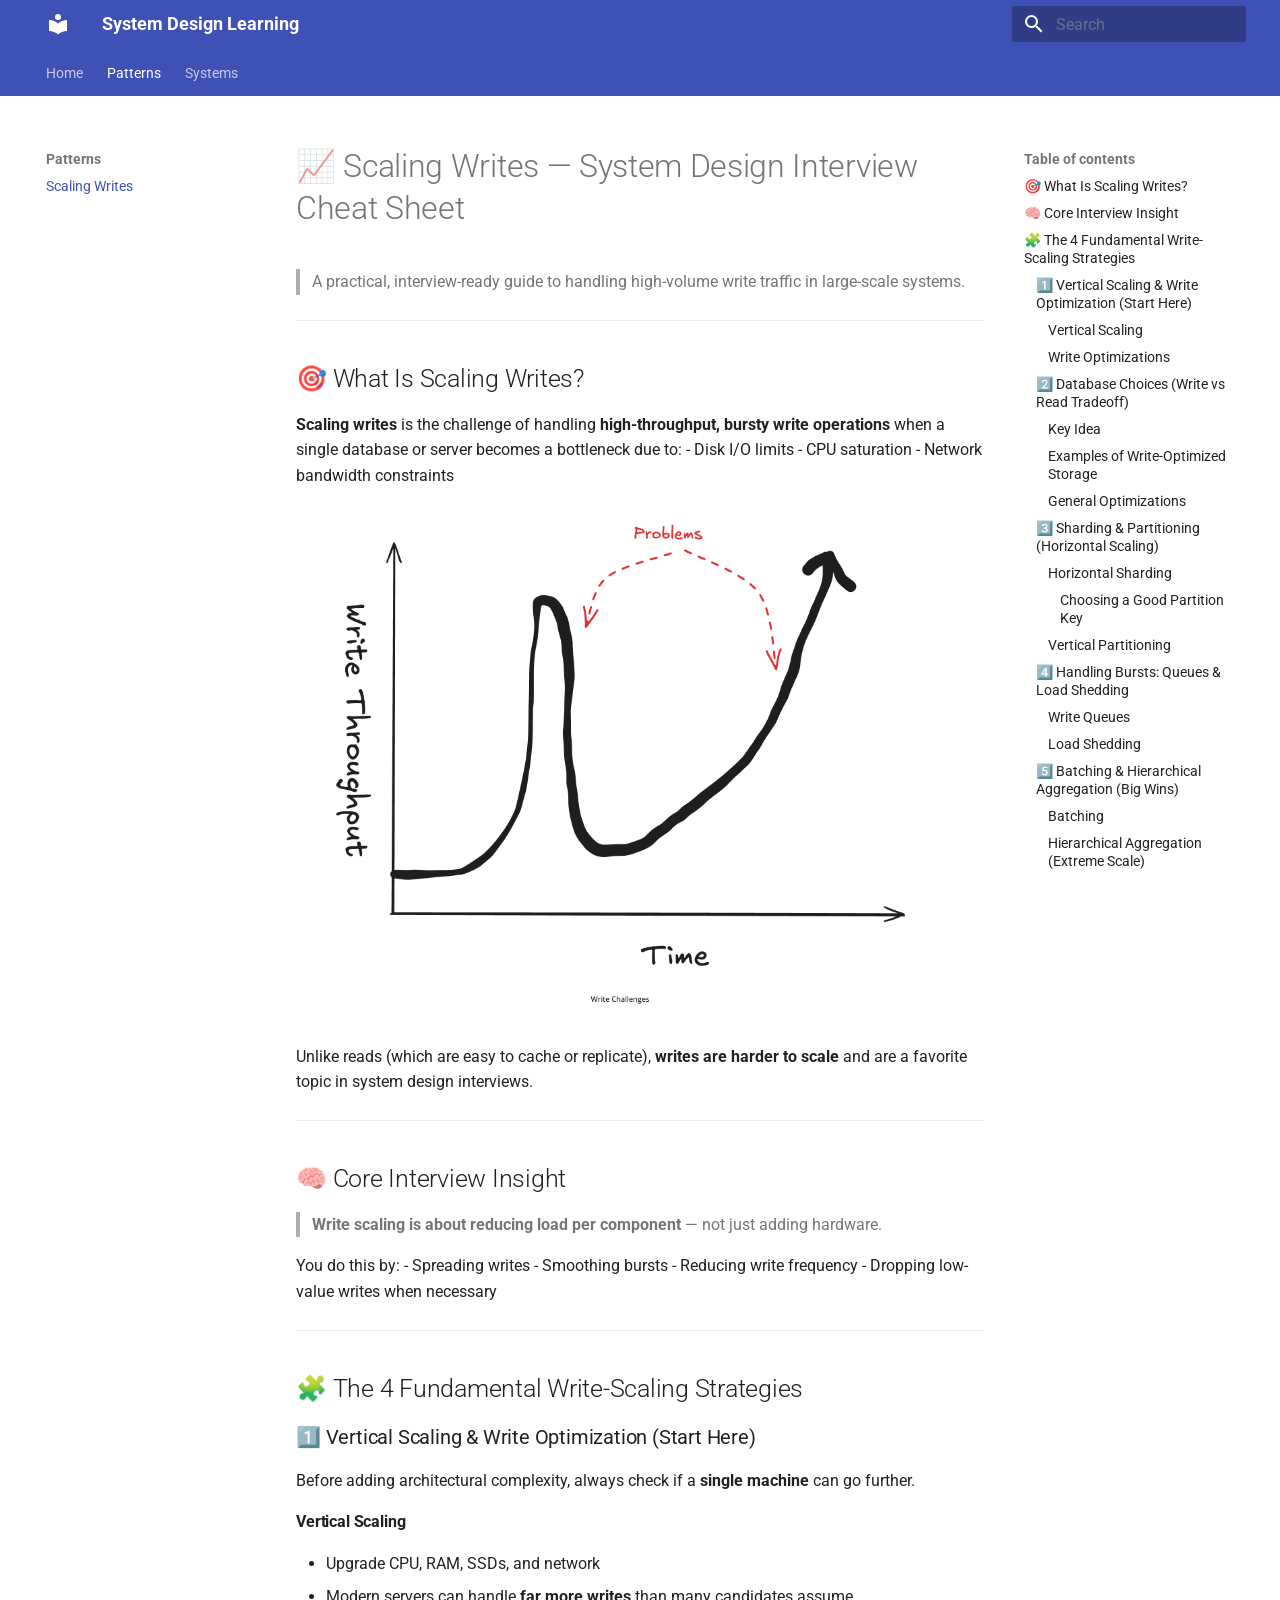
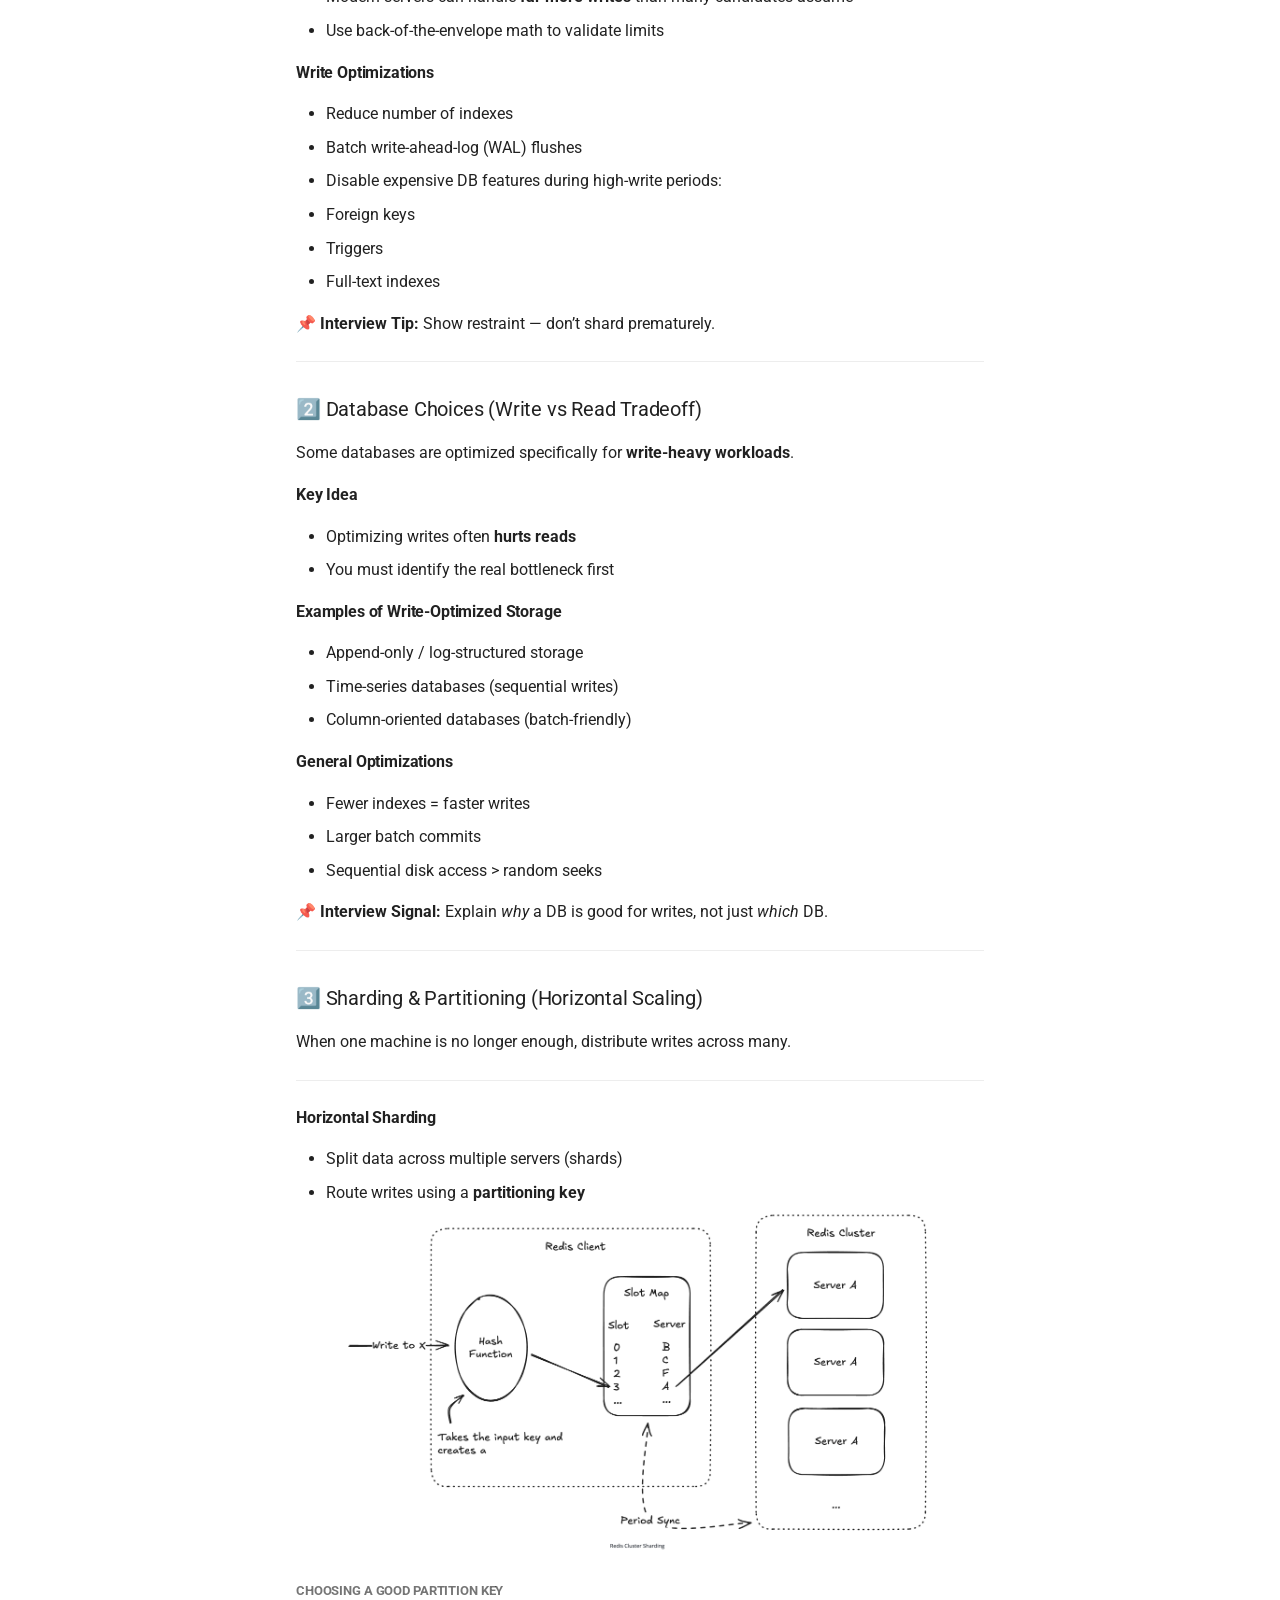
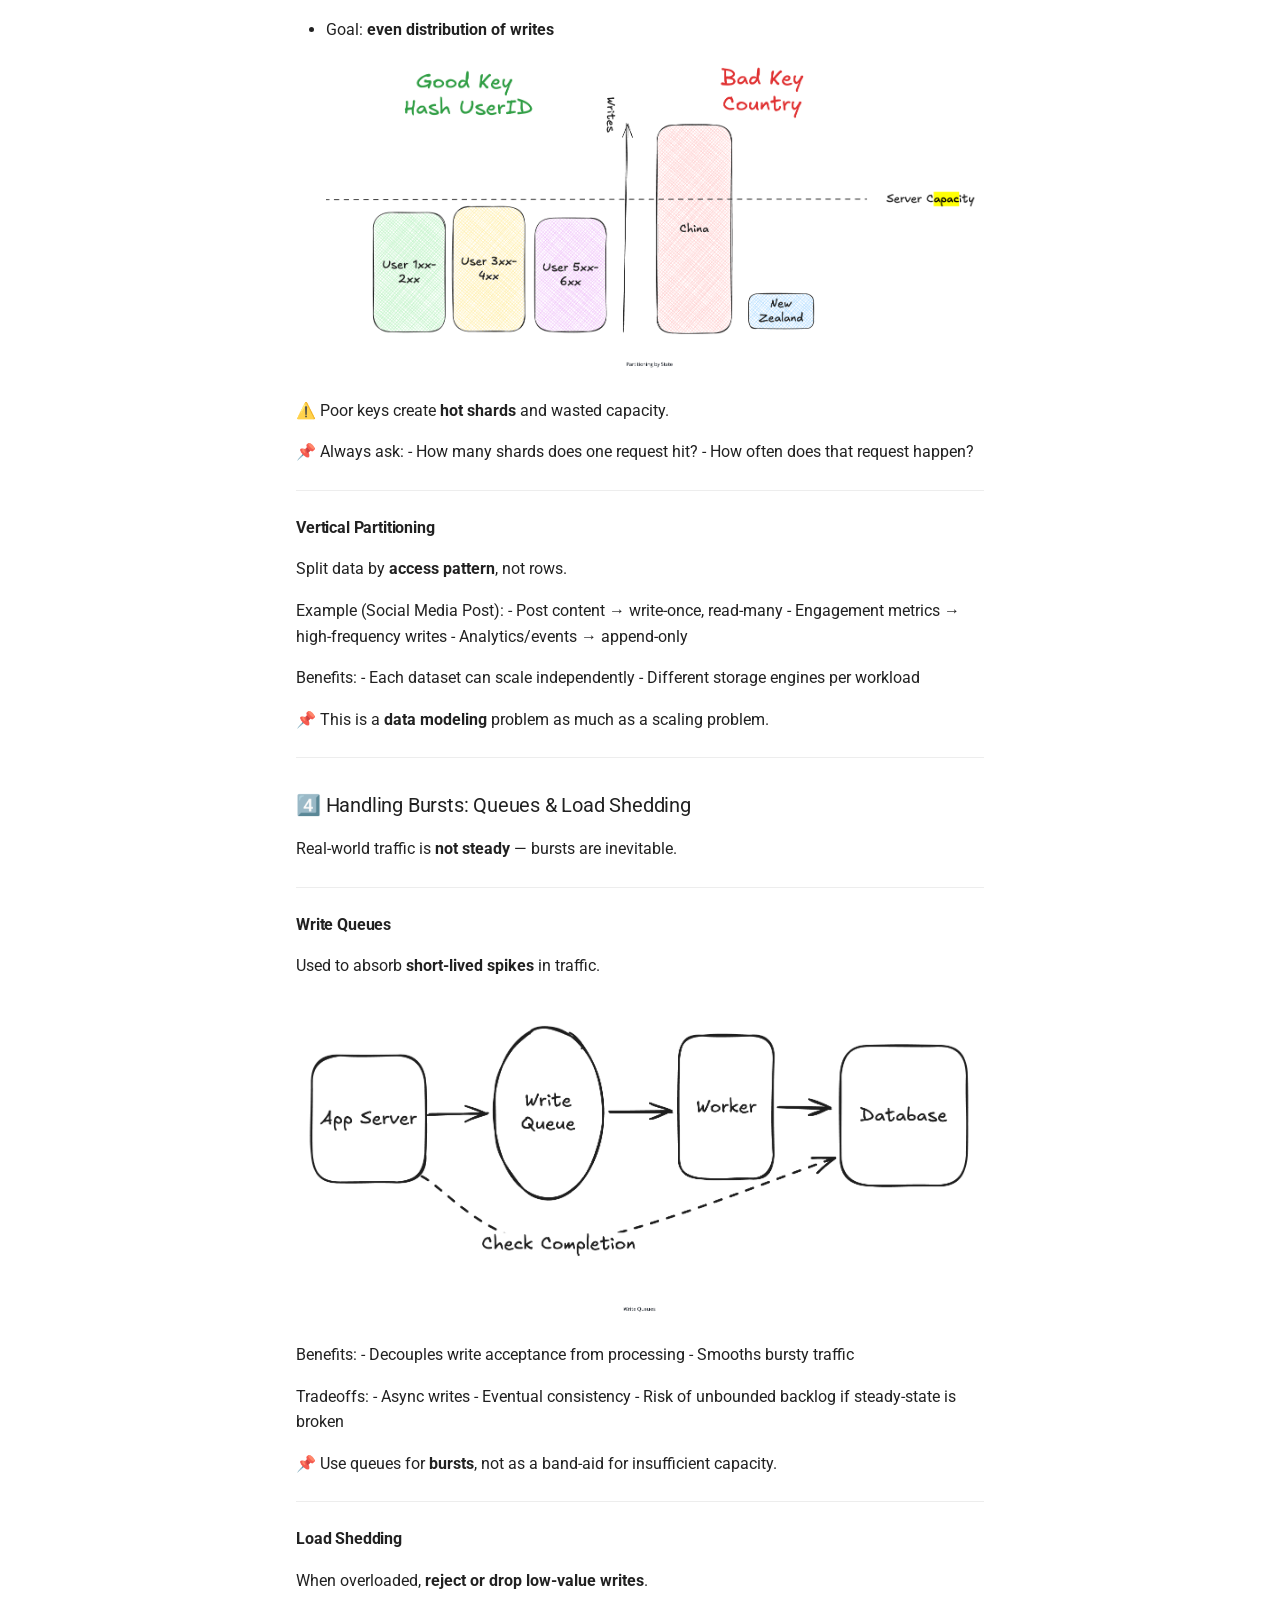
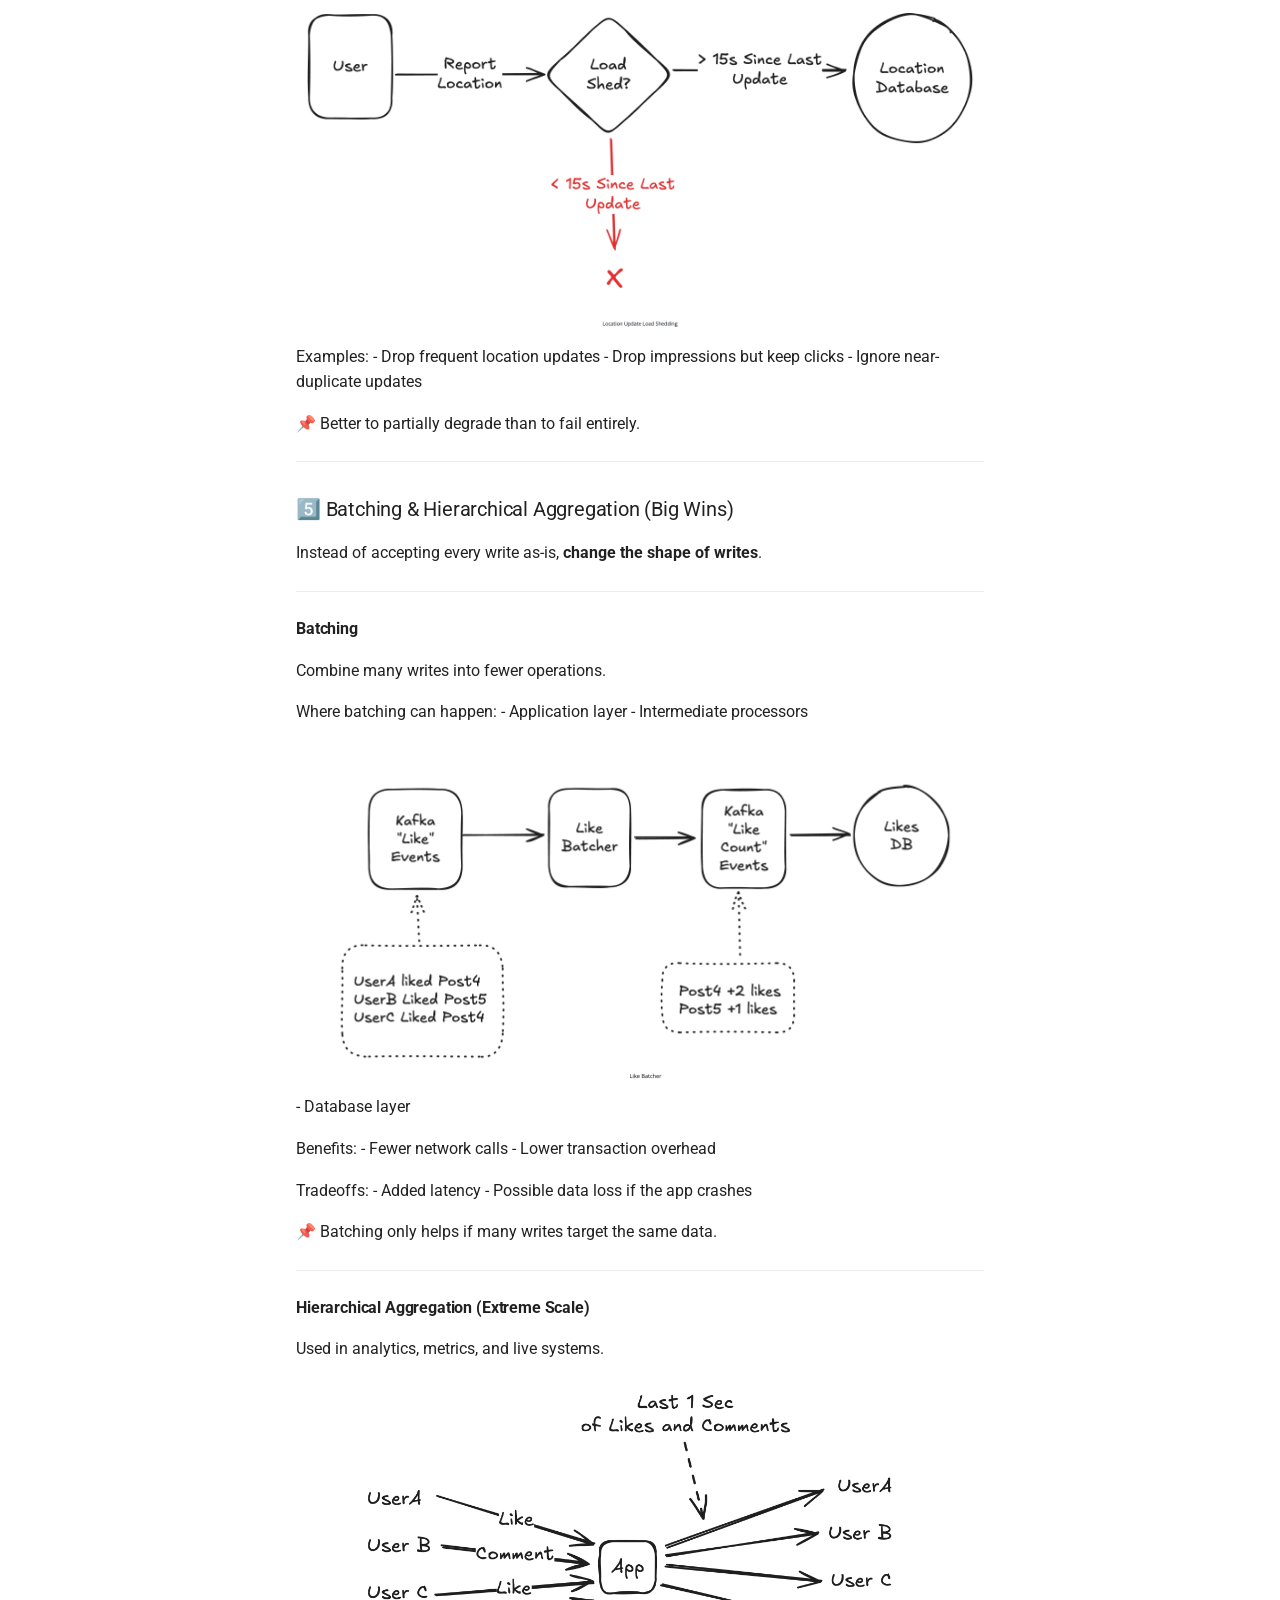
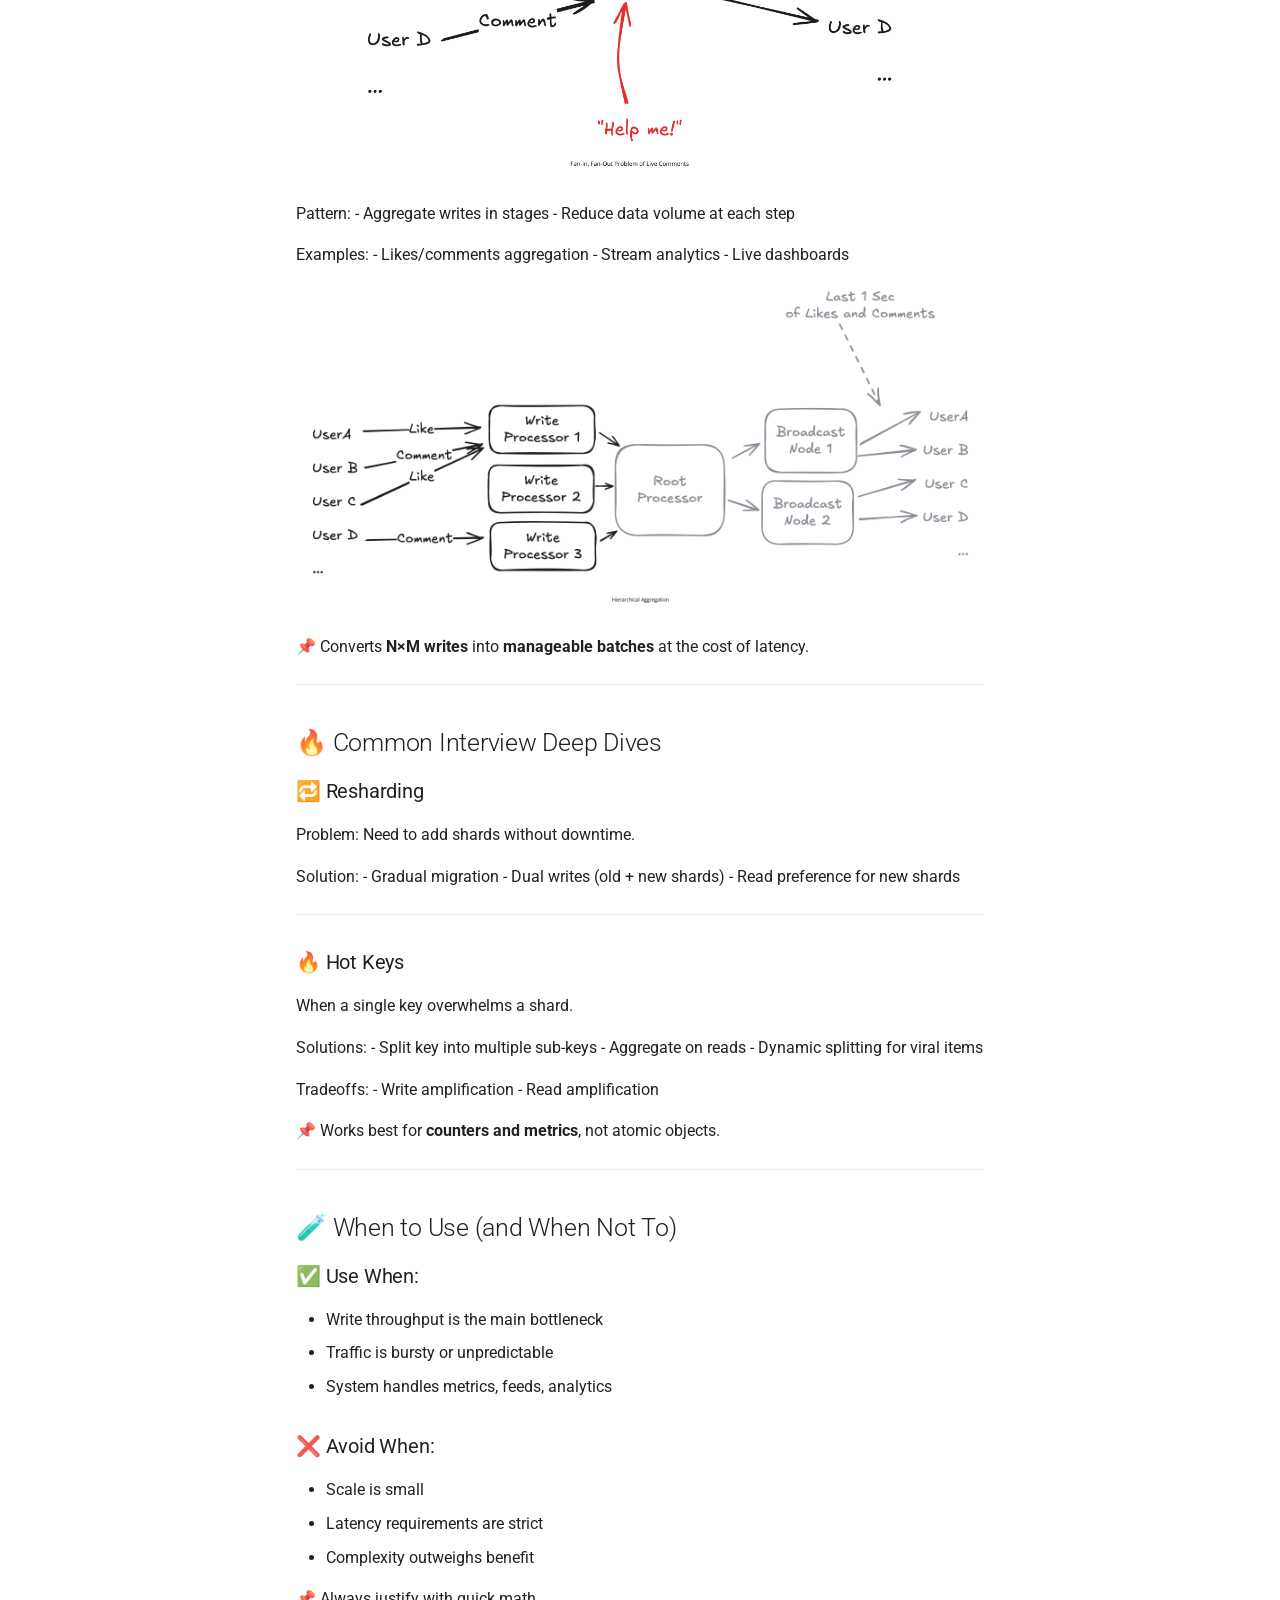
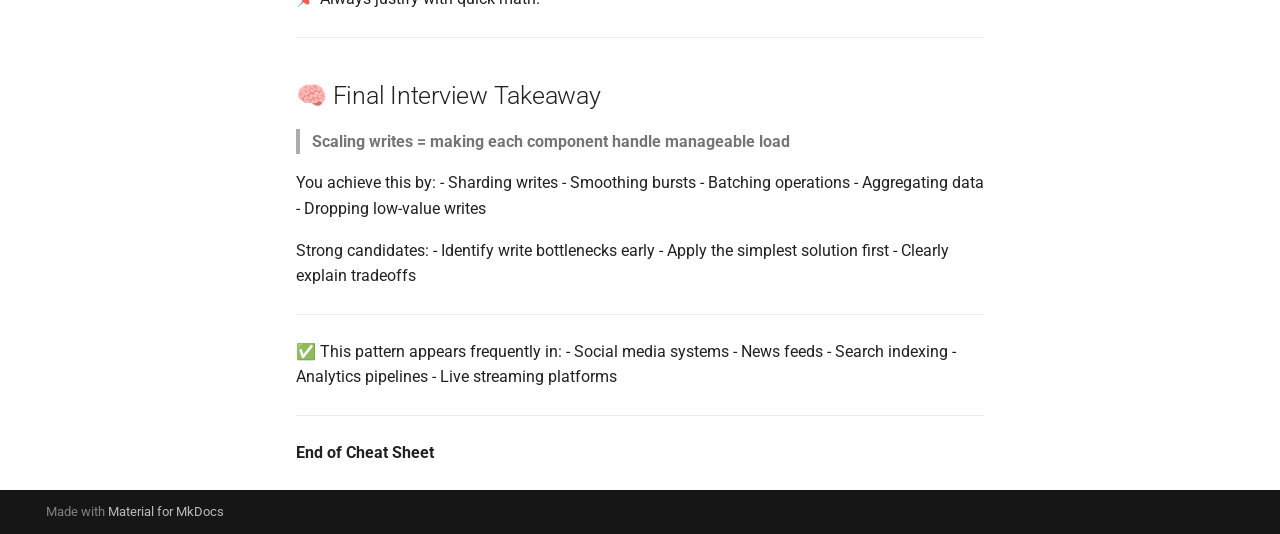
==== commit c26d963b: "Deployed bf05b60 with MkDocs version: 1.6.1" ====
--- a/patterns/scaling-writes/index.html
+++ b/patterns/scaling-writes/index.html
@@ -1355,17 +1355,13 @@
 <h4 id="horizontal-sharding">Horizontal Sharding<a class="headerlink" href="#horizontal-sharding" title="Permanent link">&para;</a></h4>
 <ul>
 <li>Split data across multiple servers (shards)</li>
-<li>Route writes using a <strong>partitioning key</strong></li>
+<li>Route writes using a <strong>partitioning key</strong>
+  <img alt="Redis Cluster" src="../Redis-Cluster.png" /></li>
 </ul>
 <h5 id="choosing-a-good-partition-key">Choosing a Good Partition Key<a class="headerlink" href="#choosing-a-good-partition-key" title="Permanent link">&para;</a></h5>
 <ul>
-<li>Goal: <strong>even distribution of writes</strong></li>
-<li>Good keys:</li>
-<li>userId</li>
-<li>postId</li>
-<li>Bad keys:</li>
-<li>country</li>
-<li>region</li>
+<li>Goal: <strong>even distribution of writes</strong>
+  <img alt="Partition Key" src="../partitionKey.png" /></li>
 </ul>
 <p>⚠️ Poor keys create <strong>hot shards</strong> and wasted capacity.</p>
 <p>📌 Always ask:
@@ -1387,7 +1383,8 @@
 <p>Real-world traffic is <strong>not steady</strong> — bursts are inevitable.</p>
 <hr />
 <h4 id="write-queues">Write Queues<a class="headerlink" href="#write-queues" title="Permanent link">&para;</a></h4>
-<p>Used to absorb <strong>short-lived spikes</strong> in traffic.</p>
+<p>Used to absorb <strong>short-lived spikes</strong> in traffic.
+<img alt="Write Queues" src="../WriteQueues.png" /></p>
 <p>Benefits:
 - Decouples write acceptance from processing
 - Smooths bursty traffic</p>
@@ -1398,8 +1395,9 @@
 <p>📌 Use queues for <strong>bursts</strong>, not as a band-aid for insufficient capacity.</p>
 <hr />
 <h4 id="load-shedding">Load Shedding<a class="headerlink" href="#load-shedding" title="Permanent link">&para;</a></h4>
-<p>When overloaded, <strong>reject or drop low-value writes</strong>.</p>
-<p>Examples:
+<p>When overloaded, <strong>reject or drop low-value writes</strong>.
+<img alt="Load Shedding" src="../LoadShedding.png" />
+Examples:
 - Drop frequent location updates
 - Drop impressions but keep clicks
 - Ignore near-duplicate updates</p>
@@ -1413,6 +1411,7 @@
 <p>Where batching can happen:
 - Application layer
 - Intermediate processors
+<img alt="Batching Writes" src="../LikeBatch.png" />
 - Database layer</p>
 <p>Benefits:
 - Fewer network calls
@@ -1424,13 +1423,15 @@
 <hr />
 <h4 id="hierarchical-aggregation-extreme-scale">Hierarchical Aggregation (Extreme Scale)<a class="headerlink" href="#hierarchical-aggregation-extreme-scale" title="Permanent link">&para;</a></h4>
 <p>Used in analytics, metrics, and live systems.</p>
+<p><img alt="LiveComments" src="../LiveComment.png" /></p>
 <p>Pattern:
 - Aggregate writes in stages
 - Reduce data volume at each step</p>
 <p>Examples:
 - Likes/comments aggregation
 - Stream analytics
-- Live dashboards</p>
+- Live dashboards
+  <img alt="Hierarchical Aggregation" src="../HierarchicalAggregation.png" /></p>
 <p>📌 Converts <strong>N×M writes</strong> into <strong>manageable batches</strong> at the cost of latency.</p>
 <hr />
 <h2 id="common-interview-deep-dives">🔥 Common Interview Deep Dives<a class="headerlink" href="#common-interview-deep-dives" title="Permanent link">&para;</a></h2>
